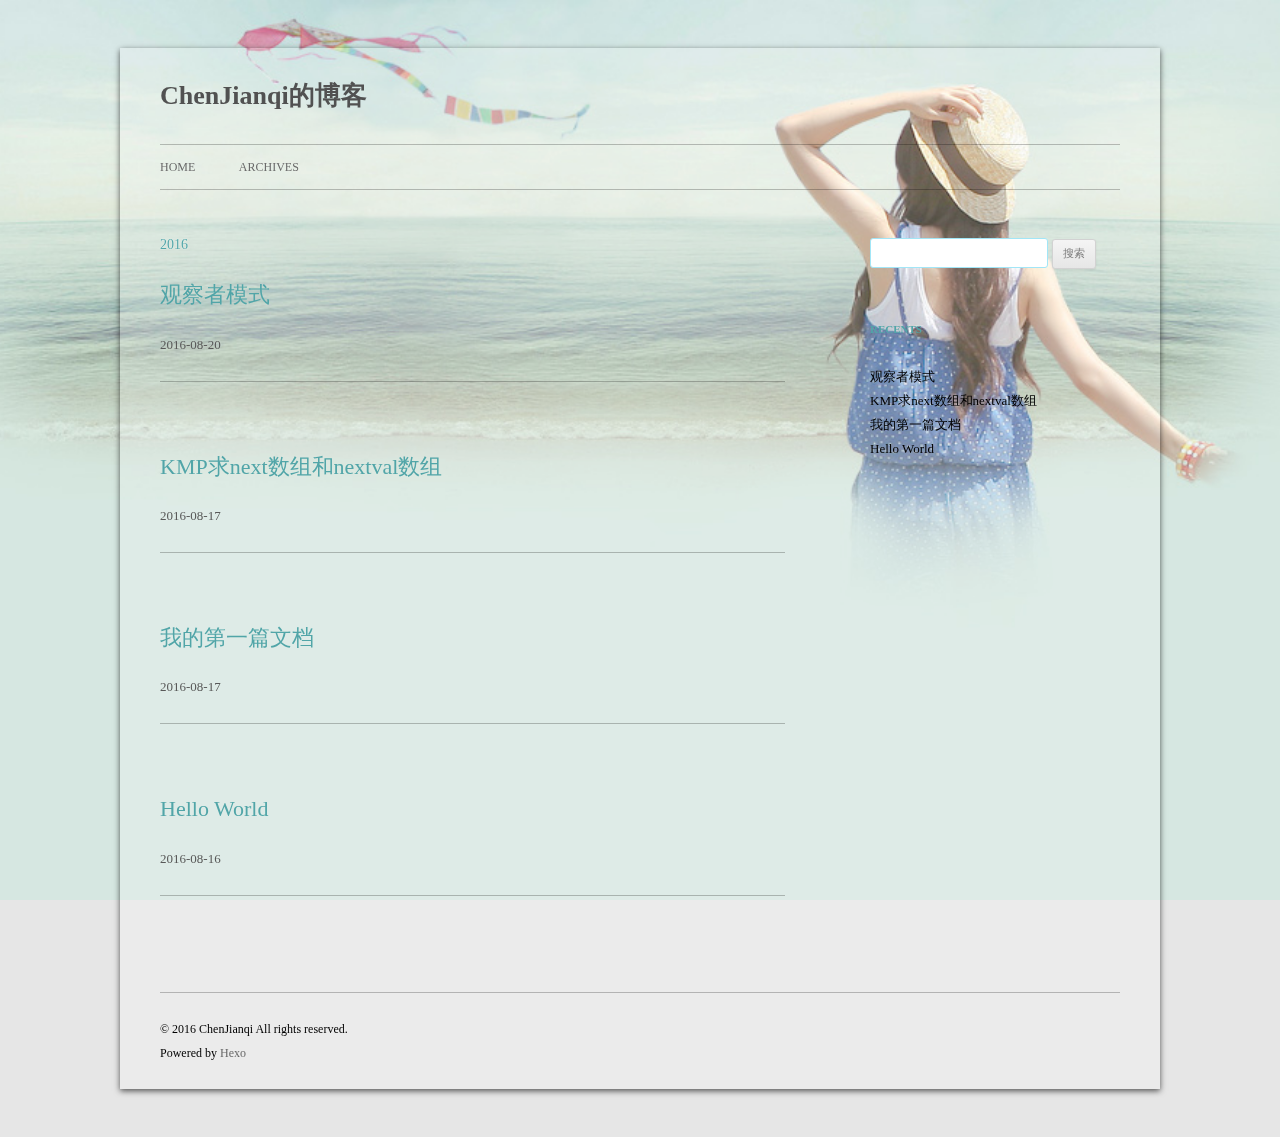
==== archives/index.html @ 504b8b5b "Site updated: 2016-08-20 21:05:11" ====
<!DOCTYPE html>
<html>
<head>
  <meta charset="utf-8">
  
  

  
  
  
  
  
  
  <title>Archives | ChenJianqi的博客</title>
  <meta name="viewport" content="width=device-width, initial-scale=1, maximum-scale=1">
  <meta property="og:type" content="website">
<meta property="og:title" content="ChenJianqi的博客">
<meta property="og:url" content="http://yoursite.com/archives/index.html">
<meta property="og:site_name" content="ChenJianqi的博客">
<meta name="twitter:card" content="summary">
<meta name="twitter:title" content="ChenJianqi的博客">
  
  
    <link rel="icon" href="/css/images/favicon.ico">
  
  <link rel="stylesheet" href="/css/style.css">
  

  
  <!-- baidu webmaster push -->
  <script src='//push.zhanzhang.baidu.com/push.js'></script>
</head>
<body class="home blog custom-background custom-font-enabled single-author">
  <div id="page" class="hfeed site">
      <header id="masthead" class="site-header" role="banner">
    <hgroup>
      <h1 class="site-title">
        <a href="/" title="ChenJianqi的博客" rel="home">ChenJianqi的博客</a>
      </h1>
      
        <script type="text/javascript" src="http://api.hitokoto.us/rand?encode=js&charset=utf-8"></script>
        <h2 class="site-description"><script>hitokoto();</script></h2>
      
    </hgroup>

    <nav id="site-navigation" class="main-navigation" role="navigation">
            <button class="menu-toggle">菜单</button>
            <a class="assistive-text" href="/#content" title="跳至内容">跳至内容</a><!--TODO-->
            <div class="menu-main-container">
                <ul id="menu-main" class="nav-menu">
                
                    <li class="menu-item menu-item-type-post_type menu-item-object-page"><a href="/">Home</a></li>
                
                    <li class="menu-item menu-item-type-post_type menu-item-object-page"><a href="/archives">Archives</a></li>
                
                </ul>
            </div>
    </nav>
</header>
      <div id="main" class="wrapper">
        <div id="primary" class="site-content"><div id="content" role="main">
  
  
    
    
      
      
      <section class="archives-wrap">
        <div class="archive-year-wrap">
          <a href="/archives/2016" class="archive-year">2016</a>
        </div>
        <div class="archives">
    
    <article class="post type-post status-publish format-standard hentry archive-type-post">
  <header class="entry-header">
      
  
    <h1 class="entry-title">
      <a class="archive-article-title" href="/2016/08/20/观察者模式/">观察者模式</a>
    </h1>
  

  </header>
  <footer class="entry-meta">
    <a href="/2016/08/20/观察者模式/">
    <time datetime="2016-08-19T16:00:00.000Z" class="entry-date">
        2016-08-20
    </time>
</a>
    
    
    </footer>
</article>
  
    
    
    <article class="post type-post status-publish format-standard hentry archive-type-post">
  <header class="entry-header">
      
  
    <h1 class="entry-title">
      <a class="archive-article-title" href="/2016/08/17/KMP求next和nextval数组的求法/">KMP求next数组和nextval数组</a>
    </h1>
  

  </header>
  <footer class="entry-meta">
    <a href="/2016/08/17/KMP求next和nextval数组的求法/">
    <time datetime="2016-08-17T11:02:00.000Z" class="entry-date">
        2016-08-17
    </time>
</a>
    
    
    </footer>
</article>
  
    
    
    <article class="post type-post status-publish format-standard hentry archive-type-post">
  <header class="entry-header">
      
  
    <h1 class="entry-title">
      <a class="archive-article-title" href="/2016/08/17/我的第一篇文档/">我的第一篇文档</a>
    </h1>
  

  </header>
  <footer class="entry-meta">
    <a href="/2016/08/17/我的第一篇文档/">
    <time datetime="2016-08-16T23:33:16.000Z" class="entry-date">
        2016-08-17
    </time>
</a>
    
    
    </footer>
</article>
  
    
    
    <article class="post type-post status-publish format-standard hentry archive-type-post">
  <header class="entry-header">
      
  
    <h1 class="entry-title">
      <a class="archive-article-title" href="/2016/08/16/hello-world/">Hello World</a>
    </h1>
  

  </header>
  <footer class="entry-meta">
    <a href="/2016/08/16/hello-world/">
    <time datetime="2016-08-16T12:31:52.477Z" class="entry-date">
        2016-08-16
    </time>
</a>
    
    
    </footer>
</article>
  
  
    </div></section>
  

</div></div>
        <div id="secondary" class="widget-area" role="complementary">
  
    <aside id="search" class="widget widget_search"><form role="search" method="get" accept-charset="utf-8" id="searchform" class="searchform" action="//google.com/search">
    <div>
        <input type="text" value="" name="s" id="s" />
        <input type="submit" id="searchsubmit" value="搜索" />
    </div>
</form></aside>
  
    
  
    
  
    
  <aside class="widget">
    <h3 class="widget-title">Recents</h3>
    <div class="widget-content">
      <ul>
        
          <li>
            <a href="/2016/08/20/观察者模式/">观察者模式</a>
          </li>
        
          <li>
            <a href="/2016/08/17/KMP求next和nextval数组的求法/">KMP求next数组和nextval数组</a>
          </li>
        
          <li>
            <a href="/2016/08/17/我的第一篇文档/">我的第一篇文档</a>
          </li>
        
          <li>
            <a href="/2016/08/16/hello-world/">Hello World</a>
          </li>
        
      </ul>
    </div>
  </aside>

  
    
  
    
  
</div>
      </div>
      <footer id="colophon" role="contentinfo">
    <p>&copy; 2016 ChenJianqi
    All rights reserved.</p>
    <p>Powered by <a href="http://hexo.io/" target="_blank">Hexo</a></p>
</footer>
    <script>window._bd_share_config={"common":{"bdSnsKey":{},"bdText":"","bdMini":"1","bdMiniList":false,"bdPic":"","bdStyle":"2","bdSize":"16"},"share":{}};with(document)0[(getElementsByTagName('head')[0]||body).appendChild(createElement('script')).src='http://bdimg.share.baidu.com/static/api/js/share.js?v=89860593.js?cdnversion='+~(-new Date()/36e5)];</script>

<script src="/js/jquery-2.0.3.min.js"></script>


  <link rel="stylesheet" href="/fancybox/jquery.fancybox.css">
  <script src="/fancybox/jquery.fancybox.pack.js"></script>


<script src="/js/script.js"></script>

<script src="/js/navigation.js"></script>

<div id="bg"></div>

  </div>
</body>
</html>
---- css/style.css ----
/*
Theme Name: Cyan Style
Theme URI: https://github.com/wizardforcel/hexo-theme-cyanstyle
Author: the WordPress team
Author URI: http://wordpress.org/
Secondary Developer: Flygon
Secondary Developer URI: http://flygon.net/
Description: Inspired by Wordpress theme Twentytwelve.
Version: 1.0
License: GNU General Public License v2 or later
License URI: http://www.gnu.org/licenses/gpl-2.0.html
Tags: responsive, two_column, chinese, wordpress, light
Text Domain: hexo-theme-cyanstyle

This theme, like WordPress, is licensed under the GPL.
Use it to make something cool, have fun, and share what you've learned with others.
*/

/*
Color Scheme
Main Page: 255, 255, 255, 0.2
Main Title:
  Normal: 0, 0, 0 *
  Hover: 81, 165, 168 (Lake Green)
All Fonts: Microsoft-YaHei
Article Title:
  Normal: 81, 165, 168
  Hover: 0, 0, 0
Widget Title: 81, 165, 168
Article & Widget Content: 0, 0, 0 *
Link in Article Content:
  Normal: 81, 165, 168
  Hover: 0, 0, 0
Border Line: 0, 0, 0, 0.24
Article Meta Link:
  Normal: 88, 88, 88 *
  Hover: 81, 165, 168
Article Meta: 117, 117, 117 *
Widget Link:
  Normal: 0, 0, 0
  Hover: 81, 165, 168

Search the keywords to find their position.
A star represents not to fix.
*/


/* =Notes
--------------------------------------------------------------
This stylesheet uses rem values with a pixel fallback. The rem
values (and line heights) are calculated using two variables:

$rembase:     14;
$line-height: 24;

---------- Examples

* Use a pixel value with a rem fallback for font-size, padding, margins, etc.
	padding: 5px 0;
	padding: 0.357142857rem 0; (5 / $rembase)

* Set a font-size and then set a line-height based on the font-size
	font-size: 16px
	font-size: 1.142857143rem; (16 / $rembase)
	line-height: 1.5; ($line-height / 16)

---------- Vertical spacing

Vertical spacing between most elements should use 24px or 48px
to maintain vertical rhythm:

.my-new-div {
	margin: 24px 0;
	margin: 1.714285714rem 0; ( 24 / $rembase )
}

---------- Further reading

http://snook.ca/archives/html_and_css/font-size-with-rem
http://blog.typekit.com/2011/11/09/type-study-sizing-the-legible-letter/


/* =Reset
-------------------------------------------------------------- */
* {
    font-family: Microsoft YaHei;
}
Microsoft YaHei,html, body, div, span, applet, object, iframe, h1, h2, h3, h4, h5, h6, p, blockquote, pre, a, abbr, acronym, address, big, cite, code, del, dfn, em, img, ins, kbd, q, s, samp, small, strike, strong, sub, sup, tt, var, b, u, i, center, dl, dt, dd, ol, ul, li, fieldset, form, label, legend, table, caption, tbody, tfoot, thead, tr, th, td, article, aside, canvas, details, embed, figure, figcaption, footer, header, hgroup, menu, nav, output, ruby, section, summary, time, mark, audio, video {
	margin: 0;
	padding: 0;
	border: 0;
	font-size: 100%;
	vertical-align: baseline; 
}
body {
	line-height: 1;
}
ol,
ul {
	list-style: none;
}
blockquote,
q {
	quotes: none;
}
blockquote:before,
blockquote:after,
q:before,
q:after {
	content: '';
	content: none;
}
table {
	border-collapse: collapse;
	border-spacing: 0;
}
caption,
th,
td {
	font-weight: normal;
	text-align: left;
}
h1,
h2,
h3,
h4,
h5,
h6 {
	clear: both;
}
html {
	overflow-y: scroll;
	font-size: 100%;
	-webkit-text-size-adjust: 100%;
	-ms-text-size-adjust: 100%;
}
a:focus {
	outline: thin dotted;
}
article,
aside,
details,
figcaption,
figure,
footer,
header,
hgroup,
nav,
section {
	display: block;
}
audio,
canvas,
video {
	display: inline-block;
}
audio:not([controls]) {
	display: none;
}
del {
	color: #333;
}
ins {
	background: rgba(235,233,233,0.5);
	text-decoration: none;
}
hr {
	background-color: rgba(235,233,233,0.5);
	border: 0;
	height: 1px;
	margin: 24px;
	margin-bottom: 1.714285714rem;
}
sub,
sup {
	font-size: 75%;
	line-height: 0;
	position: relative;
	vertical-align: baseline;
}
sup {
	top: -0.5em;
}
sub {
	bottom: -0.25em;
}
small {
	font-size: smaller;
}
img {
	border: 0;
	-ms-interpolation-mode: bicubic;
}

/* Clearing floats */
.clear:after,
.wrapper:after,
.format-status .entry-header:after {
	clear: both;
}
.clear:before,
.clear:after,
.wrapper:before,
.wrapper:after,
.format-status .entry-header:before,
.format-status .entry-header:after {
	display: table;
	content: "";
}


/* =Repeatable patterns
-------------------------------------------------------------- */

/* Small headers */
.archive-title,
.page-title,
.widget-title,
.entry-content th,
.comment-content th {
	font-size: 11px;
	font-size: 0.785714286rem;
	line-height: 2.181818182;
	font-weight: bold;
	text-transform: uppercase;
	color: rgb(81, 165, 168); /* Widget Title */
}

/* Shared Post Format styling */
article.format-quote footer.entry-meta,
article.format-link footer.entry-meta,
article.format-status footer.entry-meta {
	font-size: 11px;
	font-size: 0.785714286rem;
	line-height: 2.181818182;
}

/* Form fields, general styles first */
button,
input,
textarea {
	border: 1px solid rgb(162, 230, 247);
	border-radius: 3px;
	font-family: Microsoft YaHei,  inherit;
	padding: 6px;
	padding: 0.428571429rem;
}
button,
input {
	line-height: normal;
}
textarea {
	font-size: 100%;
	overflow: auto;
	vertical-align: top;
}

/* Reset non-text input types */
input[type="checkbox"],
input[type="radio"],
input[type="file"],
input[type="hidden"],
input[type="image"],
input[type="color"] {
	border: 0;
	border-radius: 0;
	padding: 0;
}

/* Buttons */
.menu-toggle,
input[type="submit"],
input[type="button"],
input[type="reset"],
article.post-password-required input[type=submit],
.bypostauthor cite span {
	padding: 6px 10px;
	padding: 0.428571429rem 0.714285714rem;
	font-size: 11px;
	font-size: 0.785714286rem;
	line-height: 1.428571429;
	font-weight: normal;
	color: #7c7c7c;
	background-color: #e6e6e6;
	background-repeat: repeat-x;
	background-image: -moz-linear-gradient(top, #f4f4f4, #e6e6e6);
	background-image: -ms-linear-gradient(top, #f4f4f4, #e6e6e6);
	background-image: -webkit-linear-gradient(top, #f4f4f4, #e6e6e6);
	background-image: -o-linear-gradient(top, #f4f4f4, #e6e6e6);
	background-image: linear-gradient(top, #f4f4f4, #e6e6e6);
	border: 1px solid #d2d2d2;
	border-radius: 3px;
	box-shadow: 0 1px 2px rgba(64, 64, 64, 0.1);
}
.menu-toggle,
button,
input[type="submit"],
input[type="button"],
input[type="reset"] {
	cursor: pointer;
}
button[disabled],
input[disabled] {
	cursor: default;
}
.menu-toggle:hover,
button:hover,
input[type="submit"]:hover,
input[type="button"]:hover,
input[type="reset"]:hover,
article.post-password-required input[type=submit]:hover {
	color: #5e5e5e;
	background-color: #ebebeb;
	background-repeat: repeat-x;
	background-image: -moz-linear-gradient(top, #f9f9f9, #ebebeb);
	background-image: -ms-linear-gradient(top, #f9f9f9, #ebebeb);
	background-image: -webkit-linear-gradient(top, #f9f9f9, #ebebeb);
	background-image: -o-linear-gradient(top, #f9f9f9, #ebebeb);
	background-image: linear-gradient(top, #f9f9f9, #ebebeb);
}
.menu-toggle:active,
.menu-toggle.toggled-on,
button:active,
input[type="submit"]:active,
input[type="button"]:active,
input[type="reset"]:active {
	color: #757575;
	background-color: #e1e1e1;
	background-repeat: repeat-x;
	background-image: -moz-linear-gradient(top, #ebebeb, #e1e1e1);
	background-image: -ms-linear-gradient(top, #ebebeb, #e1e1e1);
	background-image: -webkit-linear-gradient(top, #ebebeb, #e1e1e1);
	background-image: -o-linear-gradient(top, #ebebeb, #e1e1e1);
	background-image: linear-gradient(top, #ebebeb, #e1e1e1);
	box-shadow: inset 0 0 8px 2px #c6c6c6, 0 1px 0 0 #f4f4f4;
	border-color: transparent;
}
.bypostauthor cite span {
	color: #fff;
	background-color: #21759b;
	background-image: none;
	border: 1px solid #1f6f93;
	border-radius: 2px;
	box-shadow: none;
	padding: 0;
}

/* Responsive images */
.entry-content img,
.comment-content img,
.widget img {
	max-width: 100%; /* Fluid images for posts, comments, and widgets */
}
img[class*="align"],
img[class*="wp-image-"],
img[class*="attachment-"] {
	height: auto; /* Make sure images with WordPress-added height and width attributes are scaled correctly */
}
img.size-full,
img.size-large,
img.header-image,
img.wp-post-image {
	max-width: 100%;
	height: auto; /* Make sure images with WordPress-added height and width attributes are scaled correctly */
}

/* Make sure videos and embeds fit their containers */
embed,
iframe,
object,
video {
	max-width: 100%;
}
.entry-content .twitter-tweet-rendered {
	max-width: 100% !important; /* Override the Twitter embed fixed width */
}

/* Images */
.alignleft {
	float: left;
}
.alignright {
	float: right;
}
.aligncenter {
	display: block;
	margin-left: auto;
	margin-right: auto;
}
.entry-content img,
.comment-content img,
.widget img,
img.header-image,
.author-avatar img,
img.wp-post-image {
	/* Add fancy borders to all WordPress-added images but not things like badges and icons and the like */
	border-radius: 3px;
	box-shadow: 0 1px 4px rgba(0, 0, 0, 0.2);
}
.wp-caption {
	max-width: 100%; /* Keep wide captions from overflowing their container. */
	padding: 4px;
}
.wp-caption .wp-caption-text,
.gallery-caption,
.entry-caption {
	font-style: italic;
	font-size: 12px;
	font-size: 0.857142857rem;
	line-height: 2;
	color: #757575;
}
img.wp-smiley,
.rsswidget img {
	border: 0;
	border-radius: 0;
	box-shadow: none;
	margin-bottom: 0;
	margin-top: 0;
	padding: 0;
}
.entry-content dl.gallery-item {
	margin: 0;
}
.gallery-item a,
.gallery-caption {
	width: 90%;
}
.gallery-item a {
	display: block;
}
.gallery-caption a {
	display: inline;
}
.gallery-columns-1 .gallery-item a {
	max-width: 100%;
	width: auto;
}
.gallery .gallery-icon img {
	height: auto;
	max-width: 90%;
	padding: 5%;
}
.gallery-columns-1 .gallery-icon img {
	padding: 3%;
}

/* Navigation */
#pagination {
  zoom: 1;
  -webkit-border-radius: 2px;
  border-radius: 2px;
  text-align: center;
  overflow: hidden;
  border: 1px solid rgba(0, 0, 0, 0.24);
}
#pagination:before,
#pagination:after {
  content: "";
  display: table;
}
#pagination:after {
  clear: both;
}
#pagination a,
#pagination span {
  padding: 10px 20px;
  line-height: 1;
  height: 2ex;
}
#pagination a {
  color: #999;
  text-decoration: none;
}
#pagination a:hover {
  color: #000;
}
#pagination .prev {
  float: left;
}
#pagination .next {
  float: right;
}
#pagination .page-number {
  display: inline-block;
}
@media mq-mobile {
  #pagination .page-number {
    display: none;
  }
}
#pagination .current {
  color: #000;
  font-weight: bold;
}
#pagination .space {
  color: #ddd;
}

.site-content nav {
	clear: both;
	line-height: 2;
	overflow: hidden;
}
#nav-above {
	padding: 24px 0;
	padding: 1.714285714rem 0;
}
#nav-above {
	display: none;
}
.paged #nav-above {
	display: block;
}
.nav-previous,
.previous-image {
	float: left;
	width: 50%;
}
.nav-next,
.next-image {
	float: right;
	text-align: right;
	width: 50%;
}
.nav-single + .comments-area,
#comment-nav-above {
	margin: 48px 0;
	margin: 3.428571429rem 0;
}

/* Author profiles */
.author .archive-header {
	margin-bottom: 24px;
	margin-bottom: 1.714285714rem;
}
.author-info {
	border-top: 1px solid #ededed;
	margin: 24px 0;
	margin: 1.714285714rem 0;
	padding-top: 24px;
	padding-top: 1.714285714rem;
	overflow: hidden;
}
.author-description p {
	color: #757575;
	font-size: 13px;
	font-size: 0.928571429rem;
	line-height: 1.846153846;
}
.author.archive .author-info {
	border-top: 0;
	margin: 0 0 48px;
	margin: 0 0 3.428571429rem;
}
.author.archive .author-avatar {
	margin-top: 0;
}


/* =Basic structure
-------------------------------------------------------------- */

/* Body, links, basics */
html {
	font-size: 87.5%;
}
body {
	font-size: 14px;
	font-size: 1rem;
	font-family: Microsoft YaHei,  Helvetica, Arial, sans-serif;
	text-rendering: optimizeLegibility;
	color: rgb(0, 0, 0); /*Article & Widget Content*/
}
body.custom-font-enabled {
	font-family: Microsoft YaHei,  Helvetica, Arial, sans-serif;
	/*All Fonts*/
}
a {
	outline: none;
	color: rgb(81, 165, 168); /*Article Title Normal*/
    text-decoration: none;
}
a:hover {
	color: rgb(0, 0, 0); /*Article Title Hover*/
    text-decoration: underline;
}


/* Backgroud image */
#bg {
  background-image: url("images/body.jpg");
  background-color: #050a10;
  background-attachment: fixed;
  background-repeat: no-repeat;
  background-position: center;
  -webkit-background-size: cover;
  -moz-background-size: cover;
  background-size: cover;
  height: 100%;
  left: 0;
  position: fixed;
  top: 0;
  width: 100%;
  z-index: -1;
}

/* Achive */
.archive-year-wrap {
    color: rgb(81, 165, 168);
    font-weight: normal;
    margin-bottom: 30px;
    text-shadow: 0 0 1px #fff;
}
.archive-year-wrap a {
    text-decoration: none;
}

/* Assistive text */
.assistive-text,
.site .screen-reader-text {
	position: absolute !important;
	clip: rect(1px, 1px, 1px, 1px);
}
.main-navigation .assistive-text:focus {
	background: #fff;
	border: 2px solid #333;
	border-radius: 3px;
	clip: auto !important;
	color: #000;
	display: block;
	font-size: 12px;
	padding: 12px;
	position: absolute;
	top: 5px;
	left: 5px;
	z-index: 100000; /* Above WP toolbar */
}

/* Page structure */
.site {
	padding: 0 24px;
	padding: 0 1.714285714rem;
	background-color: rgba(255, 255, 255, 0.20); /* Main Page */
}
.site-content {
	margin: 24px 0 0;
	margin: 1.714285714rem 0 0;
}
.widget-area {
	margin: 24px 0 0;
	margin: 1.714285714rem 0 0;
}

/* Header */
.site-header {
	padding: 24px 0;
	padding: 1.714285714rem 0;
}
.site-header h1,
.site-header h2 {
	text-align: center;
}

.site-header h1 a,
.site-header h2 a {
	color: #515151;
	display: inline-block;
	text-decoration: none;
}
.site-header h1 a:hover,
.site-header h2 a:hover {
	color: rgb(81, 156, 158); /* Main Title Hover */
}
.site-header h1 {
	font-size: 24px;
	font-size: 1.714285714rem;
	line-height: 1.285714286;
	margin-bottom: 14px;
	margin-bottom: 1rem;
}
.site-header h2 {
	font-weight: normal;
	font-size: 13px;
	font-size: 0.928571429rem;
	line-height: 1.846153846;
	color: #757575;
}
.header-image {
	margin-top: 24px;
	margin-top: 1.714285714rem;
}

/* Navigation Menu */
.main-navigation {
	margin-top: 24px;
	margin-top: 1.714285714rem;
	text-align: center;
}
.main-navigation li {
	margin-top: 24px;
	margin-top: 1.714285714rem;
	font-size: 12px;
	font-size: 0.857142857rem;
	line-height: 1.42857143;
}
.main-navigation a {
	color: #5e5e5e;
}
.main-navigation a:hover {
	color: #21759b;
}
.main-navigation ul.nav-menu,
.main-navigation div.nav-menu > ul {
	display: none;
}
.main-navigation ul.nav-menu.toggled-on,
.menu-toggle {
	display: inline-block;
}

/* Banner */
section[role="banner"] {
	margin-bottom: 48px;
	margin-bottom: 3.428571429rem;
}

/* Sidebar */
.widget-area .widget {
	-webkit-hyphens: auto;
	-moz-hyphens: auto;
	hyphens: auto;
	margin-bottom: 48px;
	margin-bottom: 3.428571429rem;
	word-wrap: break-word;
}
.widget-area .widget h3 {
	margin-bottom: 24px;
	margin-bottom: 1.714285714rem;
}
.widget-area .widget p,
.widget-area .widget li,
.widget-area .widget .textwidget {
	font-size: 13px;
	font-size: 0.928571429rem;
	line-height: 1.846153846;
}
.widget-area .widget p {
	margin-bottom: 24px;
	margin-bottom: 1.714285714rem;
}
.widget-area .textwidget ul {
	list-style: disc outside;
	margin: 0 0 24px;
	margin: 0 0 1.714285714rem;
}
.widget-area .textwidget li {
	margin-left: 36px;
	margin-left: 2.571428571rem;
}
.widget-area .widget a {
	color: rgb(0, 0, 0); /* Widget Link Normal*/
}
.widget-area .widget a:hover {
	color: rgb(81, 165, 168); /* Widget Link Hover*/
}

}
.widget-area #s {
	width: 70.66666666666%; /* define a width to avoid dropping a wider submit button */
}

/* Footer */
footer[role="contentinfo"] {
	border-top: 1px solid rgba(0, 0, 0, 0.24);
	clear: both;
	font-size: 12px;
	font-size: 0.857142857rem;
	line-height: 2;
	max-width: 960px;
	max-width: 68.571428571rem;
	margin-top: 24px;
	margin-top: 1.714285714rem;
	margin-left: auto;
	margin-right: auto;
	padding: 24px 0;
	padding: 1.714285714rem 0;
}
footer[role="contentinfo"] a {
	color: #686868;
}
footer[role="contentinfo"] a:hover {
	color: #21759b;
}

/* Category and tags */
.article-category,
.article-tag-list {
    display: inline;
}
.article-tag-list-item {
    display: inline;
    margin-right: 10px;
}
/*.article-tag-category:before {
    content: "\f07b";
}
.article-tag-list:before {
    content: "\f02b";
}*/
.article-tag-list-link:before {
    content: "#";
}
.article-delim {
    margin-left: 5px;
    margin-right: 5px;
}

/* =Main content and comment content
-------------------------------------------------------------- */

.entry-meta {
	clear: both;
}
.entry-header {
	margin-bottom: 24px;
	margin-bottom: 1.714285714rem;
}
.entry-header img.wp-post-image {
	margin-bottom: 24px;
	margin-bottom: 1.714285714rem;
}
.entry-header .entry-title {
	font-size: 20px;
	font-size: 1.428571429rem;
	line-height: 1.2;
	font-weight: normal;
}
.entry-header .entry-title a {
	text-decoration: none;
}
.entry-header .entry-format {
	margin-top: 24px;
	margin-top: 1.714285714rem;
	font-weight: normal;
}
.entry-header .comments-link {
	margin-top: 24px;
	margin-top: 1.714285714rem;
	font-size: 13px;
	font-size: 0.928571429rem;
	line-height: 1.846153846;
	color: #757575;
}
.comments-link a,
.entry-meta a {
	color: rgb(88, 88, 88); /*Article Meta Link Normal*/
}
.comments-link a:hover,
.entry-meta a:hover {
	color: rgb(81, 165, 168); /*Article Meta Link Hover*/
}

article.sticky .featured-post {
    /* Border Line for Special */
	border-top: 1px solid rgba(0, 0, 0, 0.24);
	border-bottom: 1px solid rgba(0, 0, 0, 0.24);
	color: #757575;
	font-size: 13px;
	font-size: 0.928571429rem;
	line-height: 3.692307692;
	margin-bottom: 24px;
	margin-bottom: 1.714285714rem;
	text-align: center;
}
.entry-content,
.entry-summary,
.mu_register {
	line-height: 1.714285714;
}
.entry-content h1,
.comment-content h1,
.entry-content h2,
.comment-content h2,
.entry-content h3,
.comment-content h3,
.entry-content h4,
.comment-content h4,
.entry-content h5,
.comment-content h5,
.entry-content h6,
.comment-content h6 {
	margin: 24px 0;
	margin: 1.714285714rem 0;
	line-height: 1.714285714;
}
.entry-content h1,
.comment-content h1 {
	font-size: 21px;
	font-size: 1.5rem;
	line-height: 1.5;
}
.entry-content h2,
.comment-content h2,
.mu_register h2 {
	font-size: 18px;
	font-size: 1.285714286rem;
	line-height: 1.6;
}
.entry-content h3,
.comment-content h3 {
	font-size: 16px;
	font-size: 1.142857143rem;
	line-height: 1.846153846;
}
.entry-content h4,
.comment-content h4 {
	font-size: 14px;
	font-size: 1rem;
	line-height: 1.846153846;
}
.entry-content h5,
.comment-content h5 {
	font-size: 13px;
	font-size: 0.928571429rem;
	line-height: 1.846153846;
}
.entry-content h6,
.comment-content h6 {
	font-size: 12px;
	font-size: 0.857142857rem;
	line-height: 1.846153846;
}
.entry-content p,
.entry-summary p,
.comment-content p,
.mu_register p {
	margin: 0 0 24px;
	margin: 0 0 1.714285714rem;
	line-height: 1.714285714;
}

.entry-content a,
.comment-content a {
	color: rgb(81, 165, 168); /* Link in Article Content Normal */
}

.entry-content a:Hover,
.comment-content a:Hover{
	color: rgb(0, 0, 0); /* Link in Article Content Hover */
}

.entry-content ol,
.comment-content ol,
.entry-content ul,
.comment-content ul,
.mu_register ul {
	margin: 0 0 24px;
	margin: 0 0 1.714285714rem;
	line-height: 1.714285714;
}
.entry-content ul ul,
.comment-content ul ul,
.entry-content ol ol,
.comment-content ol ol,
.entry-content ul ol,
.comment-content ul ol,
.entry-content ol ul,
.comment-content ol ul {
	margin-bottom: 0;
}
.entry-content ul,
.comment-content ul,
.mu_register ul {
	list-style: disc outside;
}
.entry-content ol,
.comment-content ol {
	list-style: decimal outside;
}
.entry-content li,
.comment-content li,
.mu_register li {
	margin: 0 0 0 36px;
	margin: 0 0 0 2.571428571rem;
}
.entry-content blockquote,
.comment-content blockquote {
    margin: 0 0 24px;
    margin: 0 0 1.714285714rem;
    border-left: 4px solid #aaa;
    padding: 0 15px;
    color: #aaa;
}
.entry-content blockquote>:first-child,
.comment-content blockquote>:first-child {
	margin-top: 0;
}
.entry-content blockquote>:last-child,
.comment-content blockquote>:last-child {
	margin-bottom: 0;
}
.entry-content code,
.comment-content code {
    font-family: Consolas, Monaco, Lucida Console, monospace;
    padding: 0 5px;
    margin: 0 2px;
    font-size: 0.9em;
    border: 1px solid rgba(0, 0, 0, 0.24);
    -webkit-border-radius: 3px;
    border-radius: 3px;
}
.entry-content pre,
.comment-content pre {
    border: 1px solid rgba(0, 0, 0, 0.24);
    font-family: Consolas, Monaco, Lucida Console, monospace;
    margin-bottom: 15px;
    overflow: auto;
    padding: 7px 15px;
    -webkit-border-radius: 2px;
    border-radius: 2px;
}
.entry-content pre code,
.comment-content pre code {
    background: none;
    padding: 0;
    margin: 0;
    border: none;
    -webkit-border-radius: 0;
    border-radius: 0;
}
.entry-content abbr,
.comment-content abbr,
.entry-content dfn,
.comment-content dfn,
.entry-content acronym,
.comment-content acronym {
	border-bottom: 1px dotted #666;
	cursor: help;
}
.entry-content address,
.comment-content address {
	display: block;
	line-height: 1.714285714;
	margin: 0 0 24px;
	margin: 0 0 1.714285714rem;
}
img.alignleft,
.wp-caption.alignleft {
	margin: 12px 24px 12px 0;
	margin: 0.857142857rem 1.714285714rem 0.857142857rem 0;
}
img.alignright,
.wp-caption.alignright {
	margin: 12px 0 12px 24px;
	margin: 0.857142857rem 0 0.857142857rem 1.714285714rem;
}
img.aligncenter,
.wp-caption.aligncenter {
	clear: both;
	margin-top: 12px;
	margin-top: 0.857142857rem;
	margin-bottom: 12px;
	margin-bottom: 0.857142857rem;
}
.entry-content embed,
.entry-content iframe,
.entry-content object,
.entry-content video {
	margin-bottom: 24px;
	margin-bottom: 1.714285714rem;
}
.entry-content dl,
.comment-content dl {
	margin: 0 24px;
	margin: 0 1.714285714rem;
}
.entry-content dt,
.comment-content dt {
	font-weight: bold;
	line-height: 1.714285714;
}
.entry-content dd,
.comment-content dd {
	line-height: 1.714285714;
	margin-bottom: 24px;
	margin-bottom: 1.714285714rem;
}
.entry-content table,
.comment-content table {
	border-bottom: 1px solid #ededed;
	color: #757575;
	font-size: 12px;
	font-size: 0.857142857rem;
	line-height: 2;
	margin: 0 0 24px;
	margin: 0 0 1.714285714rem;
	width: 100%;
}
.entry-content table caption,
.comment-content table caption {
	font-size: 16px;
	font-size: 1.142857143rem;
	margin: 24px 0;
	margin: 1.714285714rem 0;
}
.entry-content td,
.comment-content td {
	border-top: 1px solid #ededed;
	padding: 6px 10px 6px 0;
}
.site-content article {
    /* Border Line for Article Bottom*/
	border-bottom: 1px solid rgba(0, 0, 0, 0.24);
	margin-bottom: 72px;
	margin-bottom: 5.142857143rem;
	padding-bottom: 24px;
	padding-bottom: 1.714285714rem;
	word-wrap: break-word;
	-webkit-hyphens: auto;
	-moz-hyphens: auto;
	hyphens: auto;
}
.page-links {
	clear: both;
	line-height: 1.714285714;
}
footer.entry-meta {
	margin-top: 24px;
	margin-top: 1.714285714rem;
	font-size: 13px;
	font-size: 0.928571429rem;
	line-height: 1.846153846;
	color: #757575; /* Article Meta */
}
.single-author .entry-meta .by-author {
	display: none;
}
.mu_register h2 {
	color: #757575;
	font-weight: normal;
}

/* Hexo Code */
figure.highlight {
    border: 1px solid rgba(0, 0, 0, 0.24);
    margin-bottom: 15px;
    padding: 7px 15px;
    -webkit-border-radius: 2px;
    border-radius: 2px;
    line-height: 1.6;
    overflow: auto;
    position: relative;
    font-size: 0.9em;
}

figure.highlight table {
    margin: 0;
    border-spacing: 0;
    border: none;
    width: auto;
}

figure.highlight td {
    border: none;
    padding: 0;
}

figure.highlight .gutter {
    color: #999;
    padding-right: 15px;
    border-right: 1px solid rgba(0, 0, 0, 0.24);
    text-align: right;
    vertical-align: middle;
}

figure.highlight .code {
    padding-left: 15px;
    border-left: 1px solid rgba(0, 0, 0, 0.24);
}

figure.highlight pre {
    border: none;
    padding: 0;
    margin: 0;
    width: auto;
}

figure.highlight .line {
    height: 20px;
    font-family: Consolas, Monaco, Lucida Console, monospace;
}




/* =Archives
-------------------------------------------------------------- */

.archive-header,
.page-header {
	margin-bottom: 48px;
	margin-bottom: 3.428571429rem;
	padding-bottom: 22px;
	padding-bottom: 1.571428571rem;
	border-bottom: 1px solid #ededed;
}
.archive-meta {
	color: #757575;
	font-size: 12px;
	font-size: 0.857142857rem;
	line-height: 2;
	margin-top: 22px;
	margin-top: 1.571428571rem;
}


/* =Single image attachment view
-------------------------------------------------------------- */

.article.attachment {
	overflow: hidden;
}
.image-attachment div.attachment {
	text-align: center;
}
.image-attachment div.attachment p {
	text-align: center;
}
.image-attachment div.attachment img {
	display: block;
	height: auto;
	margin: 0 auto;
	max-width: 100%;
}
.image-attachment .entry-caption {
	margin-top: 8px;
	margin-top: 0.571428571rem;
}


/* =Aside post format
-------------------------------------------------------------- */

article.format-aside h1 {
	margin-bottom: 24px;
	margin-bottom: 1.714285714rem;
}
article.format-aside h1 a {
	text-decoration: none;
	color: #4d525a;
}
article.format-aside h1 a:hover {
	color: #2e3542;
}
article.format-aside .aside {
	padding: 24px 24px 0;
	padding: 1.714285714rem;
	background: #d2e0f9;
	border-left: 22px solid #a8bfe8;
}
article.format-aside p {
	font-size: 13px;
	font-size: 0.928571429rem;
	line-height: 1.846153846;
	color: #4a5466;
}
article.format-aside blockquote:last-child,
article.format-aside p:last-child {
	margin-bottom: 0;
}



/* =Post formats
-------------------------------------------------------------- */

/* Image posts */
article.format-image footer h1 {
	font-size: 13px;
	font-size: 0.928571429rem;
	line-height: 1.846153846;
	font-weight: normal;
}
article.format-image footer h2 {
	font-size: 11px;
	font-size: 0.785714286rem;
	line-height: 2.181818182;
}
article.format-image footer a h2 {
	font-weight: normal;
}

/* Link posts */
article.format-link header {
	padding: 0 10px;
	padding: 0 0.714285714rem;
	float: right;
	font-size: 11px;
	font-size: 0.785714286rem;
	line-height: 2.181818182;
	font-weight: bold;
	font-style: italic;
	text-transform: uppercase;
	color: #848484;
	background-color: #ebebeb;
	border-radius: 3px;
}
article.format-link .entry-content {
	max-width: 80%;
	float: left;
}
article.format-link .entry-content a {
	font-size: 22px;
	font-size: 1.571428571rem;
	line-height: 1.090909091;
	text-decoration: none;
}

/* Quote posts */
article.format-quote .entry-content p {
	margin: 0;
	padding-bottom: 24px;
	padding-bottom: 1.714285714rem;
}
article.format-quote .entry-content blockquote {
	display: block;
	padding: 24px 24px 0;
	padding: 1.714285714rem 1.714285714rem 0;
	font-size: 15px;
	font-size: 1.071428571rem;
	line-height: 1.6;
	font-style: normal;
	color: #6a6a6a;
	background: #efefef;
}

/* Status posts */
.format-status .entry-header {
	margin-bottom: 24px;
	margin-bottom: 1.714285714rem;
}
.format-status .entry-header header {
	display: inline-block;
}
.format-status .entry-header h1 {
	font-size: 15px;
	font-size: 1.071428571rem;
	font-weight: normal;
	line-height: 1.6;
	margin: 0;
}
.format-status .entry-header h2 {
	font-size: 12px;
	font-size: 0.857142857rem;
	font-weight: normal;
	line-height: 2;
	margin: 0;
}
.format-status .entry-header header a {
	color: #757575;
}
.format-status .entry-header header a:hover {
	color: #21759b;
}
.format-status .entry-header img {
	float: left;
	margin-right: 21px;
	margin-right: 1.5rem;
}


/* =Comments
-------------------------------------------------------------- */

.comments-title {
	margin-bottom: 48px;
	margin-bottom: 3.428571429rem;
	font-size: 16px;
	font-size: 1.142857143rem;
	line-height: 1.5;
	font-weight: normal;
}
.comments-area article {
	margin: 24px 0;
	margin: 1.714285714rem 0;
}
.comments-area article header {
	margin: 0 0 48px;
	margin: 0 0 3.428571429rem;
	overflow: hidden;
	position: relative;
}
.comments-area article header img {
	float: left;
	padding: 0;
	line-height: 0;
}
.comments-area article header cite,
.comments-area article header time {
	display: block;
	margin-left: 85px;
	margin-left: 6.071428571rem;
}
.comments-area article header cite {
	font-style: normal;
	font-size: 15px;
	font-size: 1.071428571rem;
	line-height: 1.42857143;
}
.comments-area cite b {
	font-weight: normal;
}
.comments-area article header time {
	line-height: 1.714285714;
	text-decoration: none;
	font-size: 12px;
	font-size: 0.857142857rem;
	color: #5e5e5e;
}
.comments-area article header a {
	text-decoration: none;
	color: #5e5e5e;
}
.comments-area article header a:hover {
	color: #21759b;
}
.comments-area article header cite a {
	color: #444;
}
.comments-area article header cite a:hover {
	text-decoration: underline;
}
.comments-area article header h4 {
	position: absolute;
	top: 0;
	right: 0;
	padding: 6px 12px;
	padding: 0.428571429rem 0.857142857rem;
	font-size: 12px;
	font-size: 0.857142857rem;
	font-weight: normal;
	color: #fff;
	background-color: #0088d0;
	background-repeat: repeat-x;
	background-image: -moz-linear-gradient(top, #009cee, #0088d0);
	background-image: -ms-linear-gradient(top, #009cee, #0088d0);
	background-image: -webkit-linear-gradient(top, #009cee, #0088d0);
	background-image: -o-linear-gradient(top, #009cee, #0088d0);
	background-image: linear-gradient(top, #009cee, #0088d0);
	border-radius: 3px;
	border: 1px solid #007cbd;
}
.comments-area .bypostauthor cite span {
	position: absolute;
	margin-left: 5px;
	margin-left: 0.357142857rem;
	padding: 2px 5px;
	padding: 0.142857143rem 0.357142857rem;
	font-size: 10px;
	font-size: 0.714285714rem;
}
.comments-area .bypostauthor cite b {
	font-weight: bold;
}
a.comment-reply-link,
a.comment-edit-link {
	color: #686868;
	font-size: 13px;
	font-size: 0.928571429rem;
	line-height: 1.846153846;
}
a.comment-reply-link:hover,
a.comment-edit-link:hover {
	color: #21759b;
}
.commentlist .pingback {
	line-height: 1.714285714;
	margin-bottom: 24px;
	margin-bottom: 1.714285714rem;
}

/* Comment form */
#respond {
	margin-top: 48px;
	margin-top: 3.428571429rem;
}
#respond h3#reply-title {
	font-size: 16px;
	font-size: 1.142857143rem;
	line-height: 1.5;
}
#respond h3#reply-title #cancel-comment-reply-link {
	margin-left: 10px;
	margin-left: 0.714285714rem;
	font-weight: normal;
	font-size: 12px;
	font-size: 0.857142857rem;
}
#respond form {
	margin: 24px 0;
	margin: 1.714285714rem 0;
}
#respond form p {
	margin: 11px 0;
	margin: 0.785714286rem 0;
}
#respond form p.logged-in-as {
	margin-bottom: 24px;
	margin-bottom: 1.714285714rem;
}
#respond form label {
	display: block;
	line-height: 1.714285714;
}
#respond form input[type="text"],
#respond form textarea {
	-moz-box-sizing: border-box;
	box-sizing: border-box;
	font-size: 12px;
	font-size: 0.857142857rem;
	line-height: 1.714285714;
	padding: 10px;
	padding: 0.714285714rem;
	width: 100%;
}
#respond form p.form-allowed-tags {
	margin: 0;
	font-size: 12px;
	font-size: 0.857142857rem;
	line-height: 2;
	color: #5e5e5e;
}
.required {
	color: red;
}


/* =Front page template
-------------------------------------------------------------- */

.entry-page-image {
	margin-bottom: 14px;
	margin-bottom: 1rem;
}
.template-front-page .site-content article {
	border: 0;
	margin-bottom: 0;
}
.template-front-page .widget-area {
	clear: both;
	float: none;
	width: auto;
	padding-top: 24px;
	padding-top: 1.714285714rem;
	border-top: 1px solid #ededed;
}
.template-front-page .widget-area .widget li {
	margin: 8px 0 0;
	margin: 0.571428571rem 0 0;
	font-size: 13px;
	font-size: 0.928571429rem;
	line-height: 1.714285714;
	list-style-type: square;
	list-style-position: inside;
}
.template-front-page .widget-area .widget li a {
	color: #757575;
}
.template-front-page .widget-area .widget li a:hover {
	color: #21759b;
}
.template-front-page .widget-area .widget_text img {
	float: left;
	margin: 8px 24px 8px 0;
	margin: 0.571428571rem 1.714285714rem 0.571428571rem 0;
}


/* =Widgets
-------------------------------------------------------------- */

.widget-area .widget ul ul {
	margin-left: 12px;
	margin-left: 0.857142857rem;
}
.widget_rss li {
	margin: 12px 0;
	margin: 0.857142857rem 0;
}
.widget_recent_entries .post-date,
.widget_rss .rss-date {
	color: #aaa;
	font-size: 11px;
	font-size: 0.785714286rem;
	margin-left: 12px;
	margin-left: 0.857142857rem;
}
#wp-calendar {
	margin: 0;
	width: 100%;
	font-size: 13px;
	font-size: 0.928571429rem;
	line-height: 1.846153846;
	color: #686868;
}
#wp-calendar th,
#wp-calendar td,
#wp-calendar caption {
	text-align: left;
}
#wp-calendar #next {
	padding-right: 24px;
	padding-right: 1.714285714rem;
	text-align: right;
}
.widget_search label {
	display: block;
	font-size: 13px;
	font-size: 0.928571429rem;
	line-height: 1.846153846;
}
.widget_twitter li {
	list-style-type: none;
}
.widget_twitter .timesince {
	display: block;
	text-align: right;
}

.widget-content {
    line-height: 1.6em;
    word-wrap: break-word;
    font-size: 0.9em;
}

/* List count */
.category-list-count, .tag-list-count, .archive-list-count {
    padding-left: 5px;
    color: #999;
    font-size: 0.85em;
}
.category-list-count:before, .tag-list-count:before, .archive-list-count:before {
    content: "(";
}
.category-list-count:after, .tag-list-count:after, .archive-list-count:after {
    content: ")";
}

/* =Plugins
----------------------------------------------- */

img#wpstats {
	display: block;
	margin: 0 auto 24px;
	margin: 0 auto 1.714285714rem;
}


/* =Media queries
-------------------------------------------------------------- */

/* Minimum width of 600 pixels. */
@media screen and (min-width: 600px) {
	.author-avatar {
		float: left;
		margin-top: 8px;
		margin-top: 0.571428571rem;
	}
	.author-description {
		float: right;
		width: 80%;
	}
	.site {
		margin: 0 auto;
		max-width: 960px;
		max-width: 68.571428571rem;
		overflow: hidden;
	}
	.site-content {
		float: left;
		width: 65.104166667%;
	}
	body.template-front-page .site-content,
	body.single-attachment .site-content,
	body.full-width .site-content {
		width: 100%;
	}
	.widget-area {
		float: right;
		width: 26.041666667%;
	}
	.site-header h1,
	.site-header h2 {
		text-align: left;
	}
	.site-header h1 {
		font-size: 26px;
		font-size: 1.857142857rem;
		line-height: 1.846153846;
		margin-bottom: 0;
	}
	.main-navigation ul.nav-menu,
	.main-navigation div.nav-menu > ul {
	    /* Border Line for Main */
		border-bottom: 1px solid rgba(0, 0, 0, 0.24);
		border-top: 1px solid rgba(0, 0, 0, 0.24);
		display: inline-block !important;
		text-align: left;
		width: 100%;
	}
	.main-navigation ul {
		margin: 0;
		text-indent: 0;
	}
	.main-navigation li a,
	.main-navigation li {
		display: inline-block;
		text-decoration: none;
	}
	.main-navigation li a {
		border-bottom: 0;
		color: #6a6a6a;
		line-height: 3.692307692;
		text-transform: uppercase;
		white-space: nowrap;
	}
	.main-navigation li a:hover {
		color: #000;
	}
	.main-navigation li {
		margin: 0 40px 0 0;
		margin: 0 2.857142857rem 0 0;
		position: relative;
	}
	.main-navigation li ul {
		display: none;
		margin: 0;
		padding: 0;
		position: absolute;
		top: 100%;
		z-index: 1;
	}
	.main-navigation li ul ul {
		top: 0;
		left: 100%;
	}
	.main-navigation ul li:hover > ul {
		border-left: 0;
		display: block;
	}
	.main-navigation li ul li a {
		background: #efefef;
		border-bottom: 1px solid #ededed;
		display: block;
		font-size: 11px;
		font-size: 0.785714286rem;
		line-height: 2.181818182;
		padding: 8px 10px;
		padding: 0.571428571rem 0.714285714rem;
		width: 180px;
		width: 12.85714286rem;
		white-space: normal;
	}
	.main-navigation li ul li a:hover {
		background: #e3e3e3;
		color: #444;
	}
	.main-navigation .current-menu-item > a,
	.main-navigation .current-menu-ancestor > a,
	.main-navigation .current_page_item > a,
	.main-navigation .current_page_ancestor > a {
		color: #636363;
		font-weight: bold;
	}
	.menu-toggle {
		display: none;
	}
	.entry-header .entry-title {
		font-size: 22px;
		font-size: 1.571428571rem;
	}
	#respond form input[type="text"] {
		width: 46.333333333%;
	}
	#respond form textarea.blog-textarea {
		width: 79.666666667%;
	}
	.template-front-page .site-content,
	.template-front-page article {
		overflow: hidden;
	}
	.template-front-page.has-post-thumbnail article {
		float: left;
		width: 47.916666667%;
	}
	.entry-page-image {
		float: right;
		margin-bottom: 0;
		width: 47.916666667%;
	}
	.template-front-page .widget-area .widget,
	.template-front-page.two-sidebars .widget-area .front-widgets {
		float: left;
		width: 51.875%;
		margin-bottom: 24px;
		margin-bottom: 1.714285714rem;
	}
	.template-front-page .widget-area .widget:nth-child(odd) {
		clear: right;
	}
	.template-front-page .widget-area .widget:nth-child(even),
	.template-front-page.two-sidebars .widget-area .front-widgets + .front-widgets {
		float: right;
		width: 39.0625%;
		margin: 0 0 24px;
		margin: 0 0 1.714285714rem;
	}
	.template-front-page.two-sidebars .widget,
	.template-front-page.two-sidebars .widget:nth-child(even) {
		float: none;
		width: auto;
	}
	.commentlist .children {
		margin-left: 48px;
		margin-left: 3.428571429rem;
	}
}

/* Minimum width of 960 pixels. */
@media screen and (min-width: 960px) {
	body {
		background-color: #e6e6e6;
	}
	body .site {
		padding: 0 40px;
		padding: 0 2.857142857rem;
		margin-top: 48px;
		margin-top: 3.428571429rem;
		margin-bottom: 48px;
		margin-bottom: 3.428571429rem;
		box-shadow: 0 2px 6px rgba(0, 0, 0, 0.65);
	}
	body.custom-background-empty {
		background-color: #fff;
	}
	body.custom-background-empty .site,
	body.custom-background-white .site {
		padding: 0;
		margin-top: 0;
		margin-bottom: 0;
		box-shadow: none;
	}
}


/* =Print
----------------------------------------------- */

@media print {
	body {
		background: none !important;
		color: #000;
		font-size: 10pt;
	}
	footer a[rel=bookmark]:link:after,
	footer a[rel=bookmark]:visited:after {
		content: " [" attr(href) "] "; /* Show URLs */
	}
	a {
		text-decoration: none;
	}
	.entry-content img,
	.comment-content img,
	.author-avatar img,
	img.wp-post-image {
		border-radius: 0;
		box-shadow: none;
	}
	.site {
		clear: both !important;
		display: block !important;
		float: none !important;
		max-width: 100%;
		position: relative !important;
	}
	.site-header {
		margin-bottom: 72px;
		margin-bottom: 5.142857143rem;
		text-align: left;
	}
	.site-header h1 {
		font-size: 21pt;
		line-height: 1;
		text-align: left;
	}
	.site-header h2 {
		color: #000;
		font-size: 10pt;
		text-align: left;
	}
	.site-header h1 a,
	.site-header h2 a {
		color: #000;
	}
	.author-avatar,
	#colophon,
	#respond,
	.commentlist .comment-edit-link,
	.commentlist .reply,
	.entry-header .comments-link,
	.entry-meta .edit-link a,
	.page-link,
	.site-content nav,
	.widget-area,
	img.header-image,
	.main-navigation {
		display: none;
	}
	.wrapper {
		border-top: none;
		box-shadow: none;
	}
	.site-content {
		margin: 0;
		width: auto;
	}
	.singular .entry-header .entry-meta {
		position: static;
	}
	.singular .site-content,
	.singular .entry-header,
	.singular .entry-content,
	.singular footer.entry-meta,
	.singular .comments-title {
		margin: 0;
		width: 100%;
	}
	.entry-header .entry-title,
	.entry-title,
	.singular .entry-title {
		font-size: 21pt;
	}
	footer.entry-meta,
	footer.entry-meta a {
		color: #444;
		font-size: 10pt;
	}
	.author-description {
		float: none;
		width: auto;
	}

	/* Comments */
	.commentlist > li.comment {
		background: none;
		position: relative;
		width: auto;
	}
	.commentlist .avatar {
		height: 39px;
		left: 2.2em;
		top: 2.2em;
		width: 39px;
	}
	.comments-area article header cite,
	.comments-area article header time {
		margin-left: 50px;
		margin-left: 3.57142857rem;
	}
}
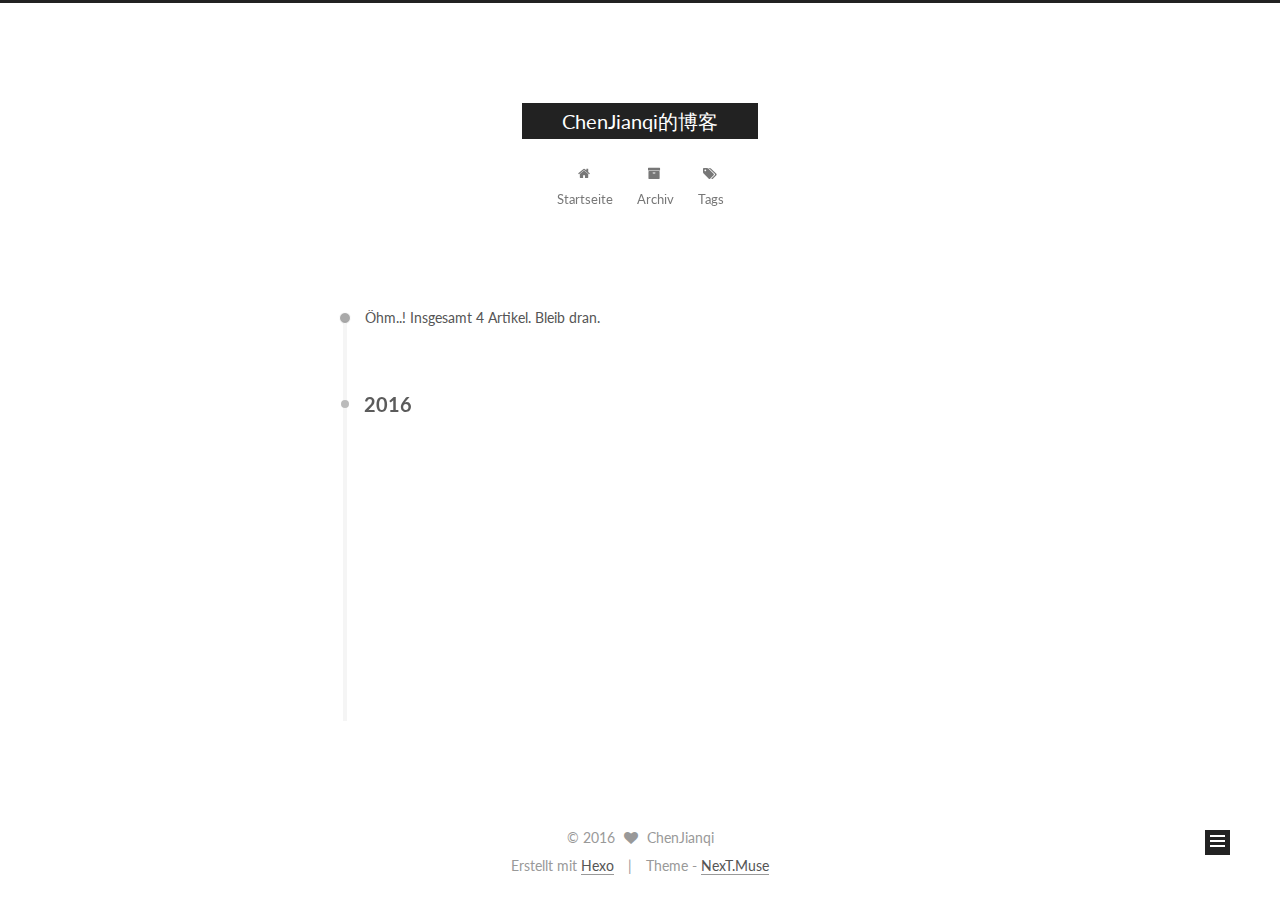
==== commit c3500896: "Site updated: 2016-08-22 11:44:55" ====
--- a/archives/index.html
+++ b/archives/index.html
@@ -1,237 +1,586 @@
-<!DOCTYPE html>
-<html>
+<!doctype html>
+
+
+
+  
+
+
+<html class="theme-next muse use-motion">
 <head>
-  <meta charset="utf-8">
-  
-  
-
-  
-  
-  
-  
-  
-  
-  <title>Archives | ChenJianqi的博客</title>
-  <meta name="viewport" content="width=device-width, initial-scale=1, maximum-scale=1">
-  <meta property="og:type" content="website">
+  <meta charset="UTF-8"/>
+<meta http-equiv="X-UA-Compatible" content="IE=edge,chrome=1" />
+<meta name="viewport" content="width=device-width, initial-scale=1, maximum-scale=1"/>
+
+
+
+<meta http-equiv="Cache-Control" content="no-transform" />
+<meta http-equiv="Cache-Control" content="no-siteapp" />
+
+
+
+
+
+
+
+
+
+
+
+
+  
+  
+  <link href="/vendors/fancybox/source/jquery.fancybox.css?v=2.1.5" rel="stylesheet" type="text/css" />
+
+
+
+
+  
+  
+  
+  
+
+  
+    
+    
+  
+
+  
+
+  
+
+  
+
+  
+
+  
+    
+    
+    <link href="//fonts.googleapis.com/css?family=Lato:300,300italic,400,400italic,700,700italic&subset=latin,latin-ext" rel="stylesheet" type="text/css">
+  
+
+
+
+
+
+
+<link href="/vendors/font-awesome/css/font-awesome.min.css?v=4.4.0" rel="stylesheet" type="text/css" />
+
+<link href="/css/main.css?v=5.0.1" rel="stylesheet" type="text/css" />
+
+
+  <meta name="keywords" content="Hexo, NexT" />
+
+
+
+
+
+  <link rel="alternate" href="/atom.xml" title="ChenJianqi的博客" type="application/atom+xml" />
+
+
+
+
+  <link rel="shortcut icon" type="image/x-icon" href="/favicon.ico?v=5.0.1" />
+
+
+
+
+
+
+<meta property="og:type" content="website">
 <meta property="og:title" content="ChenJianqi的博客">
 <meta property="og:url" content="http://yoursite.com/archives/index.html">
 <meta property="og:site_name" content="ChenJianqi的博客">
 <meta name="twitter:card" content="summary">
 <meta name="twitter:title" content="ChenJianqi的博客">
-  
-  
-    <link rel="icon" href="/css/images/favicon.ico">
-  
-  <link rel="stylesheet" href="/css/style.css">
-  
-
-  
-  <!-- baidu webmaster push -->
-  <script src='//push.zhanzhang.baidu.com/push.js'></script>
+
+
+
+<script type="text/javascript" id="hexo.configuration">
+  var NexT = window.NexT || {};
+  var CONFIG = {
+    scheme: 'Muse',
+    sidebar: {"position":"left","display":"post"},
+    fancybox: true,
+    motion: true,
+    duoshuo: {
+      userId: 0,
+      author: 'Author'
+    }
+  };
+</script>
+
+
+
+
+  <link rel="canonical" href="http://yoursite.com/archives/"/>
+
+  <title> Archiv | ChenJianqi的博客 </title>
 </head>
-<body class="home blog custom-background custom-font-enabled single-author">
-  <div id="page" class="hfeed site">
-      <header id="masthead" class="site-header" role="banner">
-    <hgroup>
-      <h1 class="site-title">
-        <a href="/" title="ChenJianqi的博客" rel="home">ChenJianqi的博客</a>
+
+<body itemscope itemtype="http://schema.org/WebPage" lang="">
+
+  
+
+
+
+
+
+
+
+
+
+
+  
+  
+    
+  
+
+  <div class="container one-collumn sidebar-position-left  page-archive  ">
+    <div class="headband"></div>
+
+    <header id="header" class="header" itemscope itemtype="http://schema.org/WPHeader">
+      <div class="header-inner"><div class="site-meta ">
+  
+
+  <div class="custom-logo-site-title">
+    <a href="/"  class="brand" rel="start">
+      <span class="logo-line-before"><i></i></span>
+      <span class="site-title">ChenJianqi的博客</span>
+      <span class="logo-line-after"><i></i></span>
+    </a>
+  </div>
+  <p class="site-subtitle"></p>
+</div>
+
+<div class="site-nav-toggle">
+  <button>
+    <span class="btn-bar"></span>
+    <span class="btn-bar"></span>
+    <span class="btn-bar"></span>
+  </button>
+</div>
+
+<nav class="site-nav">
+  
+
+  
+    <ul id="menu" class="menu">
+      
+        
+        <li class="menu-item menu-item-home">
+          <a href="/" rel="section">
+            
+              <i class="menu-item-icon fa fa-fw fa-home"></i> <br />
+            
+            Startseite
+          </a>
+        </li>
+      
+        
+        <li class="menu-item menu-item-archives">
+          <a href="/archives" rel="section">
+            
+              <i class="menu-item-icon fa fa-fw fa-archive"></i> <br />
+            
+            Archiv
+          </a>
+        </li>
+      
+        
+        <li class="menu-item menu-item-tags">
+          <a href="/tags" rel="section">
+            
+              <i class="menu-item-icon fa fa-fw fa-tags"></i> <br />
+            
+            Tags
+          </a>
+        </li>
+      
+
+      
+    </ul>
+  
+
+  
+</nav>
+
+ </div>
+    </header>
+
+    <main id="main" class="main">
+      <div class="main-inner">
+        <div class="content-wrap">
+          <div id="content" class="content">
+            
+
+  <section id="posts" class="posts-collapse">
+    <span class="archive-move-on"></span>
+
+    <span class="archive-page-counter">
+      
+      
+      
+        
+      
+      Öhm..! Insgesamt 4 Artikel. Bleib dran.
+    </span>
+
+    
+
+      
+      
+      
+
+      
+        
+        <div class="collection-title">
+          <h2 class="archive-year motion-element" id="archive-year-2016">2016</h2>
+        </div>
+      
+      
+
+      
+
+  <article class="post post-type-normal" itemscope itemtype="http://schema.org/Article">
+    <header class="post-header">
+
+      <h1 class="post-title">
+        
+            <a class="post-title-link" href="/2016/08/20/观察者模式/" itemprop="url">
+              
+                <span itemprop="name">观察者模式</span>
+              
+            </a>
+        
       </h1>
-      
-        <script type="text/javascript" src="http://api.hitokoto.us/rand?encode=js&charset=utf-8"></script>
-        <h2 class="site-description"><script>hitokoto();</script></h2>
-      
-    </hgroup>
-
-    <nav id="site-navigation" class="main-navigation" role="navigation">
-            <button class="menu-toggle">菜单</button>
-            <a class="assistive-text" href="/#content" title="跳至内容">跳至内容</a><!--TODO-->
-            <div class="menu-main-container">
-                <ul id="menu-main" class="nav-menu">
-                
-                    <li class="menu-item menu-item-type-post_type menu-item-object-page"><a href="/">Home</a></li>
-                
-                    <li class="menu-item menu-item-type-post_type menu-item-object-page"><a href="/archives">Archives</a></li>
-                
-                </ul>
-            </div>
-    </nav>
-</header>
-      <div id="main" class="wrapper">
-        <div id="primary" class="site-content"><div id="content" role="main">
-  
-  
-    
-    
-      
-      
-      <section class="archives-wrap">
-        <div class="archive-year-wrap">
-          <a href="/archives/2016" class="archive-year">2016</a>
+
+      <div class="post-meta">
+        <time class="post-time" itemprop="dateCreated"
+              datetime="2016-08-20T00:00:00+08:00"
+              content="2016-08-20" >
+          08-20
+        </time>
+      </div>
+
+    </header>
+  </article>
+
+
+
+    
+
+      
+      
+      
+
+      
+      
+
+      
+
+  <article class="post post-type-normal" itemscope itemtype="http://schema.org/Article">
+    <header class="post-header">
+
+      <h1 class="post-title">
+        
+            <a class="post-title-link" href="/2016/08/17/KMP求next和nextval数组的求法/" itemprop="url">
+              
+                <span itemprop="name">KMP求next数组和nextval数组</span>
+              
+            </a>
+        
+      </h1>
+
+      <div class="post-meta">
+        <time class="post-time" itemprop="dateCreated"
+              datetime="2016-08-17T19:02:00+08:00"
+              content="2016-08-17" >
+          08-17
+        </time>
+      </div>
+
+    </header>
+  </article>
+
+
+
+    
+
+      
+      
+      
+
+      
+      
+
+      
+
+  <article class="post post-type-normal" itemscope itemtype="http://schema.org/Article">
+    <header class="post-header">
+
+      <h1 class="post-title">
+        
+            <a class="post-title-link" href="/2016/08/17/我的第一篇文档/" itemprop="url">
+              
+                <span itemprop="name">我的第一篇文档</span>
+              
+            </a>
+        
+      </h1>
+
+      <div class="post-meta">
+        <time class="post-time" itemprop="dateCreated"
+              datetime="2016-08-17T07:33:16+08:00"
+              content="2016-08-17" >
+          08-17
+        </time>
+      </div>
+
+    </header>
+  </article>
+
+
+
+    
+
+      
+      
+      
+
+      
+      
+
+      
+
+  <article class="post post-type-normal" itemscope itemtype="http://schema.org/Article">
+    <header class="post-header">
+
+      <h1 class="post-title">
+        
+            <a class="post-title-link" href="/2016/08/16/hello-world/" itemprop="url">
+              
+                <span itemprop="name">Hello World</span>
+              
+            </a>
+        
+      </h1>
+
+      <div class="post-meta">
+        <time class="post-time" itemprop="dateCreated"
+              datetime="2016-08-16T20:31:52+08:00"
+              content="2016-08-16" >
+          08-16
+        </time>
+      </div>
+
+    </header>
+  </article>
+
+
+
+    
+
+  </section>
+
+  
+
+
+
+          </div>
+          
+
+
+          
+
         </div>
-        <div class="archives">
-    
-    <article class="post type-post status-publish format-standard hentry archive-type-post">
-  <header class="entry-header">
-      
-  
-    <h1 class="entry-title">
-      <a class="archive-article-title" href="/2016/08/20/观察者模式/">观察者模式</a>
-    </h1>
-  
-
-  </header>
-  <footer class="entry-meta">
-    <a href="/2016/08/20/观察者模式/">
-    <time datetime="2016-08-19T16:00:00.000Z" class="entry-date">
-        2016-08-20
-    </time>
-</a>
-    
-    
-    </footer>
-</article>
-  
-    
-    
-    <article class="post type-post status-publish format-standard hentry archive-type-post">
-  <header class="entry-header">
-      
-  
-    <h1 class="entry-title">
-      <a class="archive-article-title" href="/2016/08/17/KMP求next和nextval数组的求法/">KMP求next数组和nextval数组</a>
-    </h1>
-  
-
-  </header>
-  <footer class="entry-meta">
-    <a href="/2016/08/17/KMP求next和nextval数组的求法/">
-    <time datetime="2016-08-17T11:02:00.000Z" class="entry-date">
-        2016-08-17
-    </time>
-</a>
-    
-    
-    </footer>
-</article>
-  
-    
-    
-    <article class="post type-post status-publish format-standard hentry archive-type-post">
-  <header class="entry-header">
-      
-  
-    <h1 class="entry-title">
-      <a class="archive-article-title" href="/2016/08/17/我的第一篇文档/">我的第一篇文档</a>
-    </h1>
-  
-
-  </header>
-  <footer class="entry-meta">
-    <a href="/2016/08/17/我的第一篇文档/">
-    <time datetime="2016-08-16T23:33:16.000Z" class="entry-date">
-        2016-08-17
-    </time>
-</a>
-    
-    
-    </footer>
-</article>
-  
-    
-    
-    <article class="post type-post status-publish format-standard hentry archive-type-post">
-  <header class="entry-header">
-      
-  
-    <h1 class="entry-title">
-      <a class="archive-article-title" href="/2016/08/16/hello-world/">Hello World</a>
-    </h1>
-  
-
-  </header>
-  <footer class="entry-meta">
-    <a href="/2016/08/16/hello-world/">
-    <time datetime="2016-08-16T12:31:52.477Z" class="entry-date">
-        2016-08-16
-    </time>
-</a>
-    
-    
-    </footer>
-</article>
-  
-  
-    </div></section>
-  
-
-</div></div>
-        <div id="secondary" class="widget-area" role="complementary">
-  
-    <aside id="search" class="widget widget_search"><form role="search" method="get" accept-charset="utf-8" id="searchform" class="searchform" action="//google.com/search">
-    <div>
-        <input type="text" value="" name="s" id="s" />
-        <input type="submit" id="searchsubmit" value="搜索" />
+        
+          
+  
+  <div class="sidebar-toggle">
+    <div class="sidebar-toggle-line-wrap">
+      <span class="sidebar-toggle-line sidebar-toggle-line-first"></span>
+      <span class="sidebar-toggle-line sidebar-toggle-line-middle"></span>
+      <span class="sidebar-toggle-line sidebar-toggle-line-last"></span>
     </div>
-</form></aside>
-  
-    
-  
-    
-  
-    
-  <aside class="widget">
-    <h3 class="widget-title">Recents</h3>
-    <div class="widget-content">
-      <ul>
-        
-          <li>
-            <a href="/2016/08/20/观察者模式/">观察者模式</a>
-          </li>
-        
-          <li>
-            <a href="/2016/08/17/KMP求next和nextval数组的求法/">KMP求next数组和nextval数组</a>
-          </li>
-        
-          <li>
-            <a href="/2016/08/17/我的第一篇文档/">我的第一篇文档</a>
-          </li>
-        
-          <li>
-            <a href="/2016/08/16/hello-world/">Hello World</a>
-          </li>
-        
-      </ul>
+  </div>
+
+  <aside id="sidebar" class="sidebar">
+    <div class="sidebar-inner">
+
+      
+
+      
+
+      <section class="site-overview sidebar-panel  sidebar-panel-active ">
+        <div class="site-author motion-element" itemprop="author" itemscope itemtype="http://schema.org/Person">
+          <img class="site-author-image" itemprop="image"
+               src="/images/avatar.gif"
+               alt="ChenJianqi" />
+          <p class="site-author-name" itemprop="name">ChenJianqi</p>
+          <p class="site-description motion-element" itemprop="description"></p>
+        </div>
+        <nav class="site-state motion-element">
+          <div class="site-state-item site-state-posts">
+            <a href="/archives">
+              <span class="site-state-item-count">4</span>
+              <span class="site-state-item-name">Artikel</span>
+            </a>
+          </div>
+
+          
+
+          
+
+        </nav>
+
+        
+          <div class="feed-link motion-element">
+            <a href="/atom.xml" rel="alternate">
+              <i class="fa fa-rss"></i>
+              RSS
+            </a>
+          </div>
+        
+
+        <div class="links-of-author motion-element">
+          
+        </div>
+
+        
+        
+
+        
+        
+
+      </section>
+
+      
+
     </div>
   </aside>
 
-  
-    
-  
-    
-  
+
+        
+      </div>
+    </main>
+
+    <footer id="footer" class="footer">
+      <div class="footer-inner">
+        <div class="copyright" >
+  
+  &copy; 
+  <span itemprop="copyrightYear">2016</span>
+  <span class="with-love">
+    <i class="fa fa-heart"></i>
+  </span>
+  <span class="author" itemprop="copyrightHolder">ChenJianqi</span>
 </div>
+
+<div class="powered-by">
+  Erstellt mit  <a class="theme-link" href="https://hexo.io">Hexo</a>
+</div>
+
+<div class="theme-info">
+  Theme -
+  <a class="theme-link" href="https://github.com/iissnan/hexo-theme-next">
+    NexT.Muse
+  </a>
+</div>
+
+        
+
+        
       </div>
-      <footer id="colophon" role="contentinfo">
-    <p>&copy; 2016 ChenJianqi
-    All rights reserved.</p>
-    <p>Powered by <a href="http://hexo.io/" target="_blank">Hexo</a></p>
-</footer>
-    <script>window._bd_share_config={"common":{"bdSnsKey":{},"bdText":"","bdMini":"1","bdMiniList":false,"bdPic":"","bdStyle":"2","bdSize":"16"},"share":{}};with(document)0[(getElementsByTagName('head')[0]||body).appendChild(createElement('script')).src='http://bdimg.share.baidu.com/static/api/js/share.js?v=89860593.js?cdnversion='+~(-new Date()/36e5)];</script>
-
-<script src="/js/jquery-2.0.3.min.js"></script>
-
-
-  <link rel="stylesheet" href="/fancybox/jquery.fancybox.css">
-  <script src="/fancybox/jquery.fancybox.pack.js"></script>
-
-
-<script src="/js/script.js"></script>
-
-<script src="/js/navigation.js"></script>
-
-<div id="bg"></div>
-
+    </footer>
+
+    <div class="back-to-top">
+      <i class="fa fa-arrow-up"></i>
+    </div>
   </div>
+
+  
+
+<script type="text/javascript">
+  if (Object.prototype.toString.call(window.Promise) !== '[object Function]') {
+    window.Promise = null;
+  }
+</script>
+
+
+
+
+
+
+
+
+
+  
+
+
+
+  
+  <script type="text/javascript" src="/vendors/jquery/index.js?v=2.1.3"></script>
+
+  
+  <script type="text/javascript" src="/vendors/fastclick/lib/fastclick.min.js?v=1.0.6"></script>
+
+  
+  <script type="text/javascript" src="/vendors/jquery_lazyload/jquery.lazyload.js?v=1.9.7"></script>
+
+  
+  <script type="text/javascript" src="/vendors/velocity/velocity.min.js?v=1.2.1"></script>
+
+  
+  <script type="text/javascript" src="/vendors/velocity/velocity.ui.min.js?v=1.2.1"></script>
+
+  
+  <script type="text/javascript" src="/vendors/fancybox/source/jquery.fancybox.pack.js?v=2.1.5"></script>
+
+
+  
+
+
+  <script type="text/javascript" src="/js/src/utils.js?v=5.0.1"></script>
+
+  <script type="text/javascript" src="/js/src/motion.js?v=5.0.1"></script>
+
+
+
+  
+  
+
+  
+  
+    <script type="text/javascript" id="motion.page.archive">
+      $('.archive-year').velocity('transition.slideLeftIn');
+    </script>
+  
+
+
+  
+
+
+  <script type="text/javascript" src="/js/src/bootstrap.js?v=5.0.1"></script>
+
+
+
+  
+
+
+
+  
+
+
+
+
+  
+  
+
+  
+
+  
+
+  
+
 </body>
-</html>+</html>
--- a/css/main.css
+++ b/css/main.css
@@ -0,0 +1,2182 @@
+/* normalize.css v3.0.2 | MIT License | git.io/normalize */
+html {
+  font-family: sans-serif; /* 1 */
+  -ms-text-size-adjust: 100%; /* 2 */
+  -webkit-text-size-adjust: 100%; /* 2 */
+}
+body {
+  margin: 0;
+}
+article,
+aside,
+details,
+figcaption,
+figure,
+footer,
+header,
+hgroup,
+main,
+menu,
+nav,
+section,
+summary {
+  display: block;
+}
+audio,
+canvas,
+progress,
+video {
+  display: inline-block; /* 1 */
+  vertical-align: baseline; /* 2 */
+}
+audio:not([controls]) {
+  display: none;
+  height: 0;
+}
+[hidden],
+template {
+  display: none;
+}
+a {
+  background-color: transparent;
+}
+a:active,
+a:hover {
+  outline: 0;
+}
+abbr[title] {
+  border-bottom: 1px dotted;
+}
+b,
+strong {
+  font-weight: bold;
+}
+dfn {
+  font-style: italic;
+}
+h1 {
+  font-size: 2em;
+  margin: 0.67em 0;
+}
+mark {
+  background: #ff0;
+  color: #000;
+}
+small {
+  font-size: 80%;
+}
+sub,
+sup {
+  font-size: 75%;
+  line-height: 0;
+  position: relative;
+  vertical-align: baseline;
+}
+sup {
+  top: -0.5em;
+}
+sub {
+  bottom: -0.25em;
+}
+img {
+  border: 0;
+}
+svg:not(:root) {
+  overflow: hidden;
+}
+figure {
+  margin: 1em 40px;
+}
+hr {
+  -moz-box-sizing: content-box;
+  box-sizing: content-box;
+  height: 0;
+}
+pre {
+  overflow: auto;
+}
+code,
+kbd,
+pre,
+samp {
+  font-family: monospace, monospace;
+  font-size: 1em;
+}
+button,
+input,
+optgroup,
+select,
+textarea {
+  color: inherit; /* 1 */
+  font: inherit; /* 2 */
+  margin: 0; /* 3 */
+}
+button {
+  overflow: visible;
+}
+button,
+select {
+  text-transform: none;
+}
+button,
+html input[type="button"],
+input[type="reset"],
+input[type="submit"] {
+  -webkit-appearance: button; /* 2 */
+  cursor: pointer; /* 3 */
+}
+button[disabled],
+html input[disabled] {
+  cursor: default;
+}
+button::-moz-focus-inner,
+input::-moz-focus-inner {
+  border: 0;
+  padding: 0;
+}
+input {
+  line-height: normal;
+}
+input[type="checkbox"],
+input[type="radio"] {
+  box-sizing: border-box; /* 1 */
+  padding: 0; /* 2 */
+}
+input[type="number"]::-webkit-inner-spin-button,
+input[type="number"]::-webkit-outer-spin-button {
+  height: auto;
+}
+input[type="search"] {
+  -webkit-appearance: textfield; /* 1 */
+  -moz-box-sizing: content-box;
+  -webkit-box-sizing: content-box; /* 2 */
+  box-sizing: content-box;
+}
+input[type="search"]::-webkit-search-cancel-button,
+input[type="search"]::-webkit-search-decoration {
+  -webkit-appearance: none;
+}
+fieldset {
+  border: 1px solid #c0c0c0;
+  margin: 0 2px;
+  padding: 0.35em 0.625em 0.75em;
+}
+legend {
+  border: 0; /* 1 */
+  padding: 0; /* 2 */
+}
+textarea {
+  overflow: auto;
+}
+optgroup {
+  font-weight: bold;
+}
+table {
+  border-collapse: collapse;
+  border-spacing: 0;
+}
+td,
+th {
+  padding: 0;
+}
+::selection {
+  background: #262a30;
+  color: #fff;
+}
+body {
+  position: relative;
+  font-family: 'Lato', "PingFang SC", "Microsoft YaHei", sans-serif;
+  font-size: 14px;
+  line-height: 2;
+  color: #555;
+  background: #fff;
+}
+@media (max-width: 767px) {
+  body {
+    padding-right: 0 !important;
+  }
+}
+@media (min-width: 768px) and (max-width: 991px) {
+  body {
+    padding-right: 0 !important;
+  }
+}
+@media (min-width: 1600px) {
+  body {
+    font-size: 16px;
+  }
+}
+h1,
+h2,
+h3,
+h4,
+h5,
+h6 {
+  margin: 0;
+  padding: 0;
+  font-weight: bold;
+  line-height: 1.5;
+  font-family: 'Lato', "PingFang SC", "Microsoft YaHei", sans-serif;
+}
+h2,
+h3,
+h4,
+h5,
+h6 {
+  margin: 20px 0 15px;
+}
+h1 {
+  font-size: 22px;
+}
+@media (max-width: 767px) {
+  h1 {
+    font-size: 18px;
+  }
+}
+h2 {
+  font-size: 20px;
+}
+@media (max-width: 767px) {
+  h2 {
+    font-size: 16px;
+  }
+}
+h3 {
+  font-size: 18px;
+}
+@media (max-width: 767px) {
+  h3 {
+    font-size: 14px;
+  }
+}
+h4 {
+  font-size: 16px;
+}
+@media (max-width: 767px) {
+  h4 {
+    font-size: 12px;
+  }
+}
+h5 {
+  font-size: 14px;
+}
+@media (max-width: 767px) {
+  h5 {
+    font-size: 10px;
+  }
+}
+h6 {
+  font-size: 12px;
+}
+@media (max-width: 767px) {
+  h6 {
+    font-size: 8px;
+  }
+}
+p {
+  margin: 0 0 25px 0;
+}
+a {
+  color: #555;
+  text-decoration: none;
+  border-bottom: 1px solid #999;
+  word-wrap: break-word;
+}
+a:hover {
+  color: #222;
+  border-bottom-color: #222;
+}
+ul {
+  list-style: none;
+}
+blockquote {
+  margin: 0;
+  padding: 0;
+}
+img {
+  display: block;
+  margin: auto;
+  max-width: 100%;
+  height: auto;
+}
+hr {
+  margin: 40px 0;
+  height: 3px;
+  border: none;
+  background-color: #ddd;
+  background-image: repeating-linear-gradient(-45deg, #fff, #fff 4px, transparent 4px, transparent 8px);
+}
+blockquote {
+  padding: 0 15px;
+  color: #666;
+  border-left: 4px solid #ddd;
+}
+blockquote cite::before {
+  content: "-";
+  padding: 0 5px;
+}
+dt {
+  font-weight: 700;
+}
+dd {
+  margin: 0;
+  padding: 0;
+}
+.text-left {
+  text-align: left;
+}
+.text-center {
+  text-align: center;
+}
+.text-right {
+  text-align: right;
+}
+.text-justify {
+  text-align: justify;
+}
+.text-nowrap {
+  white-space: nowrap;
+}
+.text-lowercase {
+  text-transform: lowercase;
+}
+.text-uppercase {
+  text-transform: uppercase;
+}
+.text-capitalize {
+  text-transform: capitalize;
+}
+.center-block {
+  display: block;
+  margin-left: auto;
+  margin-right: auto;
+}
+.clearfix:before,
+.clearfix:after {
+  content: " ";
+  display: table;
+}
+.clearfix:after {
+  clear: both;
+}
+.pullquote {
+  width: 45%;
+}
+.pullquote.left {
+  float: left;
+  margin-left: 5px;
+  margin-right: 10px;
+}
+.pullquote.right {
+  float: right;
+  margin-left: 10px;
+  margin-right: 5px;
+}
+.affix.affix.affix {
+  position: fixed;
+}
+.translation {
+  margin-top: -20px;
+  font-size: 14px;
+  color: #999;
+}
+.scrollbar-measure {
+  width: 100px;
+  height: 100px;
+  overflow: scroll;
+  position: absolute;
+  top: -9999px;
+}
+.use-motion .motion-element {
+  opacity: 0;
+}
+#local-search-input {
+  padding: 3px;
+  border: none;
+  text-indent: 14px;
+  border-radius: 0;
+  width: 140px;
+  outline: none;
+  border-bottom: 1px solid #999;
+  background: inherit;
+  opacity: 0.5;
+}
+#local-search-input:focus {
+  opacity: 1;
+}
+.search-icon {
+  position: absolute;
+  top: 9px;
+}
+table {
+  margin: 20px 0;
+  width: 100%;
+  border-collapse: collapse;
+  border-spacing: 0;
+  border: 1px solid #ddd;
+  font-size: 14px;
+  table-layout: fixed;
+  word-wrap: break-all;
+}
+table>tbody>tr:nth-of-type(odd) {
+  background-color: #f9f9f9;
+}
+table>tbody>tr:hover {
+  background-color: #f5f5f5;
+}
+caption,
+th,
+td {
+  padding: 8px;
+  text-align: left;
+  vertical-align: middle;
+  font-weight: normal;
+}
+th,
+td {
+  border-bottom: 3px solid #ddd;
+  border-right: 1px solid #eee;
+}
+th {
+  padding-bottom: 10px;
+  font-weight: 700;
+}
+td {
+  border-bottom-width: 1px;
+}
+html,
+body {
+  height: 100%;
+}
+.container {
+  position: relative;
+  min-height: 100%;
+}
+.header-inner {
+  margin: 0 auto;
+  padding: 100px 0 70px;
+  width: 700px;
+}
+@media (min-width: 1600px) {
+  .container .header-inner {
+    width: 900px;
+  }
+}
+.main {
+  padding-bottom: 150px;
+}
+.main-inner {
+  margin: 0 auto;
+  width: 700px;
+}
+@media (min-width: 1600px) {
+  .container .main-inner {
+    width: 900px;
+  }
+}
+.footer {
+  position: absolute;
+  left: 0;
+  bottom: 0;
+  width: 100%;
+  min-height: 50px;
+}
+.footer-inner {
+  box-sizing: border-box;
+  margin: 20px auto;
+  width: 700px;
+}
+@media (min-width: 1600px) {
+  .container .footer-inner {
+    width: 900px;
+  }
+}
+pre,
+.highlight {
+  overflow: auto;
+  margin: 20px 0;
+  padding: 15px;
+  font-size: 13px;
+  color: #4d4d4c;
+  background: #f7f7f7;
+  line-height: 1.6;
+}
+pre,
+code {
+  font-family: consolas, Menlo, "PingFang SC", "Microsoft YaHei", monospace;
+}
+code {
+  padding: 2px 4px;
+  word-break: break-all;
+  color: #555;
+  background: #eee;
+  border-radius: 4px;
+  font-size: 13px;
+}
+pre code {
+  padding: 0;
+  color: #4d4d4c;
+  background: none;
+  text-shadow: none;
+}
+.highlight pre {
+  border: none;
+  margin: 0;
+  padding: 1px;
+}
+.highlight table {
+  margin: 0;
+  width: auto;
+  border: none;
+}
+.highlight td {
+  border: none;
+  padding: 0;
+}
+.highlight figcaption {
+  font-size: 1em;
+  color: #4d4d4c;
+  line-height: 1em;
+  margin-bottom: 1em;
+}
+.highlight figcaption:before,
+.highlight figcaption:after {
+  content: " ";
+  display: table;
+}
+.highlight figcaption:after {
+  clear: both;
+}
+.highlight figcaption a {
+  float: right;
+  color: #4d4d4c;
+}
+.highlight figcaption a:hover {
+  border-bottom-color: #4d4d4c;
+}
+.highlight .gutter pre {
+  color: #666;
+  text-align: right;
+  padding-right: 20px;
+}
+.highlight .line {
+  height: 20px;
+}
+.gist table {
+  width: auto;
+}
+.gist table td {
+  border: none;
+}
+pre .comment {
+  color: #8e908c;
+}
+pre .variable,
+pre .attribute,
+pre .tag,
+pre .regexp,
+pre .ruby .constant,
+pre .xml .tag .title,
+pre .xml .pi,
+pre .xml .doctype,
+pre .html .doctype,
+pre .css .id,
+pre .css .class,
+pre .css .pseudo {
+  color: #c82829;
+}
+pre .number,
+pre .preprocessor,
+pre .built_in,
+pre .literal,
+pre .params,
+pre .constant,
+pre .command {
+  color: #f5871f;
+}
+pre .ruby .class .title,
+pre .css .rules .attribute,
+pre .string,
+pre .value,
+pre .inheritance,
+pre .header,
+pre .ruby .symbol,
+pre .xml .cdata,
+pre .special,
+pre .number,
+pre .formula {
+  color: #718c00;
+}
+pre .title,
+pre .css .hexcolor {
+  color: #3e999f;
+}
+pre .function,
+pre .python .decorator,
+pre .python .title,
+pre .ruby .function .title,
+pre .ruby .title .keyword,
+pre .perl .sub,
+pre .javascript .title,
+pre .coffeescript .title {
+  color: #4271ae;
+}
+pre .keyword,
+pre .javascript .function {
+  color: #8959a8;
+}
+.full-image.full-image.full-image {
+  border: none;
+  max-width: 100%;
+  width: auto;
+  margin: 20px auto;
+}
+@media (min-width: 992px) {
+  .full-image.full-image.full-image {
+    max-width: none;
+    width: 126%;
+    margin: 0 -13%;
+  }
+}
+.blockquote-center,
+.page-home .post-type-quote blockquote,
+.page-post-detail .post-type-quote blockquote {
+  position: relative;
+  margin: 40px 0;
+  padding: 0;
+  border-left: none;
+  text-align: center;
+}
+.blockquote-center::before,
+.page-home .post-type-quote blockquote::before,
+.page-post-detail .post-type-quote blockquote::before,
+.blockquote-center::after,
+.page-home .post-type-quote blockquote::after,
+.page-post-detail .post-type-quote blockquote::after {
+  position: absolute;
+  content: ' ';
+  display: block;
+  width: 100%;
+  height: 24px;
+  opacity: 0.2;
+  background-repeat: no-repeat;
+  background-position: 0 -6px;
+  background-size: 22px 22px;
+}
+.blockquote-center::before,
+.page-home .post-type-quote blockquote::before,
+.page-post-detail .post-type-quote blockquote::before {
+  top: -20px;
+  background-image: url("../images/quote-l.svg");
+  border-top: 1px solid #ccc;
+}
+.blockquote-center::after,
+.page-home .post-type-quote blockquote::after,
+.page-post-detail .post-type-quote blockquote::after {
+  bottom: -20px;
+  background-image: url("../images/quote-r.svg");
+  border-bottom: 1px solid #ccc;
+  background-position: 100% 8px;
+}
+.blockquote-center p,
+.page-home .post-type-quote blockquote p,
+.page-post-detail .post-type-quote blockquote p,
+.blockquote-center div,
+.page-home .post-type-quote blockquote div,
+.page-post-detail .post-type-quote blockquote div {
+  text-align: center;
+}
+.post .post-body .group-picture img {
+  box-sizing: border-box;
+  padding: 0 3px;
+  border: none;
+}
+.post .group-picture-row {
+  overflow: hidden;
+  margin-top: 6px;
+}
+.post .group-picture-row:first-child {
+  margin-top: 0;
+}
+.post .group-picture-column {
+  float: left;
+}
+.page-post-detail .post-body .group-picture-column {
+  float: none;
+  margin-top: 10px;
+  width: auto !important;
+}
+.page-post-detail .post-body .group-picture-column img {
+  margin: 0 auto;
+}
+.page-archive .group-picture-container {
+  overflow: hidden;
+}
+.page-archive .group-picture-row {
+  float: left;
+}
+.page-archive .group-picture-row:first-child {
+  margin-top: 6px;
+}
+.page-archive .group-picture-column {
+  max-width: 150px;
+  max-height: 150px;
+}
+.btn {
+  display: inline-block;
+  padding: 0 20px;
+  font-size: 14px;
+  color: #fff;
+  background: #222;
+  border: 2px solid #222;
+  text-decoration: none;
+  border-radius: 0;
+  transition-property: background-color;
+  transition-duration: 0.2s;
+  transition-timing-function: ease-in-out;
+  transition-delay: 0s;
+}
+.btn:hover,
+.post-more-link .btn:hover {
+  border-color: #222;
+  color: #222;
+  background: #fff;
+}
+.btn-bar {
+  display: block;
+  width: 22px;
+  height: 2px;
+  background: #555;
+  border-radius: 1px;
+}
+.btn-bar+.btn-bar {
+  margin-top: 4px;
+}
+.pagination {
+  margin: 120px 0 40px;
+  text-align: center;
+  border-top: 1px solid #eee;
+}
+.page-number-basic,
+.pagination .prev,
+.pagination .next,
+.pagination .page-number,
+.pagination .space {
+  display: inline-block;
+  position: relative;
+  top: -1px;
+  margin: 0 10px;
+  padding: 0 10px;
+  line-height: 30px;
+}
+@media (max-width: 767px) {
+  .page-number-basic,
+  .pagination .prev,
+  .pagination .next,
+  .pagination .page-number,
+  .pagination .space {
+    margin: 0 5px;
+  }
+}
+.pagination .prev,
+.pagination .next,
+.pagination .page-number {
+  border-bottom: 0;
+  border-top: 1px solid #eee;
+  transition-property: border-color;
+  transition-duration: 0.2s;
+  transition-timing-function: ease-in-out;
+  transition-delay: 0s;
+}
+.pagination .prev:hover,
+.pagination .next:hover,
+.pagination .page-number:hover {
+  border-top-color: #222;
+}
+.pagination .space {
+  padding: 0;
+  margin: 0;
+}
+.pagination .prev {
+  margin-left: 0;
+}
+.pagination .next {
+  margin-right: 0;
+}
+.pagination .page-number.current {
+  color: #fff;
+  background: #ccc;
+  border-top-color: #ccc;
+}
+@media (max-width: 767px) {
+  .pagination {
+    border-top: none;
+  }
+  .pagination .prev,
+  .pagination .next,
+  .pagination .page-number {
+    margin-bottom: 10px;
+    border-top: 0;
+    border-bottom: 1px solid #eee;
+  }
+  .pagination .prev:hover,
+  .pagination .next:hover,
+  .pagination .page-number:hover {
+    border-bottom-color: #222;
+  }
+}
+.comments {
+  margin: 60px 20px 0;
+}
+.tag-cloud {
+  text-align: center;
+}
+.tag-cloud a {
+  display: inline-block;
+  margin: 10px;
+}
+.back-to-top {
+  box-sizing: border-box;
+  position: fixed;
+  bottom: -100px;
+  right: 50px;
+  z-index: 1050;
+  padding: 0 6px;
+  width: 25px;
+  background: #222;
+  font-size: 12px;
+  opacity: 1;
+  color: #fff;
+  cursor: pointer;
+  text-align: center;
+  -webkit-transform: translateZ(0);
+  transition-property: bottom;
+  transition-duration: 0.2s;
+  transition-timing-function: ease-in-out;
+  transition-delay: 0s;
+}
+@media (max-width: 767px) {
+  .back-to-top {
+    display: none;
+  }
+}
+@media (min-width: 768px) and (max-width: 991px) {
+  .back-to-top {
+    display: none;
+  }
+}
+.back-to-top.back-to-top-on {
+  bottom: 19px;
+}
+.header {
+  background: #fff;
+}
+.header-inner {
+  position: relative;
+}
+.headband {
+  height: 3px;
+  background: #222;
+}
+.site-meta {
+  margin: 0;
+  text-align: center;
+}
+@media (max-width: 767px) {
+  .site-meta {
+    text-align: center;
+  }
+}
+.brand {
+  position: relative;
+  display: inline-block;
+  padding: 0 40px;
+  color: #fff;
+  background: #222;
+  border-bottom: none;
+}
+.brand:hover {
+  color: #fff;
+}
+.logo {
+  display: inline-block;
+  margin-right: 5px;
+  line-height: 36px;
+  vertical-align: top;
+}
+.site-title {
+  display: inline-block;
+  vertical-align: top;
+  line-height: 36px;
+  font-size: 20px;
+  font-weight: normal;
+  font-family: 'Lato', "PingFang SC", "Microsoft YaHei", sans-serif;
+}
+.site-subtitle {
+  margin-top: 10px;
+  font-size: 13px;
+  color: #999;
+}
+.use-motion .brand {
+  opacity: 0;
+}
+.use-motion .logo,
+.use-motion .site-title,
+.use-motion .site-subtitle {
+  opacity: 0;
+  position: relative;
+  top: -10px;
+}
+.site-nav-toggle {
+  display: none;
+  position: absolute;
+  top: 10px;
+  left: 10px;
+}
+@media (max-width: 767px) {
+  .site-nav-toggle {
+    display: block;
+  }
+}
+.site-nav-toggle button {
+  margin-top: 2px;
+  padding: 9px 10px;
+  background: transparent;
+  border: none;
+}
+@media (max-width: 767px) {
+  .site-nav {
+    display: none;
+    margin: 0 -10px;
+    padding: 0 10px;
+    clear: both;
+    border-top: 1px solid #ddd;
+  }
+}
+@media (min-width: 768px) and (max-width: 991px) {
+  .site-nav {
+    display: block !important;
+  }
+}
+@media (min-width: 992px) {
+  .site-nav {
+    display: block !important;
+  }
+}
+.menu {
+  margin-top: 20px;
+  padding-left: 0;
+  text-align: center;
+}
+.menu .menu-item {
+  display: inline-block;
+  margin: 0 10px;
+}
+@media screen and (max-width: 767px) {
+  .menu .menu-item {
+    margin-top: 10px;
+  }
+}
+.menu .menu-item a {
+  display: block;
+  font-size: 13px;
+  text-transform: capitalize;
+  line-height: inherit;
+  border-bottom: 1px solid transparent;
+  transition-property: border-color;
+  transition-duration: 0.2s;
+  transition-timing-function: ease-in-out;
+  transition-delay: 0s;
+}
+.menu .menu-item a:hover {
+  border-bottom-color: #222;
+}
+.menu .menu-item .fa {
+  margin-right: 5px;
+}
+.use-motion .menu-item {
+  opacity: 0;
+}
+.post-body {
+  font-family: 'Lato', "PingFang SC", "Microsoft YaHei", sans-serif;
+}
+@media (max-width: 767px) {
+  .post-body {
+    word-break: break-word;
+  }
+}
+.post-body .fancybox img {
+  display: block !important;
+  margin: 0 auto;
+  cursor: pointer;
+  cursor: zoom-in;
+  cursor: -webkit-zoom-in;
+}
+.post-body .image-caption,
+.post-body .figure .caption {
+  margin: 10px auto 15px;
+  text-align: center;
+  font-size: 14px;
+  color: #999;
+  font-weight: bold;
+  line-height: 1;
+}
+.post-sticky-flag {
+  display: inline-block;
+  font-size: 16px;
+  -ms-transform: rotate(30deg);
+  -webkit-transform: rotate(30deg);
+  -moz-transform: rotate(30deg);
+  -ms-transform: rotate(30deg);
+  -o-transform: rotate(30deg);
+  transform: rotate(30deg);
+}
+.posts-expand {
+  padding-top: 40px;
+}
+@media (max-width: 767px) {
+  .posts-expand {
+    margin: 0 20px;
+  }
+  .post-body pre,
+  .post-body .highlight {
+    padding: 10px;
+  }
+  .post-body pre .gutter pre,
+  .post-body .highlight .gutter pre {
+    padding-right: 10px;
+  }
+}
+@media (min-width: 992px) {
+  .posts-expand .post-body {
+    text-align: justify;
+  }
+}
+.posts-expand .post-body h2,
+.posts-expand .post-body h3,
+.posts-expand .post-body h4,
+.posts-expand .post-body h5,
+.posts-expand .post-body h6 {
+  padding-top: 10px;
+}
+.posts-expand .post-body h2 .header-anchor,
+.posts-expand .post-body h3 .header-anchor,
+.posts-expand .post-body h4 .header-anchor,
+.posts-expand .post-body h5 .header-anchor,
+.posts-expand .post-body h6 .header-anchor {
+  float: right;
+  margin-left: 10px;
+  color: #ccc;
+  border-bottom-style: none;
+  visibility: hidden;
+}
+.posts-expand .post-body h2 .header-anchor:hover,
+.posts-expand .post-body h3 .header-anchor:hover,
+.posts-expand .post-body h4 .header-anchor:hover,
+.posts-expand .post-body h5 .header-anchor:hover,
+.posts-expand .post-body h6 .header-anchor:hover {
+  color: inherit;
+}
+.posts-expand .post-body h2:hover .header-anchor,
+.posts-expand .post-body h3:hover .header-anchor,
+.posts-expand .post-body h4:hover .header-anchor,
+.posts-expand .post-body h5:hover .header-anchor,
+.posts-expand .post-body h6:hover .header-anchor {
+  visibility: visible;
+}
+.posts-expand .post-body ul li {
+  list-style: circle;
+}
+.posts-expand .post-body img {
+  box-sizing: border-box;
+  margin: auto;
+  padding: 3px;
+  border: 1px solid #ddd;
+}
+.posts-expand .fancybox img {
+  margin: 0 auto;
+}
+@media (max-width: 767px) {
+  .posts-collapse {
+    margin: 0 20px;
+  }
+  .posts-collapse .post-title,
+  .posts-collapse .post-meta {
+    display: block;
+    width: auto;
+    text-align: left;
+  }
+}
+.posts-collapse {
+  position: relative;
+  z-index: 1010;
+  margin-left: 55px;
+}
+.posts-collapse::after {
+  content: " ";
+  position: absolute;
+  top: 20px;
+  left: 0;
+  margin-left: -2px;
+  width: 4px;
+  height: 100%;
+  background: #f5f5f5;
+  z-index: -1;
+}
+@media (max-width: 767px) {
+  .posts-collapse {
+    margin: 0 20px;
+  }
+}
+.posts-collapse .collection-title {
+  position: relative;
+  margin: 60px 0;
+}
+.posts-collapse .collection-title h2 {
+  margin-left: 20px;
+}
+.posts-collapse .collection-title small {
+  color: #bbb;
+}
+.posts-collapse .collection-title::before {
+  content: " ";
+  position: absolute;
+  left: 0;
+  top: 50%;
+  margin-left: -4px;
+  margin-top: -4px;
+  width: 8px;
+  height: 8px;
+  background: #bbb;
+  border-radius: 50%;
+}
+.posts-collapse .post {
+  margin: 30px 0;
+}
+.posts-collapse .post-header {
+  position: relative;
+  transition-duration: 0.2s;
+  transition-timing-function: ease-in-out;
+  transition-delay: 0s;
+  transition-property: border;
+  border-bottom: 1px dashed #ccc;
+}
+.posts-collapse .post-header::before {
+  content: " ";
+  position: absolute;
+  left: 0;
+  top: 12px;
+  width: 6px;
+  height: 6px;
+  margin-left: -4px;
+  background: #bbb;
+  border-radius: 50%;
+  border: 1px solid #fff;
+  transition-duration: 0.2s;
+  transition-timing-function: ease-in-out;
+  transition-delay: 0s;
+  transition-property: background;
+}
+.posts-collapse .post-header:hover {
+  border-bottom-color: #666;
+}
+.posts-collapse .post-header:hover::before {
+  background: #222;
+}
+.posts-collapse .post-meta {
+  position: absolute;
+  font-size: 12px;
+  left: 20px;
+  top: 5px;
+}
+.posts-collapse .post-comments-count {
+  display: none;
+}
+.posts-collapse .post-title {
+  margin-left: 60px;
+  font-size: 16px;
+  font-weight: normal;
+  line-height: inherit;
+}
+.posts-collapse .post-title::after {
+  margin-left: 3px;
+  opacity: 0.6;
+}
+.posts-collapse .post-title a {
+  color: #666;
+  border-bottom: none;
+}
+.page-home .post-type-quote .post-header,
+.page-post-detail .post-type-quote .post-header,
+.page-home .post-type-quote .post-tags,
+.page-post-detail .post-type-quote .post-tags {
+  display: none;
+}
+.posts-expand .post-title {
+  font-size: 26px;
+  text-align: center;
+  word-break: break-word;
+  font-weight: 400;
+}
+@media (max-width: 767px) {
+  .posts-expand .post-title {
+    font-size: 22px;
+  }
+}
+.posts-expand .post-title-link {
+  display: inline-block;
+  position: relative;
+  color: #555;
+  border-bottom: none;
+  line-height: 1.2;
+  vertical-align: top;
+}
+.posts-expand .post-title-link::before {
+  content: "";
+  position: absolute;
+  width: 100%;
+  height: 2px;
+  bottom: 0;
+  left: 0;
+  background-color: #000;
+  visibility: hidden;
+  -webkit-transform: scaleX(0);
+  -moz-transform: scaleX(0);
+  -ms-transform: scaleX(0);
+  -o-transform: scaleX(0);
+  transform: scaleX(0);
+  transition-duration: 0.2s;
+  transition-timing-function: ease-in-out;
+  transition-delay: 0s;
+}
+.posts-expand .post-title-link:hover::before {
+  visibility: visible;
+  -webkit-transform: scaleX(1);
+  -moz-transform: scaleX(1);
+  -ms-transform: scaleX(1);
+  -o-transform: scaleX(1);
+  transform: scaleX(1);
+}
+.posts-expand .post-title-link .fa {
+  font-size: 16px;
+}
+.posts-expand .post-meta {
+  margin: 3px 0 60px 0;
+  color: #999;
+  font-family: 'Lato', "PingFang SC", "Microsoft YaHei", sans-serif;
+  font-size: 12px;
+  text-align: center;
+}
+.posts-expand .post-meta .post-category-list {
+  display: inline-block;
+  margin: 0;
+  padding: 3px;
+}
+.posts-expand .post-meta .post-category-list-link {
+  color: #999;
+}
+.post-meta-item-icon {
+  display: none;
+  margin-right: 3px;
+}
+@media (min-width: 768px) and (max-width: 991px) {
+  .post-meta-item-icon {
+    display: inline-block;
+  }
+}
+@media (max-width: 767px) {
+  .post-meta-item-icon {
+    display: inline-block;
+  }
+}
+@media (min-width: 768px) and (max-width: 991px) {
+  .post-meta-item-text {
+    display: none;
+  }
+}
+@media (max-width: 767px) {
+  .post-meta-item-text {
+    display: none;
+  }
+}
+@media (max-width: 767px) {
+  .posts-expand .post-comments-count {
+    display: none;
+  }
+}
+.post-more-link {
+  margin-top: 50px;
+}
+.post-more-link .btn {
+  color: #fff;
+  font-size: 14px;
+  background: #222;
+  border-radius: 0;
+  line-height: 2;
+}
+.posts-expand .post-tags {
+  margin-top: 40px;
+  text-align: center;
+}
+.posts-expand .post-tags a {
+  display: inline-block;
+  margin-right: 10px;
+  font-size: 13px;
+}
+.post-nav {
+  overflow: hidden;
+  margin-top: 60px;
+  padding: 10px;
+  white-space: nowrap;
+  border-top: 1px solid #eee;
+}
+.post-nav-item {
+  display: inline-block;
+  width: 50%;
+  white-space: normal;
+}
+.post-nav-item a {
+  position: relative;
+  display: inline-block;
+  line-height: 25px;
+  font-size: 14px;
+  color: #555;
+  border-bottom: none;
+}
+.post-nav-item a:hover {
+  color: #222;
+  border-bottom: none;
+}
+.post-nav-item a:active {
+  top: 2px;
+}
+.post-nav-item a i {
+  font-size: 12px;
+}
+.post-nav-prev {
+  text-align: right;
+}
+.posts-expand .post-eof {
+  display: block;
+  margin: 80px auto 60px;
+  width: 8%;
+  height: 1px;
+  background: #ccc;
+  text-align: center;
+}
+.post:last-child .post-eof.post-eof.post-eof {
+  display: none;
+}
+.post-gallery {
+  display: table;
+  table-layout: fixed;
+  width: 100%;
+  border-collapse: separate;
+}
+.post-gallery-row {
+  display: table-row;
+}
+.post-gallery .post-gallery-img {
+  display: table-cell;
+  text-align: center;
+  vertical-align: middle;
+  border: none;
+}
+.post-gallery .post-gallery-img img {
+  max-width: 100%;
+  max-height: 100%;
+  border: none;
+}
+.fancybox-close,
+.fancybox-close:hover {
+  border: none;
+}
+.sidebar {
+  position: fixed;
+  right: 0;
+  top: 0;
+  bottom: 0;
+  width: 0;
+  z-index: 1040;
+  box-shadow: inset 0 2px 6px #000;
+  background: #222;
+  -webkit-transform: translateZ(0);
+}
+.sidebar a {
+  color: #999;
+  border-bottom-color: #555;
+}
+.sidebar a:hover {
+  color: #eee;
+}
+@media (min-width: 768px) and (max-width: 991px) {
+  .sidebar {
+    display: none !important;
+  }
+}
+@media (max-width: 767px) {
+  .sidebar {
+    display: none !important;
+  }
+}
+.sidebar-inner {
+  position: relative;
+  padding: 20px 10px;
+  color: #999;
+  text-align: center;
+}
+.sidebar-toggle {
+  position: fixed;
+  right: 50px;
+  bottom: 45px;
+  width: 15px;
+  height: 15px;
+  padding: 5px;
+  background: #222;
+  line-height: 0;
+  z-index: 1050;
+  cursor: pointer;
+  -webkit-transform: translateZ(0);
+}
+@media (min-width: 768px) and (max-width: 991px) {
+  .sidebar-toggle {
+    display: none;
+  }
+}
+@media (max-width: 767px) {
+  .sidebar-toggle {
+    display: none;
+  }
+}
+.sidebar-toggle-line {
+  position: relative;
+  display: inline-block;
+  vertical-align: top;
+  height: 2px;
+  width: 100%;
+  background: #fff;
+  margin-top: 3px;
+}
+.sidebar-toggle-line:first-child {
+  margin-top: 0;
+}
+.site-author-image {
+  display: block;
+  margin: 0 auto;
+  padding: 2px;
+  max-width: 96px;
+  height: auto;
+  border: 2px solid #333;
+}
+.site-author-name {
+  margin: 5px 0 0;
+  text-align: center;
+  color: #f5f5f5;
+  font-weight: normal;
+}
+.site-description {
+  margin-top: 5px;
+  text-align: center;
+  font-size: 14px;
+  color: #999;
+}
+.site-state {
+  overflow: hidden;
+  line-height: 1.4;
+  white-space: nowrap;
+  text-align: center;
+}
+.site-state-item {
+  display: inline-block;
+  padding: 0 15px;
+  border-left: 1px solid #333;
+}
+.site-state-item:first-child {
+  border-left: none;
+}
+.site-state-item a {
+  border-bottom: none;
+}
+.site-state-item-count {
+  display: block;
+  text-align: center;
+  color: inherit;
+  font-weight: 600;
+  font-size: 18px;
+}
+.site-state-item-name {
+  font-size: 13px;
+  color: inherit;
+}
+.feed-link {
+  margin-top: 20px;
+}
+.feed-link a {
+  display: inline-block;
+  padding: 0 15px;
+  color: #fc6423;
+  border: 1px solid #fc6423;
+  border-radius: 4px;
+}
+.feed-link a i {
+  color: #fc6423;
+  font-size: 14px;
+}
+.feed-link a:hover {
+  color: #fff;
+  background: #fc6423;
+}
+.feed-link a:hover i {
+  color: #fff;
+}
+.links-of-author {
+  margin-top: 20px;
+}
+.links-of-author a {
+  display: inline-block;
+  vertical-align: middle;
+  margin-right: 10px;
+  margin-bottom: 10px;
+  border-bottom-color: #555;
+  font-size: 13px;
+}
+.links-of-author a:before {
+  display: inline-block;
+  vertical-align: middle;
+  margin-right: 3px;
+  content: " ";
+  width: 4px;
+  height: 4px;
+  border-radius: 50%;
+  background: #8394ff;
+}
+.links-of-blogroll {
+  font-size: 13px;
+}
+.links-of-blogroll-title {
+  margin-top: 20px;
+  font-size: 14px;
+  font-weight: 600;
+}
+.links-of-blogroll-list {
+  margin: 0;
+  padding: 0;
+}
+.links-of-blogroll-item {
+  padding: 2px 10px;
+}
+.sidebar-nav {
+  margin: 0 0 20px;
+  padding-left: 0;
+}
+.sidebar-nav li {
+  display: inline-block;
+  cursor: pointer;
+  border-bottom: 1px solid transparent;
+  font-size: 14px;
+  color: #555;
+}
+.sidebar-nav li:hover {
+  color: #f5f5f5;
+}
+.page-post-detail .sidebar-nav-toc {
+  padding: 0 5px;
+}
+.page-post-detail .sidebar-nav-overview {
+  margin-left: 10px;
+}
+.sidebar-nav .sidebar-nav-active {
+  color: #87daff;
+  border-bottom-color: #87daff;
+}
+.sidebar-nav .sidebar-nav-active:hover {
+  color: #87daff;
+}
+.sidebar-panel {
+  display: none;
+}
+.sidebar-panel-active {
+  display: block;
+}
+.post-toc-empty {
+  font-size: 14px;
+  color: #666;
+}
+.post-toc-wrap {
+  overflow: hidden;
+}
+.post-toc {
+  overflow: auto;
+}
+.post-toc ol {
+  margin: 0;
+  padding: 0 2px 5px 10px;
+  text-align: left;
+  list-style: none;
+  font-size: 14px;
+}
+.post-toc ol > ol {
+  padding-left: 0;
+}
+.post-toc ol a {
+  transition-duration: 0.2s;
+  transition-timing-function: ease-in-out;
+  transition-delay: 0s;
+  transition-property: all;
+  color: #999;
+  border-bottom-color: #555;
+}
+.post-toc ol a:hover {
+  color: #ccc;
+  border-bottom-color: #ccc;
+}
+.post-toc .nav-item {
+  overflow: hidden;
+  text-overflow: ellipsis;
+  white-space: nowrap;
+  line-height: 1.8;
+}
+.post-toc .nav .nav-child {
+  display: none;
+}
+.post-toc .nav .active > .nav-child {
+  display: block;
+}
+.post-toc .nav .active-current > .nav-child {
+  display: block;
+}
+.post-toc .nav .active-current > .nav-child > .nav-item {
+  display: block;
+}
+.post-toc .nav .active > a {
+  color: #87daff;
+  border-bottom-color: #87daff;
+}
+.post-toc .nav .active-current > a {
+  color: #87daff;
+}
+.post-toc .nav .active-current > a:hover {
+  color: #87daff;
+}
+.footer {
+  font-size: 14px;
+  color: #999;
+}
+.footer img {
+  border: none;
+}
+.footer-inner {
+  text-align: center;
+}
+.with-love {
+  display: inline-block;
+  margin: 0 5px;
+}
+.powered-by,
+.theme-info {
+  display: inline-block;
+}
+.powered-by {
+  margin-right: 10px;
+}
+.powered-by::after {
+  content: "|";
+  padding-left: 10px;
+}
+.cc-license {
+  margin-top: 10px;
+  text-align: center;
+}
+.cc-license .cc-opacity {
+  opacity: 0.7;
+  border-bottom: none;
+}
+.cc-license .cc-opacity:hover {
+  opacity: 0.9;
+}
+.cc-license img {
+  display: inline-block;
+}
+.theme-next #ds-thread #ds-reset {
+  color: #555;
+}
+.theme-next #ds-thread #ds-reset .ds-replybox {
+  margin-bottom: 30px;
+}
+.theme-next #ds-thread #ds-reset .ds-replybox .ds-avatar,
+.theme-next #ds-reset .ds-avatar img {
+  box-shadow: none;
+}
+.theme-next #ds-thread #ds-reset .ds-textarea-wrapper {
+  border-color: #c7d4e1;
+  background: none;
+  border-top-right-radius: 3px;
+  border-top-left-radius: 3px;
+}
+.theme-next #ds-thread #ds-reset .ds-textarea-wrapper textarea {
+  height: 60px;
+}
+.theme-next #ds-reset .ds-rounded-top {
+  border-radius: 0;
+}
+.theme-next #ds-thread #ds-reset .ds-post-toolbar {
+  box-sizing: border-box;
+  border: 1px solid #c7d4e1;
+  background: #f6f8fa;
+}
+.theme-next #ds-thread #ds-reset .ds-post-options {
+  height: 40px;
+  border: none;
+  background: none;
+}
+.theme-next #ds-thread #ds-reset .ds-toolbar-buttons {
+  top: 11px;
+}
+.theme-next #ds-thread #ds-reset .ds-sync {
+  top: 5px;
+}
+.theme-next #ds-thread #ds-reset .ds-post-button {
+  top: 4px;
+  right: 5px;
+  width: 90px;
+  height: 30px;
+  border: 1px solid #c5ced7;
+  border-radius: 3px;
+  background-image: linear-gradient(#fbfbfc, #f5f7f9);
+  color: #60676d;
+}
+.theme-next #ds-thread #ds-reset .ds-post-button:hover {
+  background-position: 0 -30px;
+  color: #60676d;
+}
+.theme-next #ds-thread #ds-reset .ds-comments-info {
+  padding: 10px 0;
+}
+.theme-next #ds-thread #ds-reset .ds-sort {
+  display: none;
+}
+.theme-next #ds-thread #ds-reset li.ds-tab a.ds-current {
+  border: none;
+  background: #f6f8fa;
+  color: #60676d;
+}
+.theme-next #ds-thread #ds-reset li.ds-tab a.ds-current:hover {
+  background-color: #e9f0f7;
+  color: #60676d;
+}
+.theme-next #ds-thread #ds-reset li.ds-tab a {
+  border-radius: 2px;
+  padding: 5px;
+}
+.theme-next #ds-thread #ds-reset .ds-login-buttons p {
+  color: #999;
+  line-height: 36px;
+}
+.theme-next #ds-thread #ds-reset .ds-login-buttons .ds-service-list li {
+  height: 28px;
+}
+.theme-next #ds-thread #ds-reset .ds-service-list a {
+  background: none;
+  padding: 5px;
+  border: 1px solid;
+  border-radius: 3px;
+  text-align: center;
+}
+.theme-next #ds-thread #ds-reset .ds-service-list a:hover {
+  color: #fff;
+  background: #666;
+}
+.theme-next #ds-thread #ds-reset .ds-service-list .ds-weibo {
+  color: #fc9b00;
+  border-color: #fc9b00;
+}
+.theme-next #ds-thread #ds-reset .ds-service-list .ds-weibo:hover {
+  background: #fc9b00;
+}
+.theme-next #ds-thread #ds-reset .ds-service-list .ds-qq {
+  color: #60a3ec;
+  border-color: #60a3ec;
+}
+.theme-next #ds-thread #ds-reset .ds-service-list .ds-qq:hover {
+  background: #60a3ec;
+}
+.theme-next #ds-thread #ds-reset .ds-service-list .ds-renren {
+  color: #2e7ac4;
+  border-color: #2e7ac4;
+}
+.theme-next #ds-thread #ds-reset .ds-service-list .ds-renren:hover {
+  background: #2e7ac4;
+}
+.theme-next #ds-thread #ds-reset .ds-service-list .ds-douban {
+  color: #37994c;
+  border-color: #37994c;
+}
+.theme-next #ds-thread #ds-reset .ds-service-list .ds-douban:hover {
+  background: #37994c;
+}
+.theme-next #ds-thread #ds-reset .ds-service-list .ds-kaixin {
+  color: #fef20d;
+  border-color: #fef20d;
+}
+.theme-next #ds-thread #ds-reset .ds-service-list .ds-kaixin:hover {
+  background: #fef20d;
+}
+.theme-next #ds-thread #ds-reset .ds-service-list .ds-netease {
+  color: #f00;
+  border-color: #f00;
+}
+.theme-next #ds-thread #ds-reset .ds-service-list .ds-netease:hover {
+  background: #f00;
+}
+.theme-next #ds-thread #ds-reset .ds-service-list .ds-sohu {
+  color: #ffcb05;
+  border-color: #ffcb05;
+}
+.theme-next #ds-thread #ds-reset .ds-service-list .ds-sohu:hover {
+  background: #ffcb05;
+}
+.theme-next #ds-thread #ds-reset .ds-service-list .ds-baidu {
+  color: #2831e0;
+  border-color: #2831e0;
+}
+.theme-next #ds-thread #ds-reset .ds-service-list .ds-baidu:hover {
+  background: #2831e0;
+}
+.theme-next #ds-thread #ds-reset .ds-service-list .ds-google {
+  color: #166bec;
+  border-color: #166bec;
+}
+.theme-next #ds-thread #ds-reset .ds-service-list .ds-google:hover {
+  background: #166bec;
+}
+.theme-next #ds-thread #ds-reset .ds-service-list .ds-weixin {
+  color: #00ce0d;
+  border-color: #00ce0d;
+}
+.theme-next #ds-thread #ds-reset .ds-service-list .ds-weixin:hover {
+  background: #00ce0d;
+}
+.theme-next #ds-thread #ds-reset .ds-service-list .ds-more-services {
+  border: none;
+}
+.theme-next #ds-thread #ds-reset .ds-service-list .ds-more-services:hover {
+  background: none;
+}
+.theme-next #ds-reset .duoshuo-ua-admin {
+  display: inline-block;
+  color: #f00;
+}
+.theme-next #ds-reset .duoshuo-ua-platform,
+.theme-next #ds-reset .duoshuo-ua-browser {
+  color: #ccc;
+}
+.theme-next #ds-reset .duoshuo-ua-platform .fa,
+.theme-next #ds-reset .duoshuo-ua-browser .fa {
+  display: inline-block;
+  margin-right: 3px;
+}
+.theme-next #ds-reset .duoshuo-ua-separator {
+  display: inline-block;
+  margin-left: 5px;
+}
+.theme-next .this_ua {
+  background-color: #ccc !important;
+  border-radius: 4px;
+  padding: 0 5px !important;
+  margin: 1px 1px !important;
+  border: 1px solid #bbb !important;
+  color: #fff;
+  display: inline-block !important;
+}
+.theme-next .this_ua.admin {
+  background-color: #d9534f !important;
+  border-color: #d9534f !important;
+}
+.theme-next .this_ua.platform.iOS,
+.theme-next .this_ua.platform.Mac,
+.theme-next .this_ua.platform.Windows {
+  background-color: #39b3d7 !important;
+  border-color: #46b8da !important;
+}
+.theme-next .this_ua.platform.Linux {
+  background-color: #3a3a3a !important;
+  border-color: #1f1f1f !important;
+}
+.theme-next .this_ua.platform.Android {
+  background-color: #00c47d !important;
+  border-color: #01b171 !important;
+}
+.theme-next .this_ua.browser.Mobile,
+.theme-next .this_ua.browser.Chrome {
+  background-color: #5cb85c !important;
+  border-color: #4cae4c !important;
+}
+.theme-next .this_ua.browser.Firefox {
+  background-color: #f0ad4e !important;
+  border-color: #eea236 !important;
+}
+.theme-next .this_ua.browser.Maxthon,
+.theme-next .this_ua.browser.IE {
+  background-color: #428bca !important;
+  border-color: #357ebd !important;
+}
+.theme-next .this_ua.browser.baidu,
+.theme-next .this_ua.browser.UCBrowser,
+.theme-next .this_ua.browser.Opera {
+  background-color: #d9534f !important;
+  border-color: #d43f3a !important;
+}
+.theme-next .this_ua.browser.Android,
+.theme-next .this_ua.browser.QQBrowser {
+  background-color: #78ace9 !important;
+  border-color: #4cae4c !important;
+}
+.post-spread {
+  margin-top: 20px;
+  text-align: center;
+}
+.jiathis_style {
+  display: inline-block;
+}
+.jiathis_style a {
+  border: none;
+}
+.post-spread {
+  margin-top: 20px;
+  text-align: center;
+}
+.bdshare-slide-button-box a {
+  border: none;
+}
+.bdsharebuttonbox {
+  display: inline-block;
+}
+.bdsharebuttonbox a {
+  border: none;
+}
+ul.search-result-list {
+  padding-left: 0px;
+  margin: 0px 5px 0px 8px;
+}
+p.search-result {
+  border-bottom: 1px dashed #ccc;
+  padding: 5px 0;
+}
+a.search-result-title {
+  font-weight: bold;
+}
+a.search-result {
+  border-bottom: transparent;
+  display: block;
+  white-space: nowrap;
+  overflow: hidden;
+  text-overflow: ellipsis;
+}
+.search-keyword {
+  border-bottom: 1px dashed #4088b8;
+  font-weight: bold;
+}
+#local-search-result {
+  height: 90%;
+  overflow: auto;
+}
+.popup {
+  display: none;
+  position: fixed;
+  top: 10%;
+  left: 50%;
+  width: 700px;
+  height: 80%;
+  margin-left: -350px;
+  padding: 3px 0 0 10px;
+  background: #fff;
+  color: #333;
+  z-index: 9999;
+  border-radius: 5px;
+}
+@media (max-width: 767px) {
+  .popup {
+    padding: 3px;
+    top: 0;
+    left: 0;
+    margin: 0;
+    width: 100%;
+    height: 100%;
+    border-radius: 0px;
+  }
+}
+.popoverlay {
+  position: fixed;
+  width: 100%;
+  height: 100%;
+  top: 0px;
+  left: 0px;
+  z-index: 2080;
+  background-color: rgba(0,0,0,0.3);
+}
+#local-search-input {
+  margin-bottom: 10px;
+  width: 50%;
+}
+.popup-btn-close {
+  position: absolute;
+  top: 6px;
+  right: 14px;
+  color: #4ebd79;
+  font-size: 14px;
+  font-weight: bold;
+  text-transform: uppercase;
+  cursor: pointer;
+}
+#no-result {
+  position: absolute;
+  left: 44%;
+  top: 42%;
+  color: #ccc;
+}
+.site-uv,
+.site-pv,
+.page-pv {
+  display: inline-block;
+}
+.site-uv .busuanzi-value,
+.site-pv .busuanzi-value,
+.page-pv .busuanzi-value {
+  margin: 0 5px;
+}
+.site-uv {
+  margin-right: 10px;
+}
+.site-uv::after {
+  content: "|";
+  padding-left: 10px;
+}
+.use-motion .post {
+  opacity: 0;
+}
+.page-archive .archive-page-counter {
+  position: relative;
+  top: 3px;
+  left: 20px;
+}
+@media (max-width: 767px) {
+  .page-archive .archive-page-counter {
+    top: 5px;
+  }
+}
+.page-archive .posts-collapse .archive-move-on {
+  position: absolute;
+  top: 11px;
+  left: 0;
+  margin-left: -6px;
+  width: 10px;
+  height: 10px;
+  opacity: 0.5;
+  background: #555;
+  border: 1px solid #fff;
+  border-radius: 50%;
+}
+.category-all-page .category-all-title {
+  text-align: center;
+}
+.category-all-page .category-all {
+  margin-top: 20px;
+}
+.category-all-page .category-list {
+  margin: 0;
+  padding: 0;
+  list-style: none;
+}
+.category-all-page .category-list-item {
+  margin: 5px 10px;
+}
+.category-all-page .category-list-count {
+  color: #bbb;
+}
+.category-all-page .category-list-count:before {
+  display: inline;
+  content: " (";
+}
+.category-all-page .category-list-count:after {
+  display: inline;
+  content: ") ";
+}
+.category-all-page .category-list-child {
+  padding-left: 10px;
+}
+.page-post-detail .sidebar-toggle-line {
+  background: #87daff;
+}
+.page-post-detail .comments {
+  overflow: hidden;
+}
+@media (max-width: 767px) {
+  .header-inner,
+  .container .main-inner,
+  .footer-inner {
+    width: auto;
+  }
+}
+.custom-logo .site-meta-headline {
+  text-align: center;
+}
+.custom-logo .brand {
+  background: none;
+}
+.custom-logo .site-title {
+  margin: 10px auto 0;
+  font-size: 24px;
+  color: #222;
+}
+.custom-logo .site-title a {
+  border: none;
+}
+.custom-logo-image {
+  margin: 0 auto;
+  padding: 5px;
+  max-width: 150px;
+  background: #fff;
+}
+@media (max-width: 767px) {
+  .site-nav {
+    position: absolute;
+    left: 0;
+    top: 52px;
+    margin: 0;
+    width: 100%;
+    padding: 0;
+    background: #fff;
+    border-bottom: 1px solid #ddd;
+  }
+}
+@media (max-width: 767px) {
+  .menu {
+    text-align: left;
+  }
+}
+@media (max-width: 767px) {
+  .menu .menu-item {
+    display: block;
+    margin: 0 10px;
+    vertical-align: top;
+  }
+}
+@media (max-width: 767px) {
+  .menu .menu-item br {
+    display: none;
+  }
+}
+@media (max-width: 767px) {
+  .menu .menu-item a {
+    padding: 5px 10px;
+  }
+}
+.menu .menu-item .fa {
+  margin-right: 0;
+}
+.site-search form {
+  display: none;
+}
+.links-of-blogroll-inline .links-of-blogroll-item {
+  display: inline-block;
+}
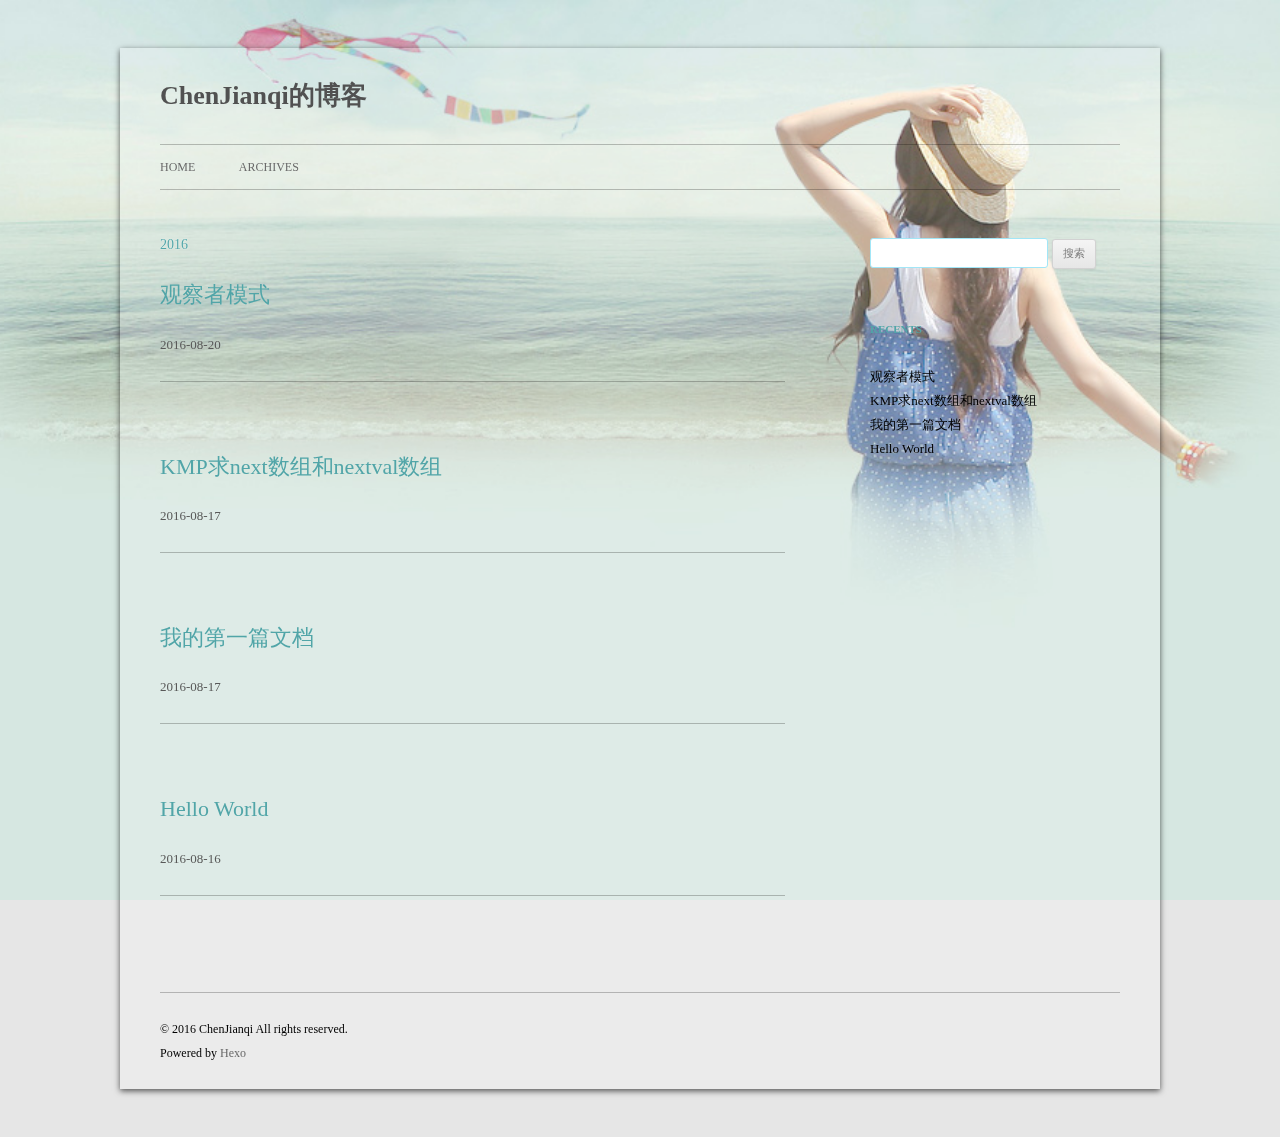
==== commit b6977180: "Site updated: 2016-08-22 14:50:39" ====
--- a/archives/index.html
+++ b/archives/index.html
@@ -1,586 +1,237 @@
-<!doctype html>
-
-
-
-  
-
-
-<html class="theme-next muse use-motion">
+<!DOCTYPE html>
+<html>
 <head>
-  <meta charset="UTF-8"/>
-<meta http-equiv="X-UA-Compatible" content="IE=edge,chrome=1" />
-<meta name="viewport" content="width=device-width, initial-scale=1, maximum-scale=1"/>
-
-
-
-<meta http-equiv="Cache-Control" content="no-transform" />
-<meta http-equiv="Cache-Control" content="no-siteapp" />
-
-
-
-
-
-
-
-
-
-
-
-
-  
-  
-  <link href="/vendors/fancybox/source/jquery.fancybox.css?v=2.1.5" rel="stylesheet" type="text/css" />
-
-
-
-
-  
-  
-  
-  
-
-  
-    
-    
-  
-
-  
-
-  
-
-  
-
-  
-
-  
-    
-    
-    <link href="//fonts.googleapis.com/css?family=Lato:300,300italic,400,400italic,700,700italic&subset=latin,latin-ext" rel="stylesheet" type="text/css">
-  
-
-
-
-
-
-
-<link href="/vendors/font-awesome/css/font-awesome.min.css?v=4.4.0" rel="stylesheet" type="text/css" />
-
-<link href="/css/main.css?v=5.0.1" rel="stylesheet" type="text/css" />
-
-
-  <meta name="keywords" content="Hexo, NexT" />
-
-
-
-
-
-  <link rel="alternate" href="/atom.xml" title="ChenJianqi的博客" type="application/atom+xml" />
-
-
-
-
-  <link rel="shortcut icon" type="image/x-icon" href="/favicon.ico?v=5.0.1" />
-
-
-
-
-
-
-<meta property="og:type" content="website">
+  <meta charset="utf-8">
+  
+  
+
+  
+  
+  
+  
+  
+  
+  <title>Archives | ChenJianqi的博客</title>
+  <meta name="viewport" content="width=device-width, initial-scale=1, maximum-scale=1">
+  <meta property="og:type" content="website">
 <meta property="og:title" content="ChenJianqi的博客">
 <meta property="og:url" content="http://yoursite.com/archives/index.html">
 <meta property="og:site_name" content="ChenJianqi的博客">
 <meta name="twitter:card" content="summary">
 <meta name="twitter:title" content="ChenJianqi的博客">
-
-
-
-<script type="text/javascript" id="hexo.configuration">
-  var NexT = window.NexT || {};
-  var CONFIG = {
-    scheme: 'Muse',
-    sidebar: {"position":"left","display":"post"},
-    fancybox: true,
-    motion: true,
-    duoshuo: {
-      userId: 0,
-      author: 'Author'
-    }
-  };
-</script>
-
-
-
-
-  <link rel="canonical" href="http://yoursite.com/archives/"/>
-
-  <title> Archiv | ChenJianqi的博客 </title>
+  
+  
+    <link rel="icon" href="/css/images/favicon.ico">
+  
+  <link rel="stylesheet" href="/css/style.css">
+  
+
+  
+  <!-- baidu webmaster push -->
+  <script src='//push.zhanzhang.baidu.com/push.js'></script>
 </head>
-
-<body itemscope itemtype="http://schema.org/WebPage" lang="">
-
-  
-
-
-
-
-
-
-
-
-
-
-  
-  
-    
-  
-
-  <div class="container one-collumn sidebar-position-left  page-archive  ">
-    <div class="headband"></div>
-
-    <header id="header" class="header" itemscope itemtype="http://schema.org/WPHeader">
-      <div class="header-inner"><div class="site-meta ">
-  
-
-  <div class="custom-logo-site-title">
-    <a href="/"  class="brand" rel="start">
-      <span class="logo-line-before"><i></i></span>
-      <span class="site-title">ChenJianqi的博客</span>
-      <span class="logo-line-after"><i></i></span>
-    </a>
-  </div>
-  <p class="site-subtitle"></p>
-</div>
-
-<div class="site-nav-toggle">
-  <button>
-    <span class="btn-bar"></span>
-    <span class="btn-bar"></span>
-    <span class="btn-bar"></span>
-  </button>
-</div>
-
-<nav class="site-nav">
-  
-
-  
-    <ul id="menu" class="menu">
-      
-        
-        <li class="menu-item menu-item-home">
-          <a href="/" rel="section">
-            
-              <i class="menu-item-icon fa fa-fw fa-home"></i> <br />
-            
-            Startseite
-          </a>
-        </li>
-      
-        
-        <li class="menu-item menu-item-archives">
-          <a href="/archives" rel="section">
-            
-              <i class="menu-item-icon fa fa-fw fa-archive"></i> <br />
-            
-            Archiv
-          </a>
-        </li>
-      
-        
-        <li class="menu-item menu-item-tags">
-          <a href="/tags" rel="section">
-            
-              <i class="menu-item-icon fa fa-fw fa-tags"></i> <br />
-            
-            Tags
-          </a>
-        </li>
-      
-
-      
-    </ul>
-  
-
-  
-</nav>
-
- </div>
-    </header>
-
-    <main id="main" class="main">
-      <div class="main-inner">
-        <div class="content-wrap">
-          <div id="content" class="content">
-            
-
-  <section id="posts" class="posts-collapse">
-    <span class="archive-move-on"></span>
-
-    <span class="archive-page-counter">
-      
-      
-      
-        
-      
-      Öhm..! Insgesamt 4 Artikel. Bleib dran.
-    </span>
-
-    
-
-      
-      
-      
-
-      
-        
-        <div class="collection-title">
-          <h2 class="archive-year motion-element" id="archive-year-2016">2016</h2>
+<body class="home blog custom-background custom-font-enabled single-author">
+  <div id="page" class="hfeed site">
+      <header id="masthead" class="site-header" role="banner">
+    <hgroup>
+      <h1 class="site-title">
+        <a href="/" title="ChenJianqi的博客" rel="home">ChenJianqi的博客</a>
+      </h1>
+      
+        <script type="text/javascript" src="http://api.hitokoto.us/rand?encode=js&charset=utf-8"></script>
+        <h2 class="site-description"><script>hitokoto();</script></h2>
+      
+    </hgroup>
+
+    <nav id="site-navigation" class="main-navigation" role="navigation">
+            <button class="menu-toggle">菜单</button>
+            <a class="assistive-text" href="/#content" title="跳至内容">跳至内容</a><!--TODO-->
+            <div class="menu-main-container">
+                <ul id="menu-main" class="nav-menu">
+                
+                    <li class="menu-item menu-item-type-post_type menu-item-object-page"><a href="/">Home</a></li>
+                
+                    <li class="menu-item menu-item-type-post_type menu-item-object-page"><a href="/archives">Archives</a></li>
+                
+                </ul>
+            </div>
+    </nav>
+</header>
+      <div id="main" class="wrapper">
+        <div id="primary" class="site-content"><div id="content" role="main">
+  
+  
+    
+    
+      
+      
+      <section class="archives-wrap">
+        <div class="archive-year-wrap">
+          <a href="/archives/2016" class="archive-year">2016</a>
         </div>
-      
-      
-
-      
-
-  <article class="post post-type-normal" itemscope itemtype="http://schema.org/Article">
-    <header class="post-header">
-
-      <h1 class="post-title">
-        
-            <a class="post-title-link" href="/2016/08/20/观察者模式/" itemprop="url">
-              
-                <span itemprop="name">观察者模式</span>
-              
-            </a>
-        
-      </h1>
-
-      <div class="post-meta">
-        <time class="post-time" itemprop="dateCreated"
-              datetime="2016-08-20T00:00:00+08:00"
-              content="2016-08-20" >
-          08-20
-        </time>
-      </div>
-
-    </header>
-  </article>
-
-
-
-    
-
-      
-      
-      
-
-      
-      
-
-      
-
-  <article class="post post-type-normal" itemscope itemtype="http://schema.org/Article">
-    <header class="post-header">
-
-      <h1 class="post-title">
-        
-            <a class="post-title-link" href="/2016/08/17/KMP求next和nextval数组的求法/" itemprop="url">
-              
-                <span itemprop="name">KMP求next数组和nextval数组</span>
-              
-            </a>
-        
-      </h1>
-
-      <div class="post-meta">
-        <time class="post-time" itemprop="dateCreated"
-              datetime="2016-08-17T19:02:00+08:00"
-              content="2016-08-17" >
-          08-17
-        </time>
-      </div>
-
-    </header>
-  </article>
-
-
-
-    
-
-      
-      
-      
-
-      
-      
-
-      
-
-  <article class="post post-type-normal" itemscope itemtype="http://schema.org/Article">
-    <header class="post-header">
-
-      <h1 class="post-title">
-        
-            <a class="post-title-link" href="/2016/08/17/我的第一篇文档/" itemprop="url">
-              
-                <span itemprop="name">我的第一篇文档</span>
-              
-            </a>
-        
-      </h1>
-
-      <div class="post-meta">
-        <time class="post-time" itemprop="dateCreated"
-              datetime="2016-08-17T07:33:16+08:00"
-              content="2016-08-17" >
-          08-17
-        </time>
-      </div>
-
-    </header>
-  </article>
-
-
-
-    
-
-      
-      
-      
-
-      
-      
-
-      
-
-  <article class="post post-type-normal" itemscope itemtype="http://schema.org/Article">
-    <header class="post-header">
-
-      <h1 class="post-title">
-        
-            <a class="post-title-link" href="/2016/08/16/hello-world/" itemprop="url">
-              
-                <span itemprop="name">Hello World</span>
-              
-            </a>
-        
-      </h1>
-
-      <div class="post-meta">
-        <time class="post-time" itemprop="dateCreated"
-              datetime="2016-08-16T20:31:52+08:00"
-              content="2016-08-16" >
-          08-16
-        </time>
-      </div>
-
-    </header>
-  </article>
-
-
-
-    
-
-  </section>
-
-  
-
-
-
-          </div>
-          
-
-
-          
-
-        </div>
-        
-          
-  
-  <div class="sidebar-toggle">
-    <div class="sidebar-toggle-line-wrap">
-      <span class="sidebar-toggle-line sidebar-toggle-line-first"></span>
-      <span class="sidebar-toggle-line sidebar-toggle-line-middle"></span>
-      <span class="sidebar-toggle-line sidebar-toggle-line-last"></span>
+        <div class="archives">
+    
+    <article class="post type-post status-publish format-standard hentry archive-type-post">
+  <header class="entry-header">
+      
+  
+    <h1 class="entry-title">
+      <a class="archive-article-title" href="/2016/08/20/观察者模式/">观察者模式</a>
+    </h1>
+  
+
+  </header>
+  <footer class="entry-meta">
+    <a href="/2016/08/20/观察者模式/">
+    <time datetime="2016-08-19T16:00:00.000Z" class="entry-date">
+        2016-08-20
+    </time>
+</a>
+    
+    
+    </footer>
+</article>
+  
+    
+    
+    <article class="post type-post status-publish format-standard hentry archive-type-post">
+  <header class="entry-header">
+      
+  
+    <h1 class="entry-title">
+      <a class="archive-article-title" href="/2016/08/17/KMP求next和nextval数组的求法/">KMP求next数组和nextval数组</a>
+    </h1>
+  
+
+  </header>
+  <footer class="entry-meta">
+    <a href="/2016/08/17/KMP求next和nextval数组的求法/">
+    <time datetime="2016-08-17T11:02:00.000Z" class="entry-date">
+        2016-08-17
+    </time>
+</a>
+    
+    
+    </footer>
+</article>
+  
+    
+    
+    <article class="post type-post status-publish format-standard hentry archive-type-post">
+  <header class="entry-header">
+      
+  
+    <h1 class="entry-title">
+      <a class="archive-article-title" href="/2016/08/17/我的第一篇文档/">我的第一篇文档</a>
+    </h1>
+  
+
+  </header>
+  <footer class="entry-meta">
+    <a href="/2016/08/17/我的第一篇文档/">
+    <time datetime="2016-08-16T23:33:16.000Z" class="entry-date">
+        2016-08-17
+    </time>
+</a>
+    
+    
+    </footer>
+</article>
+  
+    
+    
+    <article class="post type-post status-publish format-standard hentry archive-type-post">
+  <header class="entry-header">
+      
+  
+    <h1 class="entry-title">
+      <a class="archive-article-title" href="/2016/08/16/hello-world/">Hello World</a>
+    </h1>
+  
+
+  </header>
+  <footer class="entry-meta">
+    <a href="/2016/08/16/hello-world/">
+    <time datetime="2016-08-16T12:31:52.477Z" class="entry-date">
+        2016-08-16
+    </time>
+</a>
+    
+    
+    </footer>
+</article>
+  
+  
+    </div></section>
+  
+
+</div></div>
+        <div id="secondary" class="widget-area" role="complementary">
+  
+    <aside id="search" class="widget widget_search"><form role="search" method="get" accept-charset="utf-8" id="searchform" class="searchform" action="//google.com/search">
+    <div>
+        <input type="text" value="" name="s" id="s" />
+        <input type="submit" id="searchsubmit" value="搜索" />
     </div>
-  </div>
-
-  <aside id="sidebar" class="sidebar">
-    <div class="sidebar-inner">
-
-      
-
-      
-
-      <section class="site-overview sidebar-panel  sidebar-panel-active ">
-        <div class="site-author motion-element" itemprop="author" itemscope itemtype="http://schema.org/Person">
-          <img class="site-author-image" itemprop="image"
-               src="/images/avatar.gif"
-               alt="ChenJianqi" />
-          <p class="site-author-name" itemprop="name">ChenJianqi</p>
-          <p class="site-description motion-element" itemprop="description"></p>
-        </div>
-        <nav class="site-state motion-element">
-          <div class="site-state-item site-state-posts">
-            <a href="/archives">
-              <span class="site-state-item-count">4</span>
-              <span class="site-state-item-name">Artikel</span>
-            </a>
-          </div>
-
-          
-
-          
-
-        </nav>
-
-        
-          <div class="feed-link motion-element">
-            <a href="/atom.xml" rel="alternate">
-              <i class="fa fa-rss"></i>
-              RSS
-            </a>
-          </div>
-        
-
-        <div class="links-of-author motion-element">
-          
-        </div>
-
-        
-        
-
-        
-        
-
-      </section>
-
-      
-
+</form></aside>
+  
+    
+  
+    
+  
+    
+  <aside class="widget">
+    <h3 class="widget-title">Recents</h3>
+    <div class="widget-content">
+      <ul>
+        
+          <li>
+            <a href="/2016/08/20/观察者模式/">观察者模式</a>
+          </li>
+        
+          <li>
+            <a href="/2016/08/17/KMP求next和nextval数组的求法/">KMP求next数组和nextval数组</a>
+          </li>
+        
+          <li>
+            <a href="/2016/08/17/我的第一篇文档/">我的第一篇文档</a>
+          </li>
+        
+          <li>
+            <a href="/2016/08/16/hello-world/">Hello World</a>
+          </li>
+        
+      </ul>
     </div>
   </aside>
 
-
-        
+  
+    
+  
+    
+  
+</div>
       </div>
-    </main>
-
-    <footer id="footer" class="footer">
-      <div class="footer-inner">
-        <div class="copyright" >
-  
-  &copy; 
-  <span itemprop="copyrightYear">2016</span>
-  <span class="with-love">
-    <i class="fa fa-heart"></i>
-  </span>
-  <span class="author" itemprop="copyrightHolder">ChenJianqi</span>
-</div>
-
-<div class="powered-by">
-  Erstellt mit  <a class="theme-link" href="https://hexo.io">Hexo</a>
-</div>
-
-<div class="theme-info">
-  Theme -
-  <a class="theme-link" href="https://github.com/iissnan/hexo-theme-next">
-    NexT.Muse
-  </a>
-</div>
-
-        
-
-        
-      </div>
-    </footer>
-
-    <div class="back-to-top">
-      <i class="fa fa-arrow-up"></i>
-    </div>
+      <footer id="colophon" role="contentinfo">
+    <p>&copy; 2016 ChenJianqi
+    All rights reserved.</p>
+    <p>Powered by <a href="http://hexo.io/" target="_blank">Hexo</a></p>
+</footer>
+    <script>window._bd_share_config={"common":{"bdSnsKey":{},"bdText":"","bdMini":"1","bdMiniList":false,"bdPic":"","bdStyle":"2","bdSize":"16"},"share":{}};with(document)0[(getElementsByTagName('head')[0]||body).appendChild(createElement('script')).src='http://bdimg.share.baidu.com/static/api/js/share.js?v=89860593.js?cdnversion='+~(-new Date()/36e5)];</script>
+
+<script src="/js/jquery-2.0.3.min.js"></script>
+
+
+  <link rel="stylesheet" href="/fancybox/jquery.fancybox.css">
+  <script src="/fancybox/jquery.fancybox.pack.js"></script>
+
+
+<script src="/js/script.js"></script>
+
+<script src="/js/navigation.js"></script>
+
+<div id="bg"></div>
+
   </div>
-
-  
-
-<script type="text/javascript">
-  if (Object.prototype.toString.call(window.Promise) !== '[object Function]') {
-    window.Promise = null;
-  }
-</script>
-
-
-
-
-
-
-
-
-
-  
-
-
-
-  
-  <script type="text/javascript" src="/vendors/jquery/index.js?v=2.1.3"></script>
-
-  
-  <script type="text/javascript" src="/vendors/fastclick/lib/fastclick.min.js?v=1.0.6"></script>
-
-  
-  <script type="text/javascript" src="/vendors/jquery_lazyload/jquery.lazyload.js?v=1.9.7"></script>
-
-  
-  <script type="text/javascript" src="/vendors/velocity/velocity.min.js?v=1.2.1"></script>
-
-  
-  <script type="text/javascript" src="/vendors/velocity/velocity.ui.min.js?v=1.2.1"></script>
-
-  
-  <script type="text/javascript" src="/vendors/fancybox/source/jquery.fancybox.pack.js?v=2.1.5"></script>
-
-
-  
-
-
-  <script type="text/javascript" src="/js/src/utils.js?v=5.0.1"></script>
-
-  <script type="text/javascript" src="/js/src/motion.js?v=5.0.1"></script>
-
-
-
-  
-  
-
-  
-  
-    <script type="text/javascript" id="motion.page.archive">
-      $('.archive-year').velocity('transition.slideLeftIn');
-    </script>
-  
-
-
-  
-
-
-  <script type="text/javascript" src="/js/src/bootstrap.js?v=5.0.1"></script>
-
-
-
-  
-
-
-
-  
-
-
-
-
-  
-  
-
-  
-
-  
-
-  
-
 </body>
-</html>
+</html>--- a/css/style.css
+++ b/css/style.css
@@ -0,0 +1,1971 @@
+/*
+Theme Name: Cyan Style
+Theme URI: https://github.com/wizardforcel/hexo-theme-cyanstyle
+Author: the WordPress team
+Author URI: http://wordpress.org/
+Secondary Developer: Flygon
+Secondary Developer URI: http://flygon.net/
+Description: Inspired by Wordpress theme Twentytwelve.
+Version: 1.0
+License: GNU General Public License v2 or later
+License URI: http://www.gnu.org/licenses/gpl-2.0.html
+Tags: responsive, two_column, chinese, wordpress, light
+Text Domain: hexo-theme-cyanstyle
+
+This theme, like WordPress, is licensed under the GPL.
+Use it to make something cool, have fun, and share what you've learned with others.
+*/
+
+/*
+Color Scheme
+Main Page: 255, 255, 255, 0.2
+Main Title:
+  Normal: 0, 0, 0 *
+  Hover: 81, 165, 168 (Lake Green)
+All Fonts: Microsoft-YaHei
+Article Title:
+  Normal: 81, 165, 168
+  Hover: 0, 0, 0
+Widget Title: 81, 165, 168
+Article & Widget Content: 0, 0, 0 *
+Link in Article Content:
+  Normal: 81, 165, 168
+  Hover: 0, 0, 0
+Border Line: 0, 0, 0, 0.24
+Article Meta Link:
+  Normal: 88, 88, 88 *
+  Hover: 81, 165, 168
+Article Meta: 117, 117, 117 *
+Widget Link:
+  Normal: 0, 0, 0
+  Hover: 81, 165, 168
+
+Search the keywords to find their position.
+A star represents not to fix.
+*/
+
+
+/* =Notes
+--------------------------------------------------------------
+This stylesheet uses rem values with a pixel fallback. The rem
+values (and line heights) are calculated using two variables:
+
+$rembase:     14;
+$line-height: 24;
+
+---------- Examples
+
+* Use a pixel value with a rem fallback for font-size, padding, margins, etc.
+	padding: 5px 0;
+	padding: 0.357142857rem 0; (5 / $rembase)
+
+* Set a font-size and then set a line-height based on the font-size
+	font-size: 16px
+	font-size: 1.142857143rem; (16 / $rembase)
+	line-height: 1.5; ($line-height / 16)
+
+---------- Vertical spacing
+
+Vertical spacing between most elements should use 24px or 48px
+to maintain vertical rhythm:
+
+.my-new-div {
+	margin: 24px 0;
+	margin: 1.714285714rem 0; ( 24 / $rembase )
+}
+
+---------- Further reading
+
+http://snook.ca/archives/html_and_css/font-size-with-rem
+http://blog.typekit.com/2011/11/09/type-study-sizing-the-legible-letter/
+
+
+/* =Reset
+-------------------------------------------------------------- */
+* {
+    font-family: Microsoft YaHei;
+}
+Microsoft YaHei,html, body, div, span, applet, object, iframe, h1, h2, h3, h4, h5, h6, p, blockquote, pre, a, abbr, acronym, address, big, cite, code, del, dfn, em, img, ins, kbd, q, s, samp, small, strike, strong, sub, sup, tt, var, b, u, i, center, dl, dt, dd, ol, ul, li, fieldset, form, label, legend, table, caption, tbody, tfoot, thead, tr, th, td, article, aside, canvas, details, embed, figure, figcaption, footer, header, hgroup, menu, nav, output, ruby, section, summary, time, mark, audio, video {
+	margin: 0;
+	padding: 0;
+	border: 0;
+	font-size: 100%;
+	vertical-align: baseline; 
+}
+body {
+	line-height: 1;
+}
+ol,
+ul {
+	list-style: none;
+}
+blockquote,
+q {
+	quotes: none;
+}
+blockquote:before,
+blockquote:after,
+q:before,
+q:after {
+	content: '';
+	content: none;
+}
+table {
+	border-collapse: collapse;
+	border-spacing: 0;
+}
+caption,
+th,
+td {
+	font-weight: normal;
+	text-align: left;
+}
+h1,
+h2,
+h3,
+h4,
+h5,
+h6 {
+	clear: both;
+}
+html {
+	overflow-y: scroll;
+	font-size: 100%;
+	-webkit-text-size-adjust: 100%;
+	-ms-text-size-adjust: 100%;
+}
+a:focus {
+	outline: thin dotted;
+}
+article,
+aside,
+details,
+figcaption,
+figure,
+footer,
+header,
+hgroup,
+nav,
+section {
+	display: block;
+}
+audio,
+canvas,
+video {
+	display: inline-block;
+}
+audio:not([controls]) {
+	display: none;
+}
+del {
+	color: #333;
+}
+ins {
+	background: rgba(235,233,233,0.5);
+	text-decoration: none;
+}
+hr {
+	background-color: rgba(235,233,233,0.5);
+	border: 0;
+	height: 1px;
+	margin: 24px;
+	margin-bottom: 1.714285714rem;
+}
+sub,
+sup {
+	font-size: 75%;
+	line-height: 0;
+	position: relative;
+	vertical-align: baseline;
+}
+sup {
+	top: -0.5em;
+}
+sub {
+	bottom: -0.25em;
+}
+small {
+	font-size: smaller;
+}
+img {
+	border: 0;
+	-ms-interpolation-mode: bicubic;
+}
+
+/* Clearing floats */
+.clear:after,
+.wrapper:after,
+.format-status .entry-header:after {
+	clear: both;
+}
+.clear:before,
+.clear:after,
+.wrapper:before,
+.wrapper:after,
+.format-status .entry-header:before,
+.format-status .entry-header:after {
+	display: table;
+	content: "";
+}
+
+
+/* =Repeatable patterns
+-------------------------------------------------------------- */
+
+/* Small headers */
+.archive-title,
+.page-title,
+.widget-title,
+.entry-content th,
+.comment-content th {
+	font-size: 11px;
+	font-size: 0.785714286rem;
+	line-height: 2.181818182;
+	font-weight: bold;
+	text-transform: uppercase;
+	color: rgb(81, 165, 168); /* Widget Title */
+}
+
+/* Shared Post Format styling */
+article.format-quote footer.entry-meta,
+article.format-link footer.entry-meta,
+article.format-status footer.entry-meta {
+	font-size: 11px;
+	font-size: 0.785714286rem;
+	line-height: 2.181818182;
+}
+
+/* Form fields, general styles first */
+button,
+input,
+textarea {
+	border: 1px solid rgb(162, 230, 247);
+	border-radius: 3px;
+	font-family: Microsoft YaHei,  inherit;
+	padding: 6px;
+	padding: 0.428571429rem;
+}
+button,
+input {
+	line-height: normal;
+}
+textarea {
+	font-size: 100%;
+	overflow: auto;
+	vertical-align: top;
+}
+
+/* Reset non-text input types */
+input[type="checkbox"],
+input[type="radio"],
+input[type="file"],
+input[type="hidden"],
+input[type="image"],
+input[type="color"] {
+	border: 0;
+	border-radius: 0;
+	padding: 0;
+}
+
+/* Buttons */
+.menu-toggle,
+input[type="submit"],
+input[type="button"],
+input[type="reset"],
+article.post-password-required input[type=submit],
+.bypostauthor cite span {
+	padding: 6px 10px;
+	padding: 0.428571429rem 0.714285714rem;
+	font-size: 11px;
+	font-size: 0.785714286rem;
+	line-height: 1.428571429;
+	font-weight: normal;
+	color: #7c7c7c;
+	background-color: #e6e6e6;
+	background-repeat: repeat-x;
+	background-image: -moz-linear-gradient(top, #f4f4f4, #e6e6e6);
+	background-image: -ms-linear-gradient(top, #f4f4f4, #e6e6e6);
+	background-image: -webkit-linear-gradient(top, #f4f4f4, #e6e6e6);
+	background-image: -o-linear-gradient(top, #f4f4f4, #e6e6e6);
+	background-image: linear-gradient(top, #f4f4f4, #e6e6e6);
+	border: 1px solid #d2d2d2;
+	border-radius: 3px;
+	box-shadow: 0 1px 2px rgba(64, 64, 64, 0.1);
+}
+.menu-toggle,
+button,
+input[type="submit"],
+input[type="button"],
+input[type="reset"] {
+	cursor: pointer;
+}
+button[disabled],
+input[disabled] {
+	cursor: default;
+}
+.menu-toggle:hover,
+button:hover,
+input[type="submit"]:hover,
+input[type="button"]:hover,
+input[type="reset"]:hover,
+article.post-password-required input[type=submit]:hover {
+	color: #5e5e5e;
+	background-color: #ebebeb;
+	background-repeat: repeat-x;
+	background-image: -moz-linear-gradient(top, #f9f9f9, #ebebeb);
+	background-image: -ms-linear-gradient(top, #f9f9f9, #ebebeb);
+	background-image: -webkit-linear-gradient(top, #f9f9f9, #ebebeb);
+	background-image: -o-linear-gradient(top, #f9f9f9, #ebebeb);
+	background-image: linear-gradient(top, #f9f9f9, #ebebeb);
+}
+.menu-toggle:active,
+.menu-toggle.toggled-on,
+button:active,
+input[type="submit"]:active,
+input[type="button"]:active,
+input[type="reset"]:active {
+	color: #757575;
+	background-color: #e1e1e1;
+	background-repeat: repeat-x;
+	background-image: -moz-linear-gradient(top, #ebebeb, #e1e1e1);
+	background-image: -ms-linear-gradient(top, #ebebeb, #e1e1e1);
+	background-image: -webkit-linear-gradient(top, #ebebeb, #e1e1e1);
+	background-image: -o-linear-gradient(top, #ebebeb, #e1e1e1);
+	background-image: linear-gradient(top, #ebebeb, #e1e1e1);
+	box-shadow: inset 0 0 8px 2px #c6c6c6, 0 1px 0 0 #f4f4f4;
+	border-color: transparent;
+}
+.bypostauthor cite span {
+	color: #fff;
+	background-color: #21759b;
+	background-image: none;
+	border: 1px solid #1f6f93;
+	border-radius: 2px;
+	box-shadow: none;
+	padding: 0;
+}
+
+/* Responsive images */
+.entry-content img,
+.comment-content img,
+.widget img {
+	max-width: 100%; /* Fluid images for posts, comments, and widgets */
+}
+img[class*="align"],
+img[class*="wp-image-"],
+img[class*="attachment-"] {
+	height: auto; /* Make sure images with WordPress-added height and width attributes are scaled correctly */
+}
+img.size-full,
+img.size-large,
+img.header-image,
+img.wp-post-image {
+	max-width: 100%;
+	height: auto; /* Make sure images with WordPress-added height and width attributes are scaled correctly */
+}
+
+/* Make sure videos and embeds fit their containers */
+embed,
+iframe,
+object,
+video {
+	max-width: 100%;
+}
+.entry-content .twitter-tweet-rendered {
+	max-width: 100% !important; /* Override the Twitter embed fixed width */
+}
+
+/* Images */
+.alignleft {
+	float: left;
+}
+.alignright {
+	float: right;
+}
+.aligncenter {
+	display: block;
+	margin-left: auto;
+	margin-right: auto;
+}
+.entry-content img,
+.comment-content img,
+.widget img,
+img.header-image,
+.author-avatar img,
+img.wp-post-image {
+	/* Add fancy borders to all WordPress-added images but not things like badges and icons and the like */
+	border-radius: 3px;
+	box-shadow: 0 1px 4px rgba(0, 0, 0, 0.2);
+}
+.wp-caption {
+	max-width: 100%; /* Keep wide captions from overflowing their container. */
+	padding: 4px;
+}
+.wp-caption .wp-caption-text,
+.gallery-caption,
+.entry-caption {
+	font-style: italic;
+	font-size: 12px;
+	font-size: 0.857142857rem;
+	line-height: 2;
+	color: #757575;
+}
+img.wp-smiley,
+.rsswidget img {
+	border: 0;
+	border-radius: 0;
+	box-shadow: none;
+	margin-bottom: 0;
+	margin-top: 0;
+	padding: 0;
+}
+.entry-content dl.gallery-item {
+	margin: 0;
+}
+.gallery-item a,
+.gallery-caption {
+	width: 90%;
+}
+.gallery-item a {
+	display: block;
+}
+.gallery-caption a {
+	display: inline;
+}
+.gallery-columns-1 .gallery-item a {
+	max-width: 100%;
+	width: auto;
+}
+.gallery .gallery-icon img {
+	height: auto;
+	max-width: 90%;
+	padding: 5%;
+}
+.gallery-columns-1 .gallery-icon img {
+	padding: 3%;
+}
+
+/* Navigation */
+#pagination {
+  zoom: 1;
+  -webkit-border-radius: 2px;
+  border-radius: 2px;
+  text-align: center;
+  overflow: hidden;
+  border: 1px solid rgba(0, 0, 0, 0.24);
+}
+#pagination:before,
+#pagination:after {
+  content: "";
+  display: table;
+}
+#pagination:after {
+  clear: both;
+}
+#pagination a,
+#pagination span {
+  padding: 10px 20px;
+  line-height: 1;
+  height: 2ex;
+}
+#pagination a {
+  color: #999;
+  text-decoration: none;
+}
+#pagination a:hover {
+  color: #000;
+}
+#pagination .prev {
+  float: left;
+}
+#pagination .next {
+  float: right;
+}
+#pagination .page-number {
+  display: inline-block;
+}
+@media mq-mobile {
+  #pagination .page-number {
+    display: none;
+  }
+}
+#pagination .current {
+  color: #000;
+  font-weight: bold;
+}
+#pagination .space {
+  color: #ddd;
+}
+
+.site-content nav {
+	clear: both;
+	line-height: 2;
+	overflow: hidden;
+}
+#nav-above {
+	padding: 24px 0;
+	padding: 1.714285714rem 0;
+}
+#nav-above {
+	display: none;
+}
+.paged #nav-above {
+	display: block;
+}
+.nav-previous,
+.previous-image {
+	float: left;
+	width: 50%;
+}
+.nav-next,
+.next-image {
+	float: right;
+	text-align: right;
+	width: 50%;
+}
+.nav-single + .comments-area,
+#comment-nav-above {
+	margin: 48px 0;
+	margin: 3.428571429rem 0;
+}
+
+/* Author profiles */
+.author .archive-header {
+	margin-bottom: 24px;
+	margin-bottom: 1.714285714rem;
+}
+.author-info {
+	border-top: 1px solid #ededed;
+	margin: 24px 0;
+	margin: 1.714285714rem 0;
+	padding-top: 24px;
+	padding-top: 1.714285714rem;
+	overflow: hidden;
+}
+.author-description p {
+	color: #757575;
+	font-size: 13px;
+	font-size: 0.928571429rem;
+	line-height: 1.846153846;
+}
+.author.archive .author-info {
+	border-top: 0;
+	margin: 0 0 48px;
+	margin: 0 0 3.428571429rem;
+}
+.author.archive .author-avatar {
+	margin-top: 0;
+}
+
+
+/* =Basic structure
+-------------------------------------------------------------- */
+
+/* Body, links, basics */
+html {
+	font-size: 87.5%;
+}
+body {
+	font-size: 14px;
+	font-size: 1rem;
+	font-family: Microsoft YaHei,  Helvetica, Arial, sans-serif;
+	text-rendering: optimizeLegibility;
+	color: rgb(0, 0, 0); /*Article & Widget Content*/
+}
+body.custom-font-enabled {
+	font-family: Microsoft YaHei,  Helvetica, Arial, sans-serif;
+	/*All Fonts*/
+}
+a {
+	outline: none;
+	color: rgb(81, 165, 168); /*Article Title Normal*/
+    text-decoration: none;
+}
+a:hover {
+	color: rgb(0, 0, 0); /*Article Title Hover*/
+    text-decoration: underline;
+}
+
+
+/* Backgroud image */
+#bg {
+  background-image: url("images/body.jpg");
+  background-color: #050a10;
+  background-attachment: fixed;
+  background-repeat: no-repeat;
+  background-position: center;
+  -webkit-background-size: cover;
+  -moz-background-size: cover;
+  background-size: cover;
+  height: 100%;
+  left: 0;
+  position: fixed;
+  top: 0;
+  width: 100%;
+  z-index: -1;
+}
+
+/* Achive */
+.archive-year-wrap {
+    color: rgb(81, 165, 168);
+    font-weight: normal;
+    margin-bottom: 30px;
+    text-shadow: 0 0 1px #fff;
+}
+.archive-year-wrap a {
+    text-decoration: none;
+}
+
+/* Assistive text */
+.assistive-text,
+.site .screen-reader-text {
+	position: absolute !important;
+	clip: rect(1px, 1px, 1px, 1px);
+}
+.main-navigation .assistive-text:focus {
+	background: #fff;
+	border: 2px solid #333;
+	border-radius: 3px;
+	clip: auto !important;
+	color: #000;
+	display: block;
+	font-size: 12px;
+	padding: 12px;
+	position: absolute;
+	top: 5px;
+	left: 5px;
+	z-index: 100000; /* Above WP toolbar */
+}
+
+/* Page structure */
+.site {
+	padding: 0 24px;
+	padding: 0 1.714285714rem;
+	background-color: rgba(255, 255, 255, 0.20); /* Main Page */
+}
+.site-content {
+	margin: 24px 0 0;
+	margin: 1.714285714rem 0 0;
+}
+.widget-area {
+	margin: 24px 0 0;
+	margin: 1.714285714rem 0 0;
+}
+
+/* Header */
+.site-header {
+	padding: 24px 0;
+	padding: 1.714285714rem 0;
+}
+.site-header h1,
+.site-header h2 {
+	text-align: center;
+}
+
+.site-header h1 a,
+.site-header h2 a {
+	color: #515151;
+	display: inline-block;
+	text-decoration: none;
+}
+.site-header h1 a:hover,
+.site-header h2 a:hover {
+	color: rgb(81, 156, 158); /* Main Title Hover */
+}
+.site-header h1 {
+	font-size: 24px;
+	font-size: 1.714285714rem;
+	line-height: 1.285714286;
+	margin-bottom: 14px;
+	margin-bottom: 1rem;
+}
+.site-header h2 {
+	font-weight: normal;
+	font-size: 13px;
+	font-size: 0.928571429rem;
+	line-height: 1.846153846;
+	color: #757575;
+}
+.header-image {
+	margin-top: 24px;
+	margin-top: 1.714285714rem;
+}
+
+/* Navigation Menu */
+.main-navigation {
+	margin-top: 24px;
+	margin-top: 1.714285714rem;
+	text-align: center;
+}
+.main-navigation li {
+	margin-top: 24px;
+	margin-top: 1.714285714rem;
+	font-size: 12px;
+	font-size: 0.857142857rem;
+	line-height: 1.42857143;
+}
+.main-navigation a {
+	color: #5e5e5e;
+}
+.main-navigation a:hover {
+	color: #21759b;
+}
+.main-navigation ul.nav-menu,
+.main-navigation div.nav-menu > ul {
+	display: none;
+}
+.main-navigation ul.nav-menu.toggled-on,
+.menu-toggle {
+	display: inline-block;
+}
+
+/* Banner */
+section[role="banner"] {
+	margin-bottom: 48px;
+	margin-bottom: 3.428571429rem;
+}
+
+/* Sidebar */
+.widget-area .widget {
+	-webkit-hyphens: auto;
+	-moz-hyphens: auto;
+	hyphens: auto;
+	margin-bottom: 48px;
+	margin-bottom: 3.428571429rem;
+	word-wrap: break-word;
+}
+.widget-area .widget h3 {
+	margin-bottom: 24px;
+	margin-bottom: 1.714285714rem;
+}
+.widget-area .widget p,
+.widget-area .widget li,
+.widget-area .widget .textwidget {
+	font-size: 13px;
+	font-size: 0.928571429rem;
+	line-height: 1.846153846;
+}
+.widget-area .widget p {
+	margin-bottom: 24px;
+	margin-bottom: 1.714285714rem;
+}
+.widget-area .textwidget ul {
+	list-style: disc outside;
+	margin: 0 0 24px;
+	margin: 0 0 1.714285714rem;
+}
+.widget-area .textwidget li {
+	margin-left: 36px;
+	margin-left: 2.571428571rem;
+}
+.widget-area .widget a {
+	color: rgb(0, 0, 0); /* Widget Link Normal*/
+}
+.widget-area .widget a:hover {
+	color: rgb(81, 165, 168); /* Widget Link Hover*/
+}
+
+}
+.widget-area #s {
+	width: 70.66666666666%; /* define a width to avoid dropping a wider submit button */
+}
+
+/* Footer */
+footer[role="contentinfo"] {
+	border-top: 1px solid rgba(0, 0, 0, 0.24);
+	clear: both;
+	font-size: 12px;
+	font-size: 0.857142857rem;
+	line-height: 2;
+	max-width: 960px;
+	max-width: 68.571428571rem;
+	margin-top: 24px;
+	margin-top: 1.714285714rem;
+	margin-left: auto;
+	margin-right: auto;
+	padding: 24px 0;
+	padding: 1.714285714rem 0;
+}
+footer[role="contentinfo"] a {
+	color: #686868;
+}
+footer[role="contentinfo"] a:hover {
+	color: #21759b;
+}
+
+/* Category and tags */
+.article-category,
+.article-tag-list {
+    display: inline;
+}
+.article-tag-list-item {
+    display: inline;
+    margin-right: 10px;
+}
+/*.article-tag-category:before {
+    content: "\f07b";
+}
+.article-tag-list:before {
+    content: "\f02b";
+}*/
+.article-tag-list-link:before {
+    content: "#";
+}
+.article-delim {
+    margin-left: 5px;
+    margin-right: 5px;
+}
+
+/* =Main content and comment content
+-------------------------------------------------------------- */
+
+.entry-meta {
+	clear: both;
+}
+.entry-header {
+	margin-bottom: 24px;
+	margin-bottom: 1.714285714rem;
+}
+.entry-header img.wp-post-image {
+	margin-bottom: 24px;
+	margin-bottom: 1.714285714rem;
+}
+.entry-header .entry-title {
+	font-size: 20px;
+	font-size: 1.428571429rem;
+	line-height: 1.2;
+	font-weight: normal;
+}
+.entry-header .entry-title a {
+	text-decoration: none;
+}
+.entry-header .entry-format {
+	margin-top: 24px;
+	margin-top: 1.714285714rem;
+	font-weight: normal;
+}
+.entry-header .comments-link {
+	margin-top: 24px;
+	margin-top: 1.714285714rem;
+	font-size: 13px;
+	font-size: 0.928571429rem;
+	line-height: 1.846153846;
+	color: #757575;
+}
+.comments-link a,
+.entry-meta a {
+	color: rgb(88, 88, 88); /*Article Meta Link Normal*/
+}
+.comments-link a:hover,
+.entry-meta a:hover {
+	color: rgb(81, 165, 168); /*Article Meta Link Hover*/
+}
+
+article.sticky .featured-post {
+    /* Border Line for Special */
+	border-top: 1px solid rgba(0, 0, 0, 0.24);
+	border-bottom: 1px solid rgba(0, 0, 0, 0.24);
+	color: #757575;
+	font-size: 13px;
+	font-size: 0.928571429rem;
+	line-height: 3.692307692;
+	margin-bottom: 24px;
+	margin-bottom: 1.714285714rem;
+	text-align: center;
+}
+.entry-content,
+.entry-summary,
+.mu_register {
+	line-height: 1.714285714;
+}
+.entry-content h1,
+.comment-content h1,
+.entry-content h2,
+.comment-content h2,
+.entry-content h3,
+.comment-content h3,
+.entry-content h4,
+.comment-content h4,
+.entry-content h5,
+.comment-content h5,
+.entry-content h6,
+.comment-content h6 {
+	margin: 24px 0;
+	margin: 1.714285714rem 0;
+	line-height: 1.714285714;
+}
+.entry-content h1,
+.comment-content h1 {
+	font-size: 21px;
+	font-size: 1.5rem;
+	line-height: 1.5;
+}
+.entry-content h2,
+.comment-content h2,
+.mu_register h2 {
+	font-size: 18px;
+	font-size: 1.285714286rem;
+	line-height: 1.6;
+}
+.entry-content h3,
+.comment-content h3 {
+	font-size: 16px;
+	font-size: 1.142857143rem;
+	line-height: 1.846153846;
+}
+.entry-content h4,
+.comment-content h4 {
+	font-size: 14px;
+	font-size: 1rem;
+	line-height: 1.846153846;
+}
+.entry-content h5,
+.comment-content h5 {
+	font-size: 13px;
+	font-size: 0.928571429rem;
+	line-height: 1.846153846;
+}
+.entry-content h6,
+.comment-content h6 {
+	font-size: 12px;
+	font-size: 0.857142857rem;
+	line-height: 1.846153846;
+}
+.entry-content p,
+.entry-summary p,
+.comment-content p,
+.mu_register p {
+	margin: 0 0 24px;
+	margin: 0 0 1.714285714rem;
+	line-height: 1.714285714;
+}
+
+.entry-content a,
+.comment-content a {
+	color: rgb(81, 165, 168); /* Link in Article Content Normal */
+}
+
+.entry-content a:Hover,
+.comment-content a:Hover{
+	color: rgb(0, 0, 0); /* Link in Article Content Hover */
+}
+
+.entry-content ol,
+.comment-content ol,
+.entry-content ul,
+.comment-content ul,
+.mu_register ul {
+	margin: 0 0 24px;
+	margin: 0 0 1.714285714rem;
+	line-height: 1.714285714;
+}
+.entry-content ul ul,
+.comment-content ul ul,
+.entry-content ol ol,
+.comment-content ol ol,
+.entry-content ul ol,
+.comment-content ul ol,
+.entry-content ol ul,
+.comment-content ol ul {
+	margin-bottom: 0;
+}
+.entry-content ul,
+.comment-content ul,
+.mu_register ul {
+	list-style: disc outside;
+}
+.entry-content ol,
+.comment-content ol {
+	list-style: decimal outside;
+}
+.entry-content li,
+.comment-content li,
+.mu_register li {
+	margin: 0 0 0 36px;
+	margin: 0 0 0 2.571428571rem;
+}
+.entry-content blockquote,
+.comment-content blockquote {
+    margin: 0 0 24px;
+    margin: 0 0 1.714285714rem;
+    border-left: 4px solid #aaa;
+    padding: 0 15px;
+    color: #aaa;
+}
+.entry-content blockquote>:first-child,
+.comment-content blockquote>:first-child {
+	margin-top: 0;
+}
+.entry-content blockquote>:last-child,
+.comment-content blockquote>:last-child {
+	margin-bottom: 0;
+}
+.entry-content code,
+.comment-content code {
+    font-family: Consolas, Monaco, Lucida Console, monospace;
+    padding: 0 5px;
+    margin: 0 2px;
+    font-size: 0.9em;
+    border: 1px solid rgba(0, 0, 0, 0.24);
+    -webkit-border-radius: 3px;
+    border-radius: 3px;
+}
+.entry-content pre,
+.comment-content pre {
+    border: 1px solid rgba(0, 0, 0, 0.24);
+    font-family: Consolas, Monaco, Lucida Console, monospace;
+    margin-bottom: 15px;
+    overflow: auto;
+    padding: 7px 15px;
+    -webkit-border-radius: 2px;
+    border-radius: 2px;
+}
+.entry-content pre code,
+.comment-content pre code {
+    background: none;
+    padding: 0;
+    margin: 0;
+    border: none;
+    -webkit-border-radius: 0;
+    border-radius: 0;
+}
+.entry-content abbr,
+.comment-content abbr,
+.entry-content dfn,
+.comment-content dfn,
+.entry-content acronym,
+.comment-content acronym {
+	border-bottom: 1px dotted #666;
+	cursor: help;
+}
+.entry-content address,
+.comment-content address {
+	display: block;
+	line-height: 1.714285714;
+	margin: 0 0 24px;
+	margin: 0 0 1.714285714rem;
+}
+img.alignleft,
+.wp-caption.alignleft {
+	margin: 12px 24px 12px 0;
+	margin: 0.857142857rem 1.714285714rem 0.857142857rem 0;
+}
+img.alignright,
+.wp-caption.alignright {
+	margin: 12px 0 12px 24px;
+	margin: 0.857142857rem 0 0.857142857rem 1.714285714rem;
+}
+img.aligncenter,
+.wp-caption.aligncenter {
+	clear: both;
+	margin-top: 12px;
+	margin-top: 0.857142857rem;
+	margin-bottom: 12px;
+	margin-bottom: 0.857142857rem;
+}
+.entry-content embed,
+.entry-content iframe,
+.entry-content object,
+.entry-content video {
+	margin-bottom: 24px;
+	margin-bottom: 1.714285714rem;
+}
+.entry-content dl,
+.comment-content dl {
+	margin: 0 24px;
+	margin: 0 1.714285714rem;
+}
+.entry-content dt,
+.comment-content dt {
+	font-weight: bold;
+	line-height: 1.714285714;
+}
+.entry-content dd,
+.comment-content dd {
+	line-height: 1.714285714;
+	margin-bottom: 24px;
+	margin-bottom: 1.714285714rem;
+}
+.entry-content table,
+.comment-content table {
+	border-bottom: 1px solid #ededed;
+	color: #757575;
+	font-size: 12px;
+	font-size: 0.857142857rem;
+	line-height: 2;
+	margin: 0 0 24px;
+	margin: 0 0 1.714285714rem;
+	width: 100%;
+}
+.entry-content table caption,
+.comment-content table caption {
+	font-size: 16px;
+	font-size: 1.142857143rem;
+	margin: 24px 0;
+	margin: 1.714285714rem 0;
+}
+.entry-content td,
+.comment-content td {
+	border-top: 1px solid #ededed;
+	padding: 6px 10px 6px 0;
+}
+.site-content article {
+    /* Border Line for Article Bottom*/
+	border-bottom: 1px solid rgba(0, 0, 0, 0.24);
+	margin-bottom: 72px;
+	margin-bottom: 5.142857143rem;
+	padding-bottom: 24px;
+	padding-bottom: 1.714285714rem;
+	word-wrap: break-word;
+	-webkit-hyphens: auto;
+	-moz-hyphens: auto;
+	hyphens: auto;
+}
+.page-links {
+	clear: both;
+	line-height: 1.714285714;
+}
+footer.entry-meta {
+	margin-top: 24px;
+	margin-top: 1.714285714rem;
+	font-size: 13px;
+	font-size: 0.928571429rem;
+	line-height: 1.846153846;
+	color: #757575; /* Article Meta */
+}
+.single-author .entry-meta .by-author {
+	display: none;
+}
+.mu_register h2 {
+	color: #757575;
+	font-weight: normal;
+}
+
+/* Hexo Code */
+figure.highlight {
+    border: 1px solid rgba(0, 0, 0, 0.24);
+    margin-bottom: 15px;
+    padding: 7px 15px;
+    -webkit-border-radius: 2px;
+    border-radius: 2px;
+    line-height: 1.6;
+    overflow: auto;
+    position: relative;
+    font-size: 0.9em;
+}
+
+figure.highlight table {
+    margin: 0;
+    border-spacing: 0;
+    border: none;
+    width: auto;
+}
+
+figure.highlight td {
+    border: none;
+    padding: 0;
+}
+
+figure.highlight .gutter {
+    color: #999;
+    padding-right: 15px;
+    border-right: 1px solid rgba(0, 0, 0, 0.24);
+    text-align: right;
+    vertical-align: middle;
+}
+
+figure.highlight .code {
+    padding-left: 15px;
+    border-left: 1px solid rgba(0, 0, 0, 0.24);
+}
+
+figure.highlight pre {
+    border: none;
+    padding: 0;
+    margin: 0;
+    width: auto;
+}
+
+figure.highlight .line {
+    height: 20px;
+    font-family: Consolas, Monaco, Lucida Console, monospace;
+}
+
+
+
+
+/* =Archives
+-------------------------------------------------------------- */
+
+.archive-header,
+.page-header {
+	margin-bottom: 48px;
+	margin-bottom: 3.428571429rem;
+	padding-bottom: 22px;
+	padding-bottom: 1.571428571rem;
+	border-bottom: 1px solid #ededed;
+}
+.archive-meta {
+	color: #757575;
+	font-size: 12px;
+	font-size: 0.857142857rem;
+	line-height: 2;
+	margin-top: 22px;
+	margin-top: 1.571428571rem;
+}
+
+
+/* =Single image attachment view
+-------------------------------------------------------------- */
+
+.article.attachment {
+	overflow: hidden;
+}
+.image-attachment div.attachment {
+	text-align: center;
+}
+.image-attachment div.attachment p {
+	text-align: center;
+}
+.image-attachment div.attachment img {
+	display: block;
+	height: auto;
+	margin: 0 auto;
+	max-width: 100%;
+}
+.image-attachment .entry-caption {
+	margin-top: 8px;
+	margin-top: 0.571428571rem;
+}
+
+
+/* =Aside post format
+-------------------------------------------------------------- */
+
+article.format-aside h1 {
+	margin-bottom: 24px;
+	margin-bottom: 1.714285714rem;
+}
+article.format-aside h1 a {
+	text-decoration: none;
+	color: #4d525a;
+}
+article.format-aside h1 a:hover {
+	color: #2e3542;
+}
+article.format-aside .aside {
+	padding: 24px 24px 0;
+	padding: 1.714285714rem;
+	background: #d2e0f9;
+	border-left: 22px solid #a8bfe8;
+}
+article.format-aside p {
+	font-size: 13px;
+	font-size: 0.928571429rem;
+	line-height: 1.846153846;
+	color: #4a5466;
+}
+article.format-aside blockquote:last-child,
+article.format-aside p:last-child {
+	margin-bottom: 0;
+}
+
+
+
+/* =Post formats
+-------------------------------------------------------------- */
+
+/* Image posts */
+article.format-image footer h1 {
+	font-size: 13px;
+	font-size: 0.928571429rem;
+	line-height: 1.846153846;
+	font-weight: normal;
+}
+article.format-image footer h2 {
+	font-size: 11px;
+	font-size: 0.785714286rem;
+	line-height: 2.181818182;
+}
+article.format-image footer a h2 {
+	font-weight: normal;
+}
+
+/* Link posts */
+article.format-link header {
+	padding: 0 10px;
+	padding: 0 0.714285714rem;
+	float: right;
+	font-size: 11px;
+	font-size: 0.785714286rem;
+	line-height: 2.181818182;
+	font-weight: bold;
+	font-style: italic;
+	text-transform: uppercase;
+	color: #848484;
+	background-color: #ebebeb;
+	border-radius: 3px;
+}
+article.format-link .entry-content {
+	max-width: 80%;
+	float: left;
+}
+article.format-link .entry-content a {
+	font-size: 22px;
+	font-size: 1.571428571rem;
+	line-height: 1.090909091;
+	text-decoration: none;
+}
+
+/* Quote posts */
+article.format-quote .entry-content p {
+	margin: 0;
+	padding-bottom: 24px;
+	padding-bottom: 1.714285714rem;
+}
+article.format-quote .entry-content blockquote {
+	display: block;
+	padding: 24px 24px 0;
+	padding: 1.714285714rem 1.714285714rem 0;
+	font-size: 15px;
+	font-size: 1.071428571rem;
+	line-height: 1.6;
+	font-style: normal;
+	color: #6a6a6a;
+	background: #efefef;
+}
+
+/* Status posts */
+.format-status .entry-header {
+	margin-bottom: 24px;
+	margin-bottom: 1.714285714rem;
+}
+.format-status .entry-header header {
+	display: inline-block;
+}
+.format-status .entry-header h1 {
+	font-size: 15px;
+	font-size: 1.071428571rem;
+	font-weight: normal;
+	line-height: 1.6;
+	margin: 0;
+}
+.format-status .entry-header h2 {
+	font-size: 12px;
+	font-size: 0.857142857rem;
+	font-weight: normal;
+	line-height: 2;
+	margin: 0;
+}
+.format-status .entry-header header a {
+	color: #757575;
+}
+.format-status .entry-header header a:hover {
+	color: #21759b;
+}
+.format-status .entry-header img {
+	float: left;
+	margin-right: 21px;
+	margin-right: 1.5rem;
+}
+
+
+/* =Comments
+-------------------------------------------------------------- */
+
+.comments-title {
+	margin-bottom: 48px;
+	margin-bottom: 3.428571429rem;
+	font-size: 16px;
+	font-size: 1.142857143rem;
+	line-height: 1.5;
+	font-weight: normal;
+}
+.comments-area article {
+	margin: 24px 0;
+	margin: 1.714285714rem 0;
+}
+.comments-area article header {
+	margin: 0 0 48px;
+	margin: 0 0 3.428571429rem;
+	overflow: hidden;
+	position: relative;
+}
+.comments-area article header img {
+	float: left;
+	padding: 0;
+	line-height: 0;
+}
+.comments-area article header cite,
+.comments-area article header time {
+	display: block;
+	margin-left: 85px;
+	margin-left: 6.071428571rem;
+}
+.comments-area article header cite {
+	font-style: normal;
+	font-size: 15px;
+	font-size: 1.071428571rem;
+	line-height: 1.42857143;
+}
+.comments-area cite b {
+	font-weight: normal;
+}
+.comments-area article header time {
+	line-height: 1.714285714;
+	text-decoration: none;
+	font-size: 12px;
+	font-size: 0.857142857rem;
+	color: #5e5e5e;
+}
+.comments-area article header a {
+	text-decoration: none;
+	color: #5e5e5e;
+}
+.comments-area article header a:hover {
+	color: #21759b;
+}
+.comments-area article header cite a {
+	color: #444;
+}
+.comments-area article header cite a:hover {
+	text-decoration: underline;
+}
+.comments-area article header h4 {
+	position: absolute;
+	top: 0;
+	right: 0;
+	padding: 6px 12px;
+	padding: 0.428571429rem 0.857142857rem;
+	font-size: 12px;
+	font-size: 0.857142857rem;
+	font-weight: normal;
+	color: #fff;
+	background-color: #0088d0;
+	background-repeat: repeat-x;
+	background-image: -moz-linear-gradient(top, #009cee, #0088d0);
+	background-image: -ms-linear-gradient(top, #009cee, #0088d0);
+	background-image: -webkit-linear-gradient(top, #009cee, #0088d0);
+	background-image: -o-linear-gradient(top, #009cee, #0088d0);
+	background-image: linear-gradient(top, #009cee, #0088d0);
+	border-radius: 3px;
+	border: 1px solid #007cbd;
+}
+.comments-area .bypostauthor cite span {
+	position: absolute;
+	margin-left: 5px;
+	margin-left: 0.357142857rem;
+	padding: 2px 5px;
+	padding: 0.142857143rem 0.357142857rem;
+	font-size: 10px;
+	font-size: 0.714285714rem;
+}
+.comments-area .bypostauthor cite b {
+	font-weight: bold;
+}
+a.comment-reply-link,
+a.comment-edit-link {
+	color: #686868;
+	font-size: 13px;
+	font-size: 0.928571429rem;
+	line-height: 1.846153846;
+}
+a.comment-reply-link:hover,
+a.comment-edit-link:hover {
+	color: #21759b;
+}
+.commentlist .pingback {
+	line-height: 1.714285714;
+	margin-bottom: 24px;
+	margin-bottom: 1.714285714rem;
+}
+
+/* Comment form */
+#respond {
+	margin-top: 48px;
+	margin-top: 3.428571429rem;
+}
+#respond h3#reply-title {
+	font-size: 16px;
+	font-size: 1.142857143rem;
+	line-height: 1.5;
+}
+#respond h3#reply-title #cancel-comment-reply-link {
+	margin-left: 10px;
+	margin-left: 0.714285714rem;
+	font-weight: normal;
+	font-size: 12px;
+	font-size: 0.857142857rem;
+}
+#respond form {
+	margin: 24px 0;
+	margin: 1.714285714rem 0;
+}
+#respond form p {
+	margin: 11px 0;
+	margin: 0.785714286rem 0;
+}
+#respond form p.logged-in-as {
+	margin-bottom: 24px;
+	margin-bottom: 1.714285714rem;
+}
+#respond form label {
+	display: block;
+	line-height: 1.714285714;
+}
+#respond form input[type="text"],
+#respond form textarea {
+	-moz-box-sizing: border-box;
+	box-sizing: border-box;
+	font-size: 12px;
+	font-size: 0.857142857rem;
+	line-height: 1.714285714;
+	padding: 10px;
+	padding: 0.714285714rem;
+	width: 100%;
+}
+#respond form p.form-allowed-tags {
+	margin: 0;
+	font-size: 12px;
+	font-size: 0.857142857rem;
+	line-height: 2;
+	color: #5e5e5e;
+}
+.required {
+	color: red;
+}
+
+
+/* =Front page template
+-------------------------------------------------------------- */
+
+.entry-page-image {
+	margin-bottom: 14px;
+	margin-bottom: 1rem;
+}
+.template-front-page .site-content article {
+	border: 0;
+	margin-bottom: 0;
+}
+.template-front-page .widget-area {
+	clear: both;
+	float: none;
+	width: auto;
+	padding-top: 24px;
+	padding-top: 1.714285714rem;
+	border-top: 1px solid #ededed;
+}
+.template-front-page .widget-area .widget li {
+	margin: 8px 0 0;
+	margin: 0.571428571rem 0 0;
+	font-size: 13px;
+	font-size: 0.928571429rem;
+	line-height: 1.714285714;
+	list-style-type: square;
+	list-style-position: inside;
+}
+.template-front-page .widget-area .widget li a {
+	color: #757575;
+}
+.template-front-page .widget-area .widget li a:hover {
+	color: #21759b;
+}
+.template-front-page .widget-area .widget_text img {
+	float: left;
+	margin: 8px 24px 8px 0;
+	margin: 0.571428571rem 1.714285714rem 0.571428571rem 0;
+}
+
+
+/* =Widgets
+-------------------------------------------------------------- */
+
+.widget-area .widget ul ul {
+	margin-left: 12px;
+	margin-left: 0.857142857rem;
+}
+.widget_rss li {
+	margin: 12px 0;
+	margin: 0.857142857rem 0;
+}
+.widget_recent_entries .post-date,
+.widget_rss .rss-date {
+	color: #aaa;
+	font-size: 11px;
+	font-size: 0.785714286rem;
+	margin-left: 12px;
+	margin-left: 0.857142857rem;
+}
+#wp-calendar {
+	margin: 0;
+	width: 100%;
+	font-size: 13px;
+	font-size: 0.928571429rem;
+	line-height: 1.846153846;
+	color: #686868;
+}
+#wp-calendar th,
+#wp-calendar td,
+#wp-calendar caption {
+	text-align: left;
+}
+#wp-calendar #next {
+	padding-right: 24px;
+	padding-right: 1.714285714rem;
+	text-align: right;
+}
+.widget_search label {
+	display: block;
+	font-size: 13px;
+	font-size: 0.928571429rem;
+	line-height: 1.846153846;
+}
+.widget_twitter li {
+	list-style-type: none;
+}
+.widget_twitter .timesince {
+	display: block;
+	text-align: right;
+}
+
+.widget-content {
+    line-height: 1.6em;
+    word-wrap: break-word;
+    font-size: 0.9em;
+}
+
+/* List count */
+.category-list-count, .tag-list-count, .archive-list-count {
+    padding-left: 5px;
+    color: #999;
+    font-size: 0.85em;
+}
+.category-list-count:before, .tag-list-count:before, .archive-list-count:before {
+    content: "(";
+}
+.category-list-count:after, .tag-list-count:after, .archive-list-count:after {
+    content: ")";
+}
+
+/* =Plugins
+----------------------------------------------- */
+
+img#wpstats {
+	display: block;
+	margin: 0 auto 24px;
+	margin: 0 auto 1.714285714rem;
+}
+
+
+/* =Media queries
+-------------------------------------------------------------- */
+
+/* Minimum width of 600 pixels. */
+@media screen and (min-width: 600px) {
+	.author-avatar {
+		float: left;
+		margin-top: 8px;
+		margin-top: 0.571428571rem;
+	}
+	.author-description {
+		float: right;
+		width: 80%;
+	}
+	.site {
+		margin: 0 auto;
+		max-width: 960px;
+		max-width: 68.571428571rem;
+		overflow: hidden;
+	}
+	.site-content {
+		float: left;
+		width: 65.104166667%;
+	}
+	body.template-front-page .site-content,
+	body.single-attachment .site-content,
+	body.full-width .site-content {
+		width: 100%;
+	}
+	.widget-area {
+		float: right;
+		width: 26.041666667%;
+	}
+	.site-header h1,
+	.site-header h2 {
+		text-align: left;
+	}
+	.site-header h1 {
+		font-size: 26px;
+		font-size: 1.857142857rem;
+		line-height: 1.846153846;
+		margin-bottom: 0;
+	}
+	.main-navigation ul.nav-menu,
+	.main-navigation div.nav-menu > ul {
+	    /* Border Line for Main */
+		border-bottom: 1px solid rgba(0, 0, 0, 0.24);
+		border-top: 1px solid rgba(0, 0, 0, 0.24);
+		display: inline-block !important;
+		text-align: left;
+		width: 100%;
+	}
+	.main-navigation ul {
+		margin: 0;
+		text-indent: 0;
+	}
+	.main-navigation li a,
+	.main-navigation li {
+		display: inline-block;
+		text-decoration: none;
+	}
+	.main-navigation li a {
+		border-bottom: 0;
+		color: #6a6a6a;
+		line-height: 3.692307692;
+		text-transform: uppercase;
+		white-space: nowrap;
+	}
+	.main-navigation li a:hover {
+		color: #000;
+	}
+	.main-navigation li {
+		margin: 0 40px 0 0;
+		margin: 0 2.857142857rem 0 0;
+		position: relative;
+	}
+	.main-navigation li ul {
+		display: none;
+		margin: 0;
+		padding: 0;
+		position: absolute;
+		top: 100%;
+		z-index: 1;
+	}
+	.main-navigation li ul ul {
+		top: 0;
+		left: 100%;
+	}
+	.main-navigation ul li:hover > ul {
+		border-left: 0;
+		display: block;
+	}
+	.main-navigation li ul li a {
+		background: #efefef;
+		border-bottom: 1px solid #ededed;
+		display: block;
+		font-size: 11px;
+		font-size: 0.785714286rem;
+		line-height: 2.181818182;
+		padding: 8px 10px;
+		padding: 0.571428571rem 0.714285714rem;
+		width: 180px;
+		width: 12.85714286rem;
+		white-space: normal;
+	}
+	.main-navigation li ul li a:hover {
+		background: #e3e3e3;
+		color: #444;
+	}
+	.main-navigation .current-menu-item > a,
+	.main-navigation .current-menu-ancestor > a,
+	.main-navigation .current_page_item > a,
+	.main-navigation .current_page_ancestor > a {
+		color: #636363;
+		font-weight: bold;
+	}
+	.menu-toggle {
+		display: none;
+	}
+	.entry-header .entry-title {
+		font-size: 22px;
+		font-size: 1.571428571rem;
+	}
+	#respond form input[type="text"] {
+		width: 46.333333333%;
+	}
+	#respond form textarea.blog-textarea {
+		width: 79.666666667%;
+	}
+	.template-front-page .site-content,
+	.template-front-page article {
+		overflow: hidden;
+	}
+	.template-front-page.has-post-thumbnail article {
+		float: left;
+		width: 47.916666667%;
+	}
+	.entry-page-image {
+		float: right;
+		margin-bottom: 0;
+		width: 47.916666667%;
+	}
+	.template-front-page .widget-area .widget,
+	.template-front-page.two-sidebars .widget-area .front-widgets {
+		float: left;
+		width: 51.875%;
+		margin-bottom: 24px;
+		margin-bottom: 1.714285714rem;
+	}
+	.template-front-page .widget-area .widget:nth-child(odd) {
+		clear: right;
+	}
+	.template-front-page .widget-area .widget:nth-child(even),
+	.template-front-page.two-sidebars .widget-area .front-widgets + .front-widgets {
+		float: right;
+		width: 39.0625%;
+		margin: 0 0 24px;
+		margin: 0 0 1.714285714rem;
+	}
+	.template-front-page.two-sidebars .widget,
+	.template-front-page.two-sidebars .widget:nth-child(even) {
+		float: none;
+		width: auto;
+	}
+	.commentlist .children {
+		margin-left: 48px;
+		margin-left: 3.428571429rem;
+	}
+}
+
+/* Minimum width of 960 pixels. */
+@media screen and (min-width: 960px) {
+	body {
+		background-color: #e6e6e6;
+	}
+	body .site {
+		padding: 0 40px;
+		padding: 0 2.857142857rem;
+		margin-top: 48px;
+		margin-top: 3.428571429rem;
+		margin-bottom: 48px;
+		margin-bottom: 3.428571429rem;
+		box-shadow: 0 2px 6px rgba(0, 0, 0, 0.65);
+	}
+	body.custom-background-empty {
+		background-color: #fff;
+	}
+	body.custom-background-empty .site,
+	body.custom-background-white .site {
+		padding: 0;
+		margin-top: 0;
+		margin-bottom: 0;
+		box-shadow: none;
+	}
+}
+
+
+/* =Print
+----------------------------------------------- */
+
+@media print {
+	body {
+		background: none !important;
+		color: #000;
+		font-size: 10pt;
+	}
+	footer a[rel=bookmark]:link:after,
+	footer a[rel=bookmark]:visited:after {
+		content: " [" attr(href) "] "; /* Show URLs */
+	}
+	a {
+		text-decoration: none;
+	}
+	.entry-content img,
+	.comment-content img,
+	.author-avatar img,
+	img.wp-post-image {
+		border-radius: 0;
+		box-shadow: none;
+	}
+	.site {
+		clear: both !important;
+		display: block !important;
+		float: none !important;
+		max-width: 100%;
+		position: relative !important;
+	}
+	.site-header {
+		margin-bottom: 72px;
+		margin-bottom: 5.142857143rem;
+		text-align: left;
+	}
+	.site-header h1 {
+		font-size: 21pt;
+		line-height: 1;
+		text-align: left;
+	}
+	.site-header h2 {
+		color: #000;
+		font-size: 10pt;
+		text-align: left;
+	}
+	.site-header h1 a,
+	.site-header h2 a {
+		color: #000;
+	}
+	.author-avatar,
+	#colophon,
+	#respond,
+	.commentlist .comment-edit-link,
+	.commentlist .reply,
+	.entry-header .comments-link,
+	.entry-meta .edit-link a,
+	.page-link,
+	.site-content nav,
+	.widget-area,
+	img.header-image,
+	.main-navigation {
+		display: none;
+	}
+	.wrapper {
+		border-top: none;
+		box-shadow: none;
+	}
+	.site-content {
+		margin: 0;
+		width: auto;
+	}
+	.singular .entry-header .entry-meta {
+		position: static;
+	}
+	.singular .site-content,
+	.singular .entry-header,
+	.singular .entry-content,
+	.singular footer.entry-meta,
+	.singular .comments-title {
+		margin: 0;
+		width: 100%;
+	}
+	.entry-header .entry-title,
+	.entry-title,
+	.singular .entry-title {
+		font-size: 21pt;
+	}
+	footer.entry-meta,
+	footer.entry-meta a {
+		color: #444;
+		font-size: 10pt;
+	}
+	.author-description {
+		float: none;
+		width: auto;
+	}
+
+	/* Comments */
+	.commentlist > li.comment {
+		background: none;
+		position: relative;
+		width: auto;
+	}
+	.commentlist .avatar {
+		height: 39px;
+		left: 2.2em;
+		top: 2.2em;
+		width: 39px;
+	}
+	.comments-area article header cite,
+	.comments-area article header time {
+		margin-left: 50px;
+		margin-left: 3.57142857rem;
+	}
+}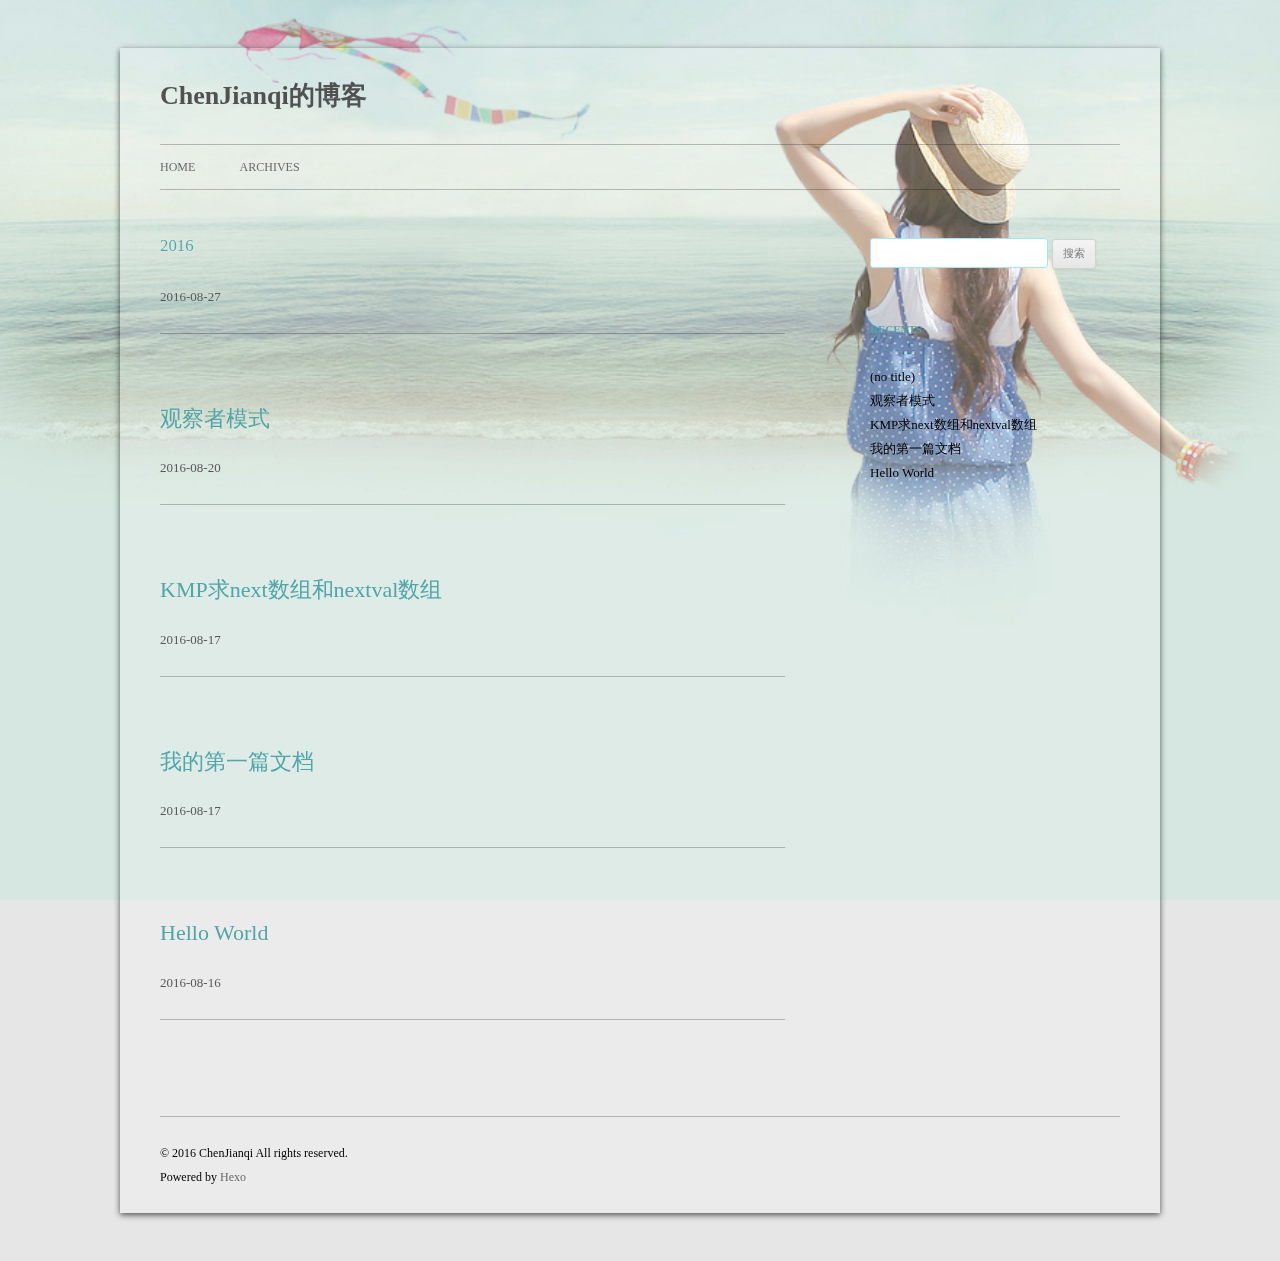
==== commit 5a24b48d: "Site updated: 2016-08-27 11:33:39" ====
--- a/archives/index.html
+++ b/archives/index.html
@@ -74,6 +74,23 @@
     <article class="post type-post status-publish format-standard hentry archive-type-post">
   <header class="entry-header">
       
+  </header>
+  <footer class="entry-meta">
+    <a href="/2016/08/27/享元模式/">
+    <time datetime="2016-08-27T02:55:30.922Z" class="entry-date">
+        2016-08-27
+    </time>
+</a>
+    
+    
+    </footer>
+</article>
+  
+    
+    
+    <article class="post type-post status-publish format-standard hentry archive-type-post">
+  <header class="entry-header">
+      
   
     <h1 class="entry-title">
       <a class="archive-article-title" href="/2016/08/20/观察者模式/">观察者模式</a>
@@ -184,6 +201,10 @@
     <h3 class="widget-title">Recents</h3>
     <div class="widget-content">
       <ul>
+        
+          <li>
+            <a href="/2016/08/27/享元模式/">(no title)</a>
+          </li>
         
           <li>
             <a href="/2016/08/20/观察者模式/">观察者模式</a>
--- a/css/style.css
+++ b/css/style.css
@@ -566,8 +566,10 @@
 	font-size: 87.5%;
 }
 body {
+	/*font-size: 14px;
+	font-size: 0.9rem;*/
 	font-size: 14px;
-	font-size: 1rem;
+	font-size: 1.2rem;
 	font-family: Microsoft YaHei,  Helvetica, Arial, sans-serif;
 	text-rendering: optimizeLegibility;
 	color: rgb(0, 0, 0); /*Article & Widget Content*/
@@ -741,7 +743,7 @@
 .widget-area .widget p,
 .widget-area .widget li,
 .widget-area .widget .textwidget {
-	font-size: 13px;
+	font-size: 16px;
 	font-size: 0.928571429rem;
 	line-height: 1.846153846;
 }
@@ -1005,7 +1007,7 @@
     font-family: Consolas, Monaco, Lucida Console, monospace;
     padding: 0 5px;
     margin: 0 2px;
-    font-size: 0.9em;
+    font-size: 1.2em;
     border: 1px solid rgba(0, 0, 0, 0.24);
     -webkit-border-radius: 3px;
     border-radius: 3px;
@@ -1151,7 +1153,7 @@
     line-height: 1.6;
     overflow: auto;
     position: relative;
-    font-size: 0.9em;
+    font-size: 1.6em;
 }
 
 figure.highlight table {
@@ -1260,7 +1262,7 @@
 	border-left: 22px solid #a8bfe8;
 }
 article.format-aside p {
-	font-size: 13px;
+	font-size: 16px;
 	font-size: 0.928571429rem;
 	line-height: 1.846153846;
 	color: #4a5466;
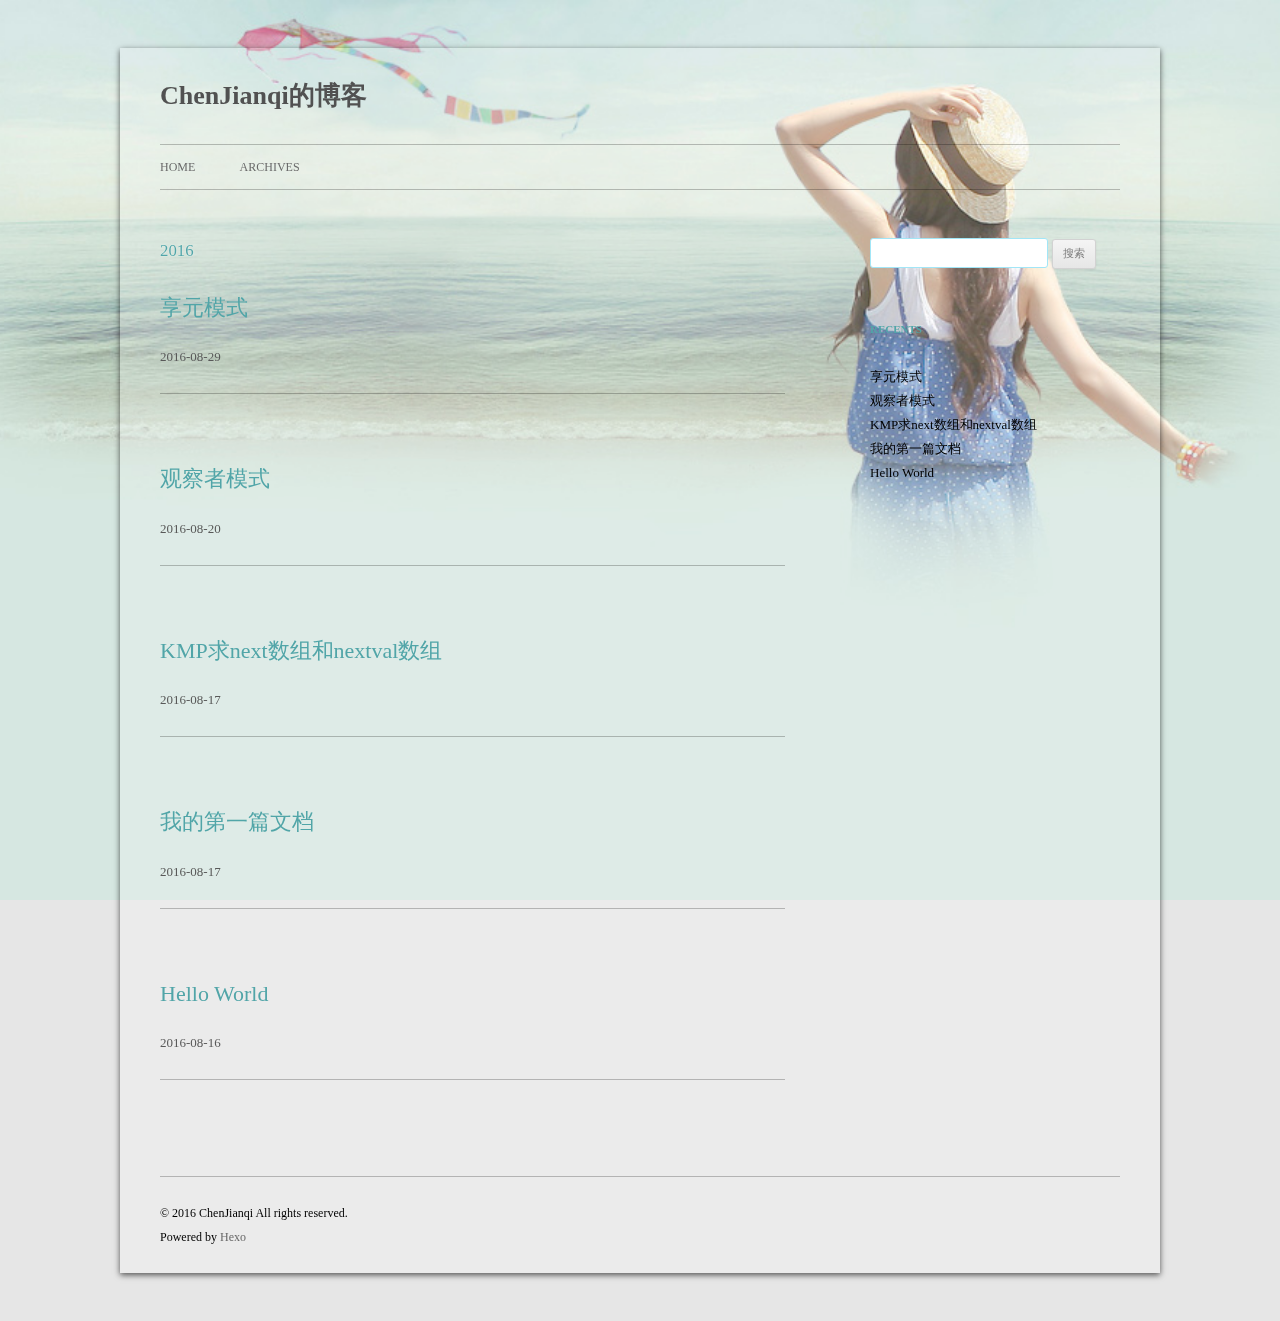
==== commit e4626736: "Site updated: 2016-08-29 10:46:00" ====
--- a/archives/index.html
+++ b/archives/index.html
@@ -74,11 +74,17 @@
     <article class="post type-post status-publish format-standard hentry archive-type-post">
   <header class="entry-header">
       
-  </header>
-  <footer class="entry-meta">
-    <a href="/2016/08/27/享元模式/">
-    <time datetime="2016-08-27T02:55:30.922Z" class="entry-date">
-        2016-08-27
+  
+    <h1 class="entry-title">
+      <a class="archive-article-title" href="/2016/08/29/享元模式/">享元模式</a>
+    </h1>
+  
+
+  </header>
+  <footer class="entry-meta">
+    <a href="/2016/08/29/享元模式/">
+    <time datetime="2016-08-28T16:00:00.000Z" class="entry-date">
+        2016-08-29
     </time>
 </a>
     
@@ -203,7 +209,7 @@
       <ul>
         
           <li>
-            <a href="/2016/08/27/享元模式/">(no title)</a>
+            <a href="/2016/08/29/享元模式/">享元模式</a>
           </li>
         
           <li>
--- a/css/style.css
+++ b/css/style.css
@@ -93,7 +93,8 @@
 	vertical-align: baseline; 
 }
 body {
-	line-height: 1;
+	/*line-height: 1;*/
+	line-height: 20px;
 }
 ol,
 ul {
@@ -570,6 +571,7 @@
 	font-size: 0.9rem;*/
 	font-size: 14px;
 	font-size: 1.2rem;
+	line-height:20pt;
 	font-family: Microsoft YaHei,  Helvetica, Arial, sans-serif;
 	text-rendering: optimizeLegibility;
 	color: rgb(0, 0, 0); /*Article & Widget Content*/
@@ -1007,7 +1009,7 @@
     font-family: Consolas, Monaco, Lucida Console, monospace;
     padding: 0 5px;
     margin: 0 2px;
-    font-size: 1.2em;
+    font-size: 1.4em;
     border: 1px solid rgba(0, 0, 0, 0.24);
     -webkit-border-radius: 3px;
     border-radius: 3px;
@@ -1092,7 +1094,7 @@
 .comment-content table {
 	border-bottom: 1px solid #ededed;
 	color: #757575;
-	font-size: 12px;
+	font-size: 14px;
 	font-size: 0.857142857rem;
 	line-height: 2;
 	margin: 0 0 24px;
@@ -1145,15 +1147,18 @@
 
 /* Hexo Code */
 figure.highlight {
+    font-size: 14px;
+    font-size: 0.9rem;
     border: 1px solid rgba(0, 0, 0, 0.24);
     margin-bottom: 15px;
     padding: 7px 15px;
     -webkit-border-radius: 2px;
     border-radius: 2px;
-    line-height: 1.6;
+    line-height: 1.6rem;
     overflow: auto;
     position: relative;
-    font-size: 1.6em;
+	
+	/*font-size: 1.6em*/
 }
 
 figure.highlight table {
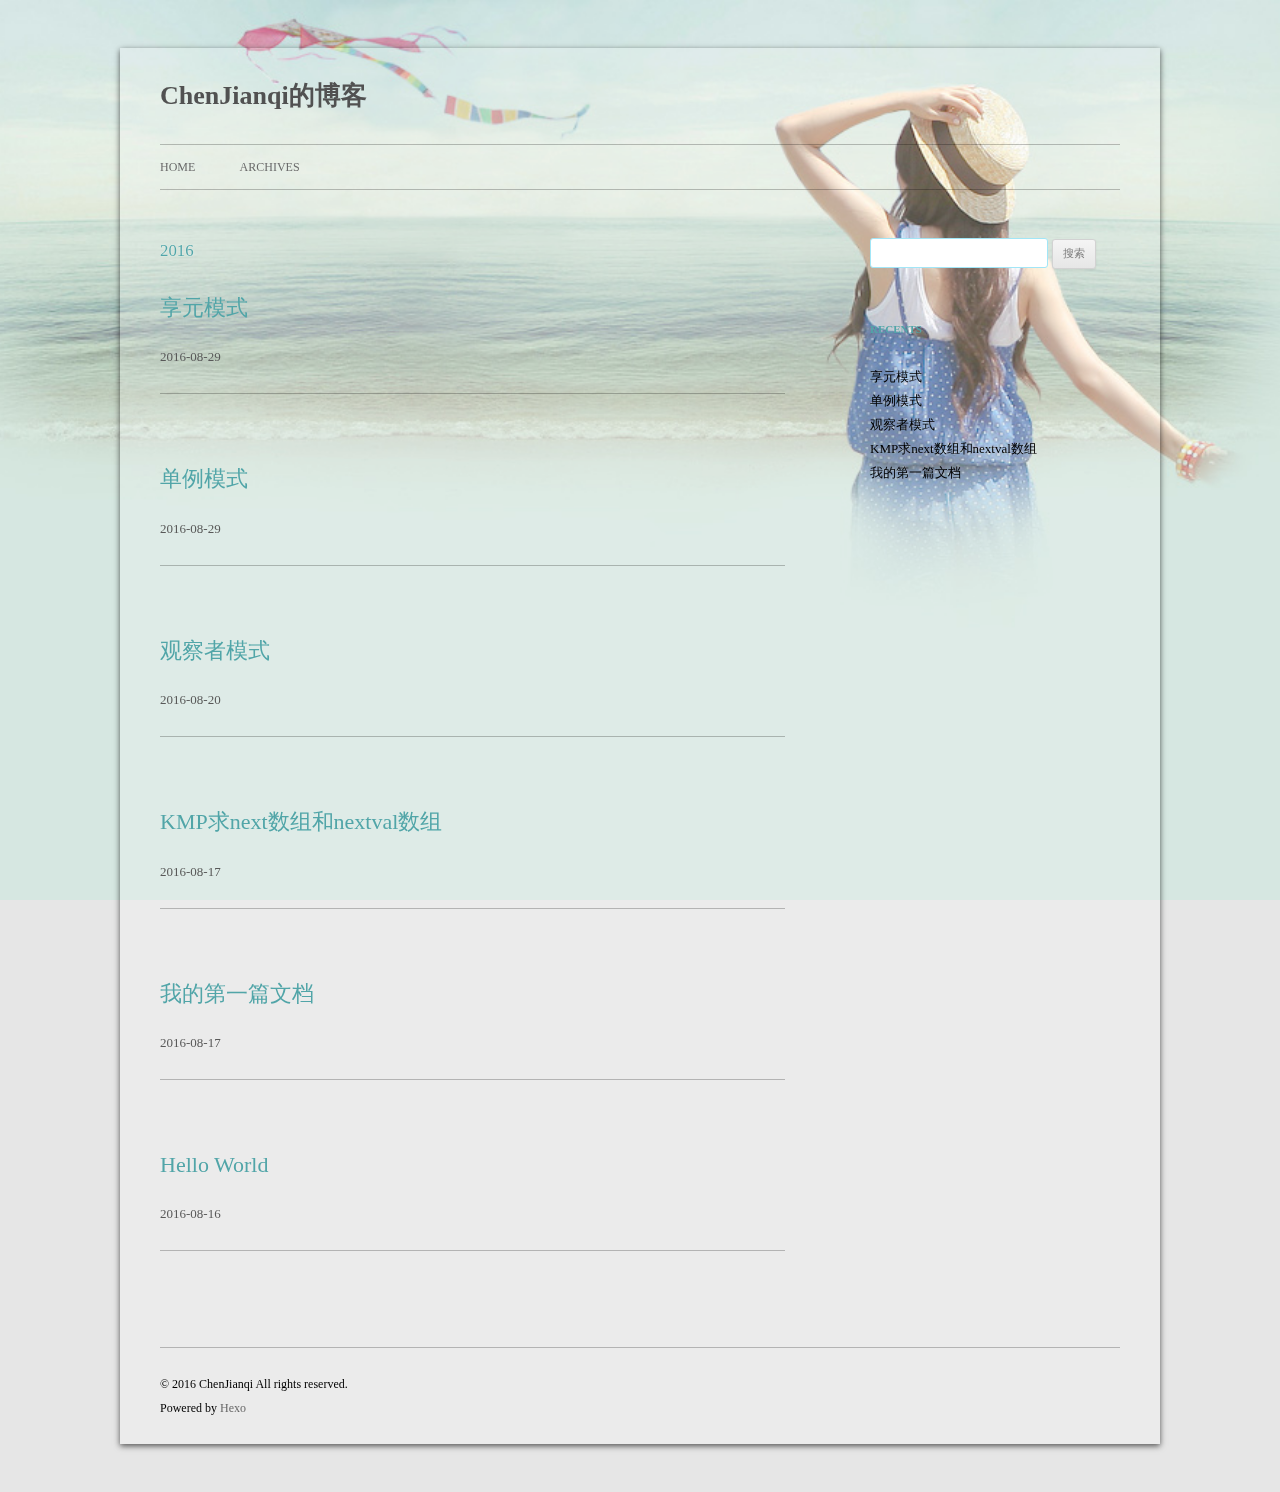
==== commit 2fc2cb1d: "Site updated: 2016-08-29 21:26:17" ====
--- a/archives/index.html
+++ b/archives/index.html
@@ -99,6 +99,29 @@
       
   
     <h1 class="entry-title">
+      <a class="archive-article-title" href="/2016/08/29/单例模式/">单例模式</a>
+    </h1>
+  
+
+  </header>
+  <footer class="entry-meta">
+    <a href="/2016/08/29/单例模式/">
+    <time datetime="2016-08-28T16:00:00.000Z" class="entry-date">
+        2016-08-29
+    </time>
+</a>
+    
+    
+    </footer>
+</article>
+  
+    
+    
+    <article class="post type-post status-publish format-standard hentry archive-type-post">
+  <header class="entry-header">
+      
+  
+    <h1 class="entry-title">
       <a class="archive-article-title" href="/2016/08/20/观察者模式/">观察者模式</a>
     </h1>
   
@@ -213,6 +236,10 @@
           </li>
         
           <li>
+            <a href="/2016/08/29/单例模式/">单例模式</a>
+          </li>
+        
+          <li>
             <a href="/2016/08/20/观察者模式/">观察者模式</a>
           </li>
         
@@ -222,10 +249,6 @@
         
           <li>
             <a href="/2016/08/17/我的第一篇文档/">我的第一篇文档</a>
-          </li>
-        
-          <li>
-            <a href="/2016/08/16/hello-world/">Hello World</a>
           </li>
         
       </ul>
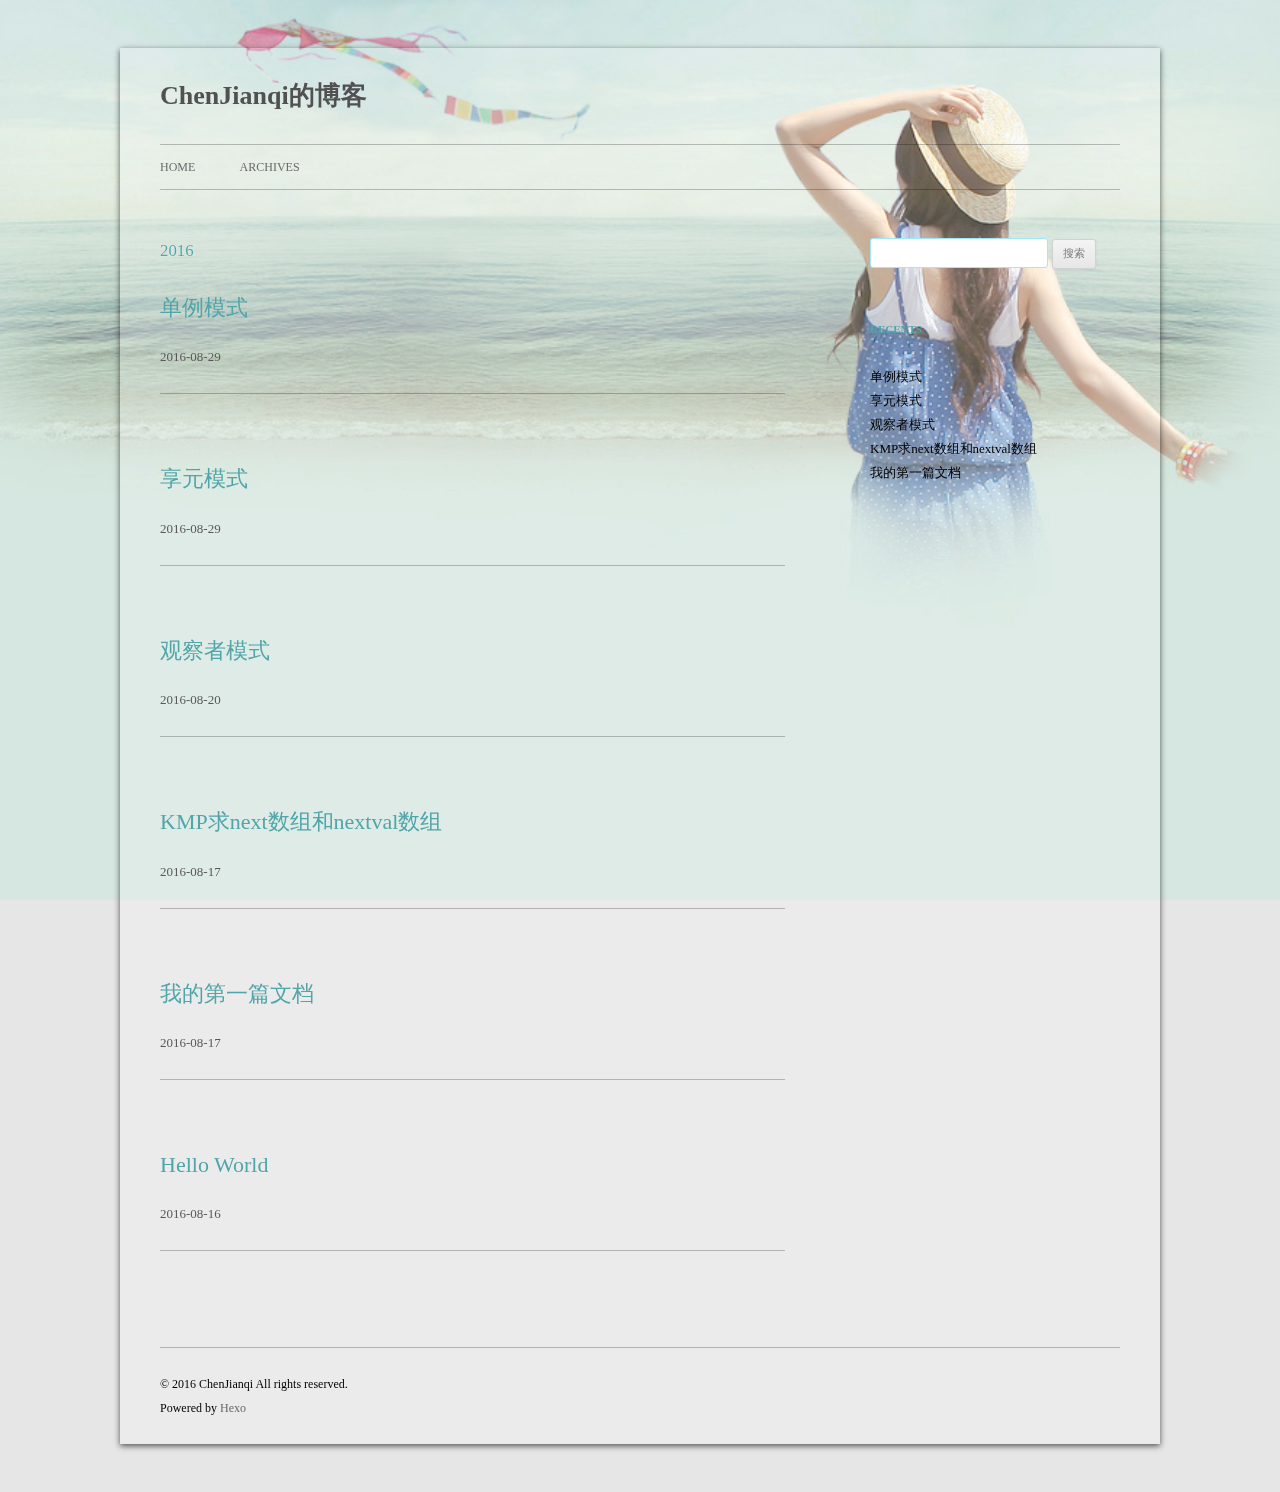
==== commit 0217d754: "Site updated: 2016-08-29 21:29:25" ====
--- a/archives/index.html
+++ b/archives/index.html
@@ -76,13 +76,13 @@
       
   
     <h1 class="entry-title">
-      <a class="archive-article-title" href="/2016/08/29/享元模式/">享元模式</a>
-    </h1>
-  
-
-  </header>
-  <footer class="entry-meta">
-    <a href="/2016/08/29/享元模式/">
+      <a class="archive-article-title" href="/2016/08/29/单例模式/">单例模式</a>
+    </h1>
+  
+
+  </header>
+  <footer class="entry-meta">
+    <a href="/2016/08/29/单例模式/">
     <time datetime="2016-08-28T16:00:00.000Z" class="entry-date">
         2016-08-29
     </time>
@@ -99,13 +99,13 @@
       
   
     <h1 class="entry-title">
-      <a class="archive-article-title" href="/2016/08/29/单例模式/">单例模式</a>
-    </h1>
-  
-
-  </header>
-  <footer class="entry-meta">
-    <a href="/2016/08/29/单例模式/">
+      <a class="archive-article-title" href="/2016/08/29/享元模式/">享元模式</a>
+    </h1>
+  
+
+  </header>
+  <footer class="entry-meta">
+    <a href="/2016/08/29/享元模式/">
     <time datetime="2016-08-28T16:00:00.000Z" class="entry-date">
         2016-08-29
     </time>
@@ -232,11 +232,11 @@
       <ul>
         
           <li>
+            <a href="/2016/08/29/单例模式/">单例模式</a>
+          </li>
+        
+          <li>
             <a href="/2016/08/29/享元模式/">享元模式</a>
-          </li>
-        
-          <li>
-            <a href="/2016/08/29/单例模式/">单例模式</a>
           </li>
         
           <li>
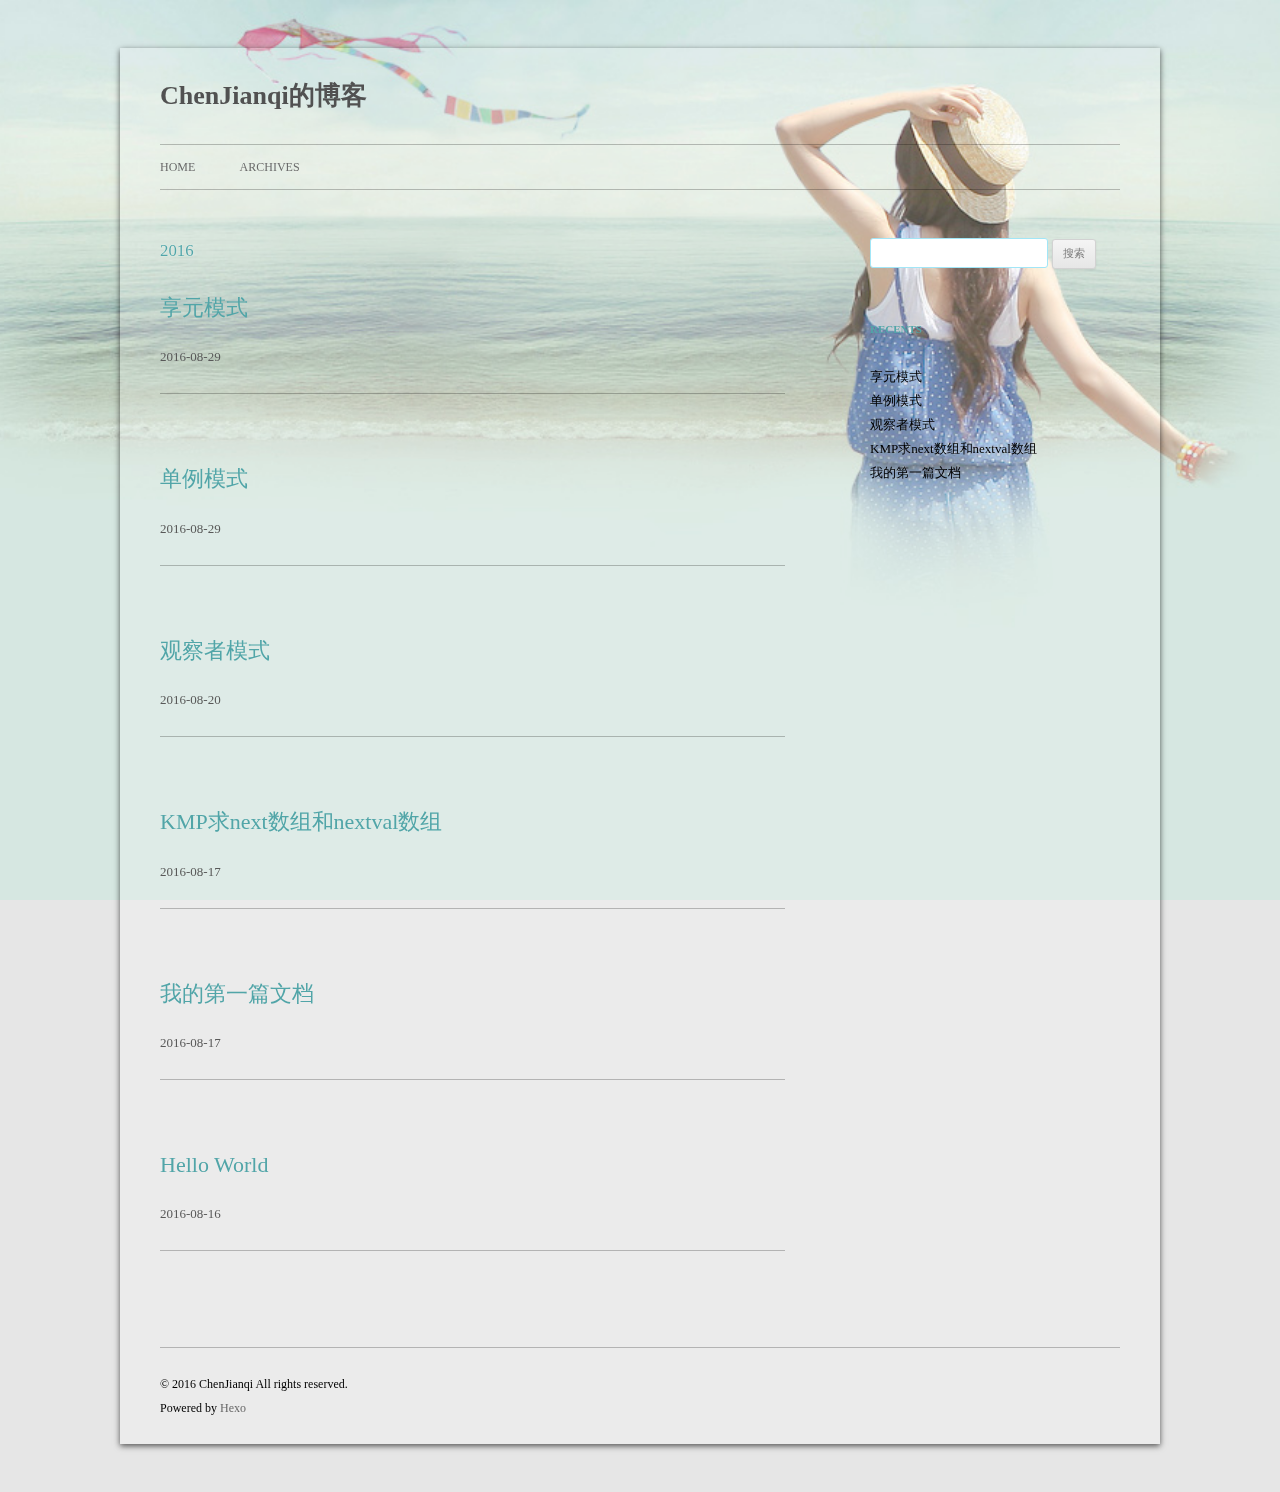
==== commit 1d761985: "Site updated: 2016-08-29 21:30:43" ====
--- a/archives/index.html
+++ b/archives/index.html
@@ -76,13 +76,13 @@
       
   
     <h1 class="entry-title">
-      <a class="archive-article-title" href="/2016/08/29/单例模式/">单例模式</a>
-    </h1>
-  
-
-  </header>
-  <footer class="entry-meta">
-    <a href="/2016/08/29/单例模式/">
+      <a class="archive-article-title" href="/2016/08/29/享元模式/">享元模式</a>
+    </h1>
+  
+
+  </header>
+  <footer class="entry-meta">
+    <a href="/2016/08/29/享元模式/">
     <time datetime="2016-08-28T16:00:00.000Z" class="entry-date">
         2016-08-29
     </time>
@@ -99,13 +99,13 @@
       
   
     <h1 class="entry-title">
-      <a class="archive-article-title" href="/2016/08/29/享元模式/">享元模式</a>
-    </h1>
-  
-
-  </header>
-  <footer class="entry-meta">
-    <a href="/2016/08/29/享元模式/">
+      <a class="archive-article-title" href="/2016/08/29/单例模式/">单例模式</a>
+    </h1>
+  
+
+  </header>
+  <footer class="entry-meta">
+    <a href="/2016/08/29/单例模式/">
     <time datetime="2016-08-28T16:00:00.000Z" class="entry-date">
         2016-08-29
     </time>
@@ -232,11 +232,11 @@
       <ul>
         
           <li>
+            <a href="/2016/08/29/享元模式/">享元模式</a>
+          </li>
+        
+          <li>
             <a href="/2016/08/29/单例模式/">单例模式</a>
-          </li>
-        
-          <li>
-            <a href="/2016/08/29/享元模式/">享元模式</a>
           </li>
         
           <li>
